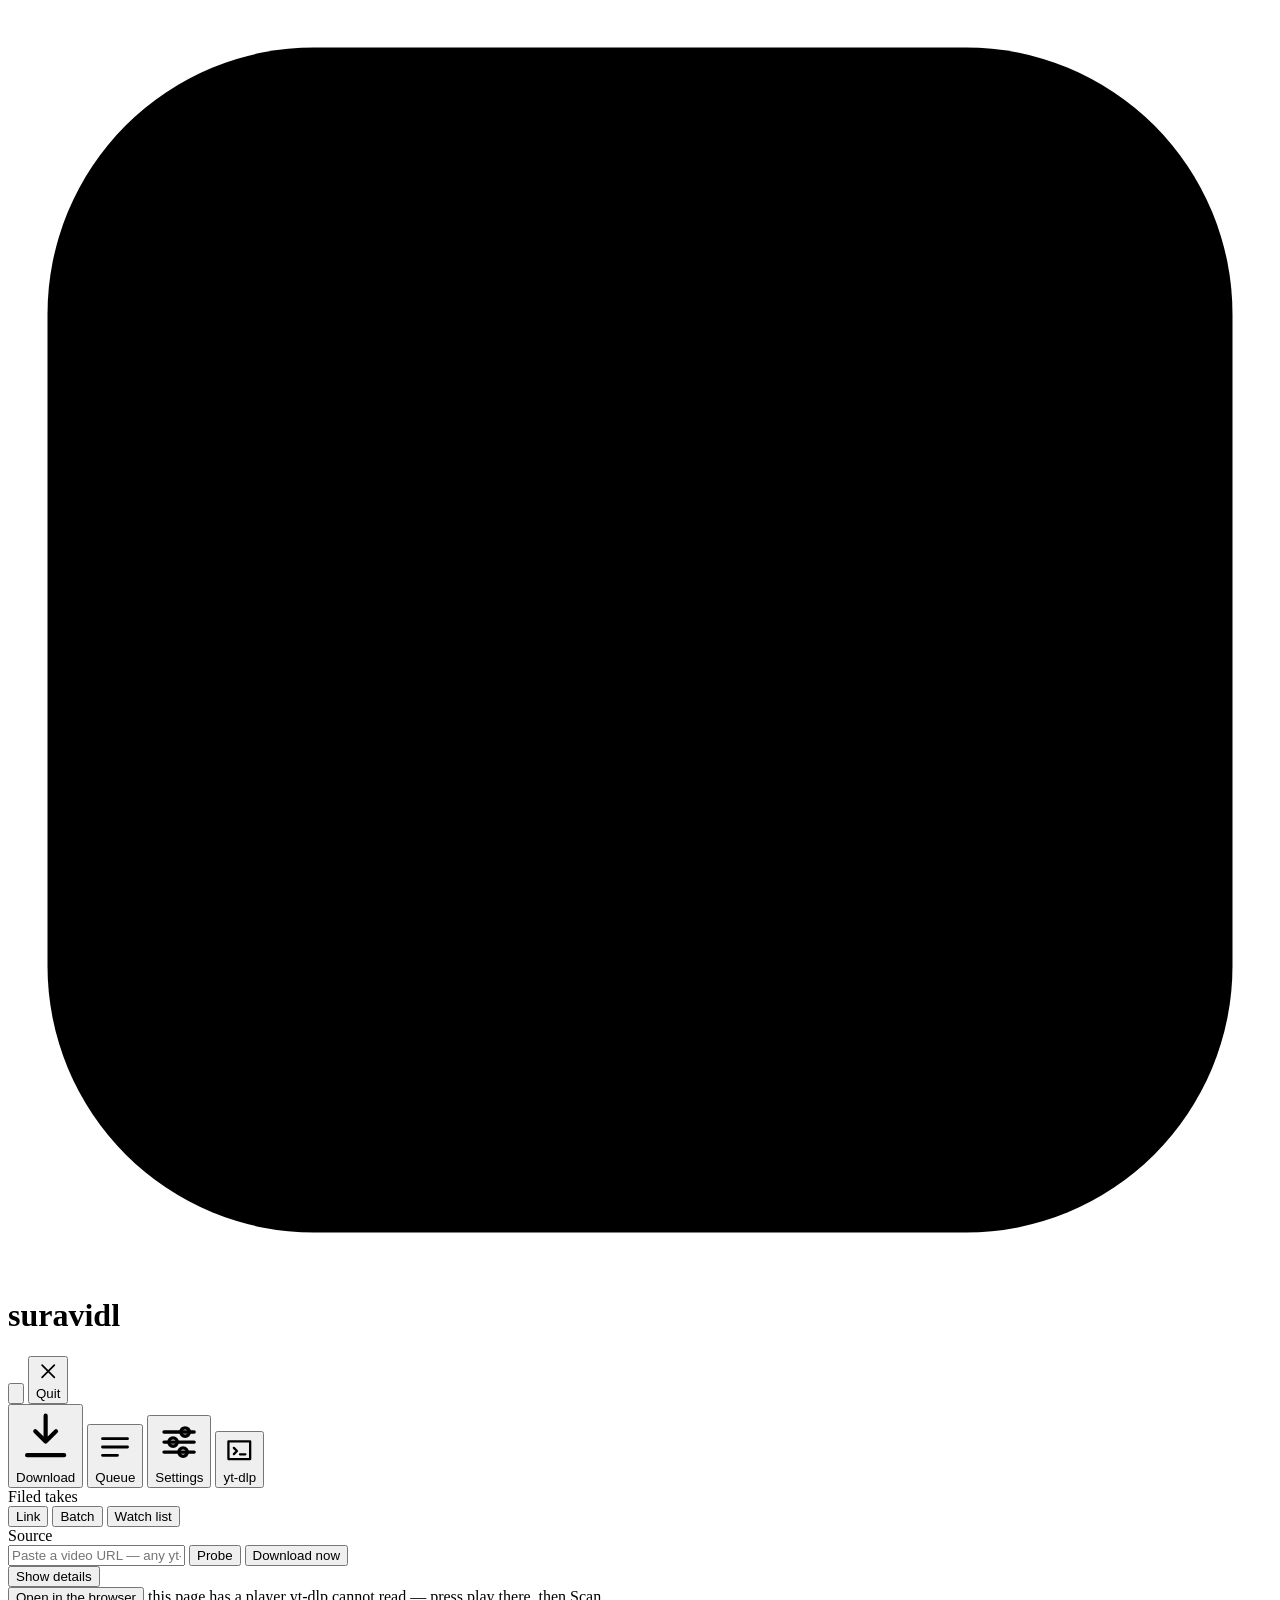
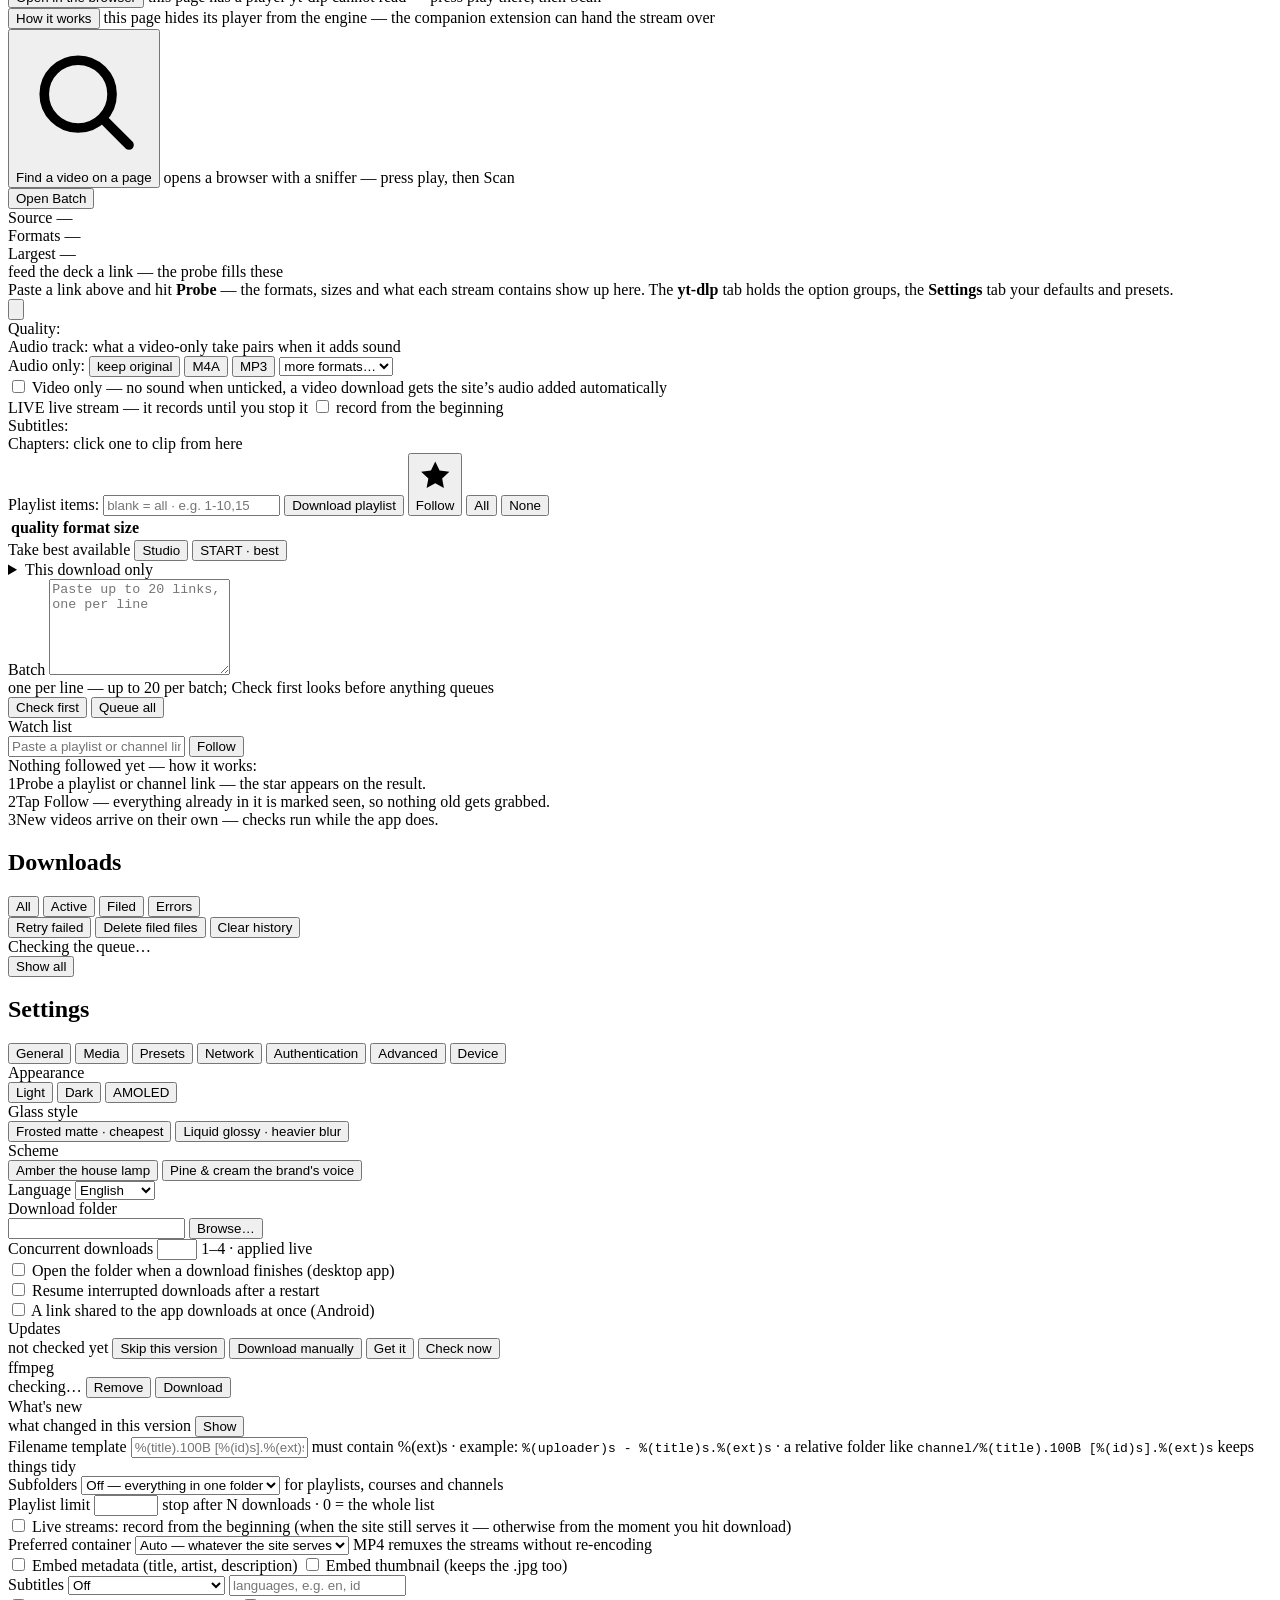
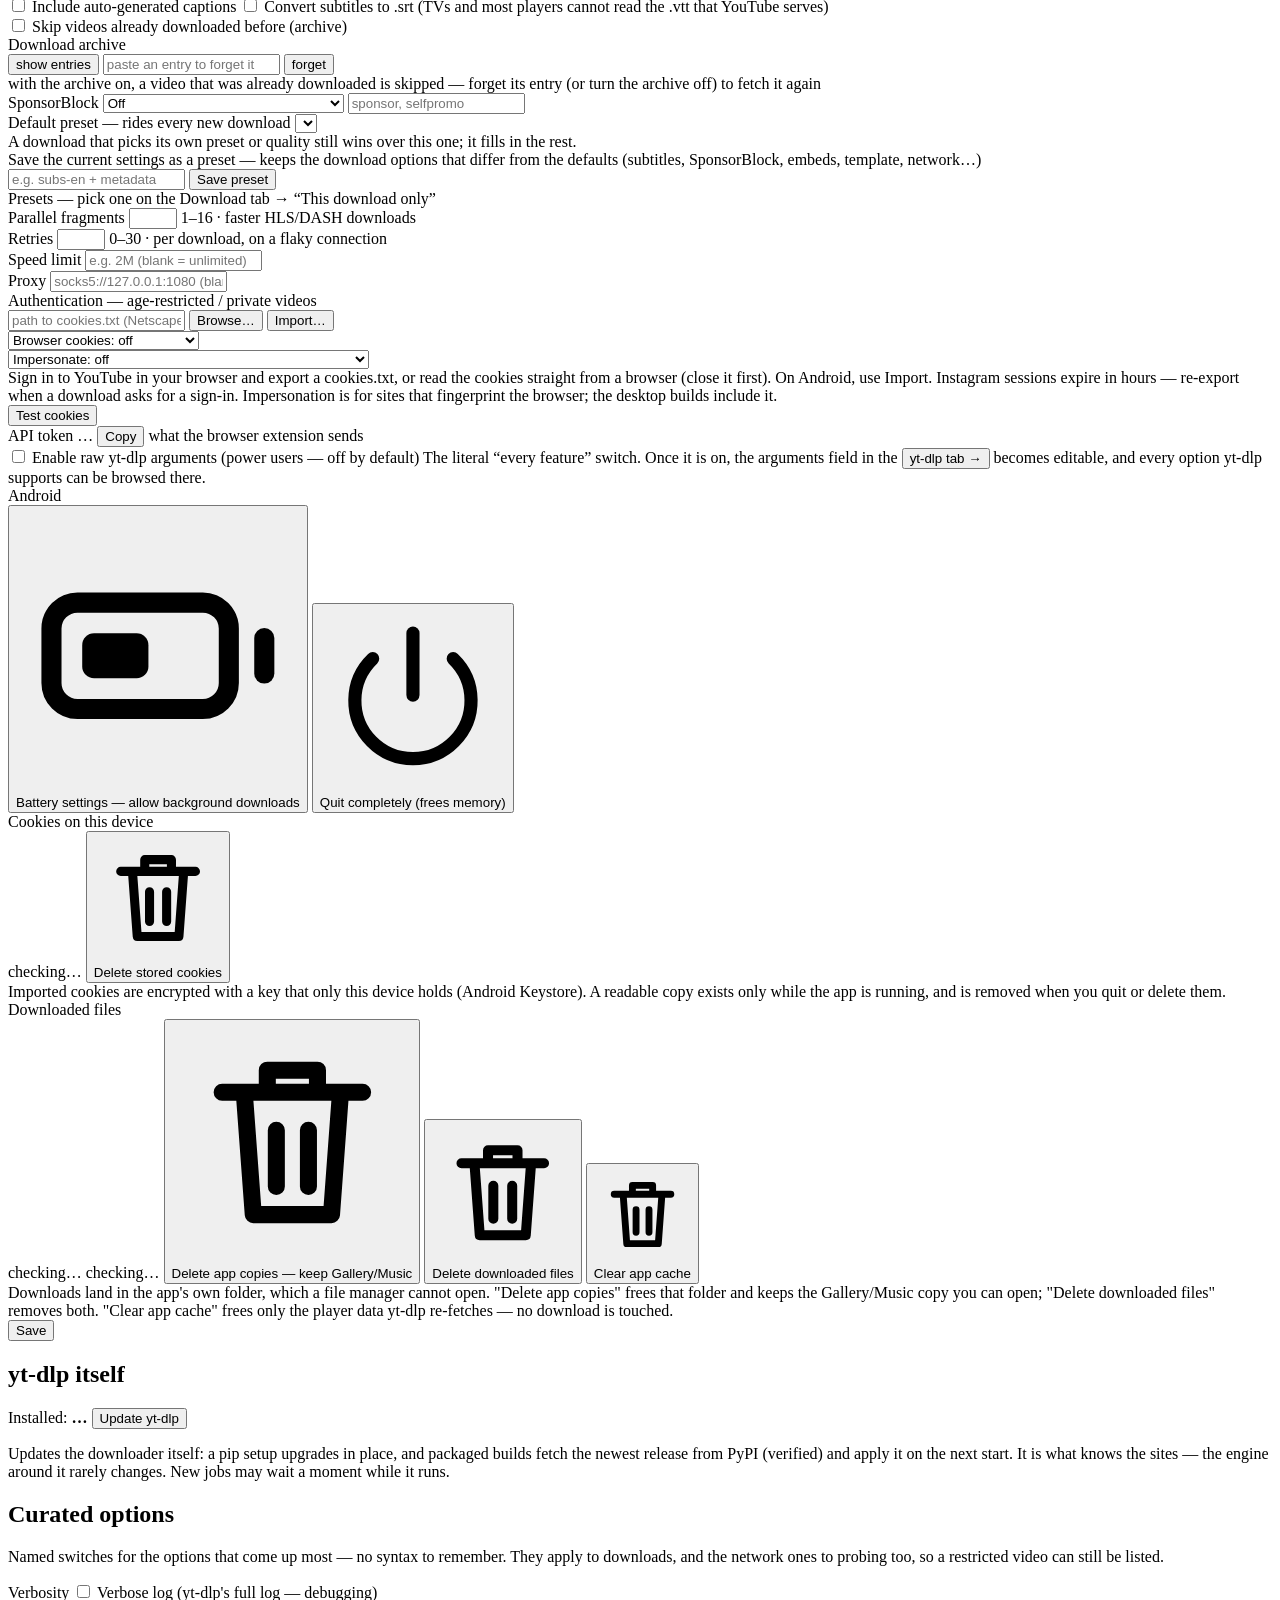
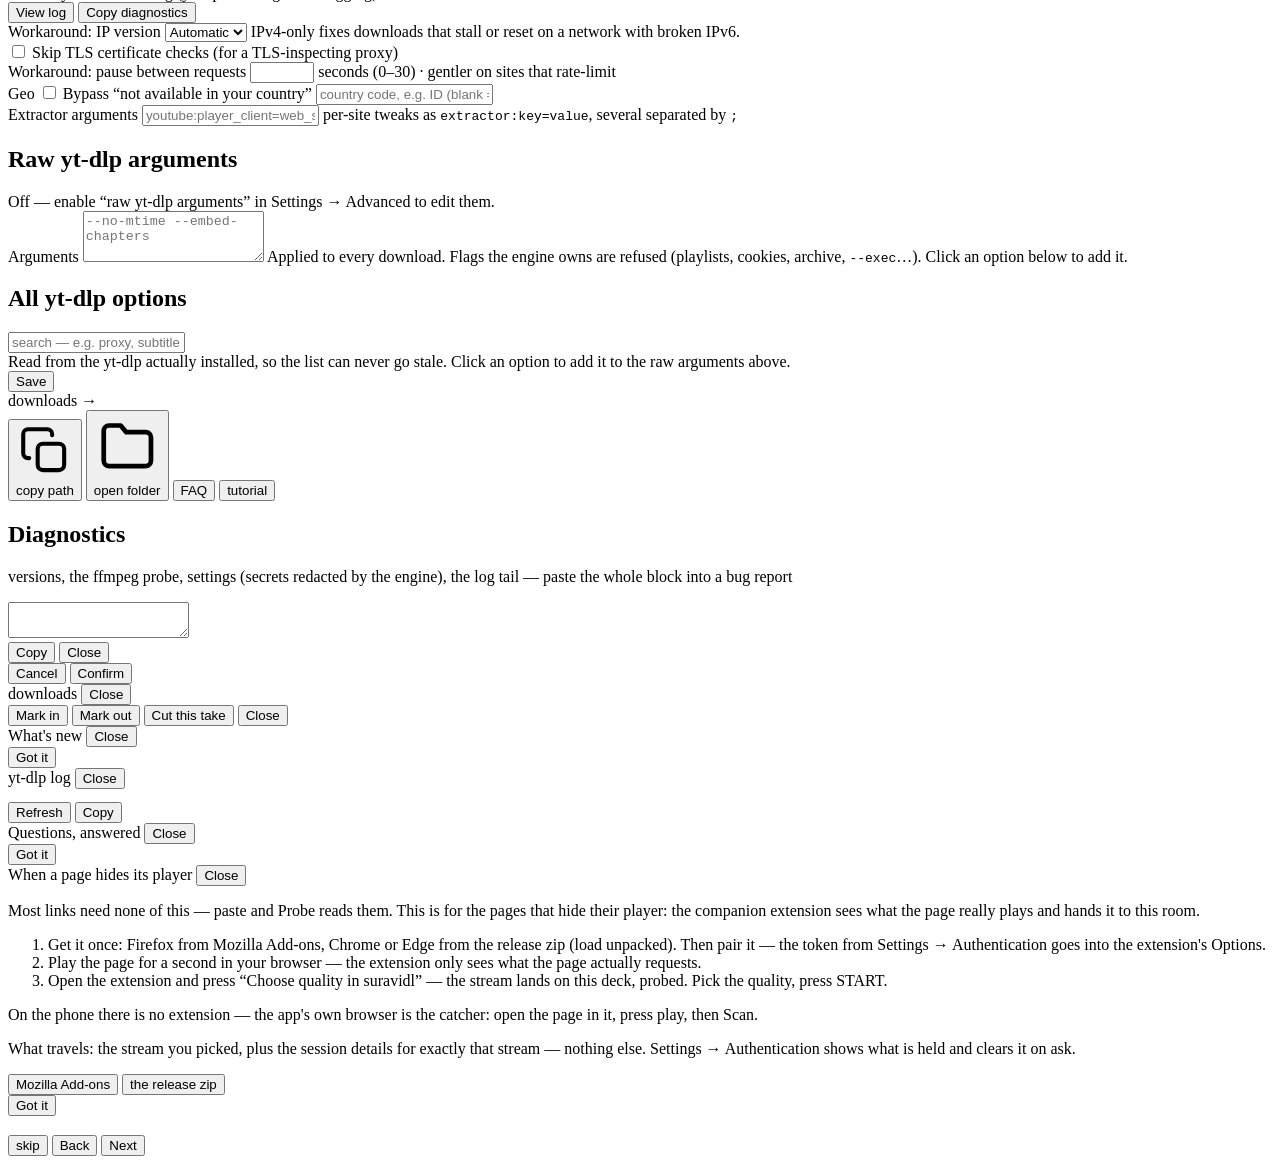
==== src/suravidl_engine/web/index.html @ 4d6ff44c "v0.47.29 "the hand" Features #3 and #4 from docs/FEATURES-NEXT.md. Both are "this download only": th" ====
<!doctype html>
<html lang="en" data-theme="dark" data-glass="frosted">
<head>
<meta charset="utf-8"/>
<meta name="viewport" content="width=device-width, initial-scale=1, viewport-fit=cover"/>
<title>suravidl</title>
<link rel="icon" href="/static/icon.png"/>
<link rel="stylesheet" href="/static/style.css"/>
<script>window.__SURAVIDL__ = "__CFG__";</script>
<script>
/* apply persisted theme/glass before first paint (no flash) */
(function () {
  try {
    var c = window.__SURAVIDL__;
    if (c && typeof c === "object") {
      document.documentElement.dataset.theme = c.theme || "dark";
      document.documentElement.dataset.glass = c.glass || "frosted";
      document.documentElement.dataset.accent = c.accent || "amber";
    }
    /* The Android WebView gets a lighter glass radius; a shell that cannot
       blur at all falls back to solid plates via the @supports rule in CSS. */
    if (window.AndroidHost) document.documentElement.dataset.host = "android";
  } catch (e) { /* keep defaults */ }
})();
</script>
</head>
<body>

<!-- one drawn icon system: stroke SVGs, never borrowed glyphs (emoji render
     in a different face on Android — the shell where it shows most) -->
<svg id="sprite" width="0" height="0" style="position:absolute" aria-hidden="true" focusable="false">
  <symbol id="i-down" viewBox="0 0 24 24" fill="none" stroke="currentColor" stroke-width="1.7" stroke-linecap="round" stroke-linejoin="round">
    <path d="M12 3.5v10.5m0 0-4.2-4.2M12 14l4.2-4.2M4.5 19.5h15"/></symbol>
  <symbol id="i-info" viewBox="0 0 24 24" fill="none" stroke="currentColor" stroke-width="1.7" stroke-linecap="round" stroke-linejoin="round">
    <circle cx="12" cy="12" r="8.5"/>
    <path d="M12 11v5.2"/>
    <circle cx="12" cy="7.8" r="0.6" fill="currentColor" stroke="none"/></symbol>
  <symbol id="i-stack" viewBox="0 0 24 24" fill="none" stroke="currentColor" stroke-width="1.7" stroke-linecap="round" stroke-linejoin="round">
    <path d="M4.5 7h15M4.5 12h15M4.5 17h9"/></symbol>
  <symbol id="i-tune" viewBox="0 0 24 24" fill="none" stroke="currentColor" stroke-width="1.7" stroke-linecap="round" stroke-linejoin="round">
    <path d="M4.5 7h15M4.5 12h15M4.5 17h15"/>
    <circle cx="15" cy="7" r="2.1"/><circle cx="9" cy="12" r="2.1"/><circle cx="14" cy="17" r="2.1"/></symbol>
  <symbol id="i-cmd" viewBox="0 0 24 24" fill="none" stroke="currentColor" stroke-width="1.7" stroke-linecap="round" stroke-linejoin="round">
    <path d="M4 5.5h16v13H4z"/><path d="M8 10.2l2.3 2.3L8 14.8M12.5 15h4"/></symbol>
  <symbol id="i-star" viewBox="0 0 24 24" fill="currentColor"><path d="M12 3.4l2.7 5.6 6.1.8-4.5 4.2 1.1 6-5.4-3-5.4 3 1.1-6L3.2 9.8l6.1-.8z"/></symbol>
    <symbol id="i-chev" viewBox="0 0 24 24" fill="currentColor"><path d="M6.5 9.5h11L12 15.5z"/></symbol>
    <symbol id="i-search" viewBox="0 0 24 24" fill="none" stroke="currentColor" stroke-width="1.7" stroke-linecap="round" stroke-linejoin="round">
    <circle cx="11" cy="11" r="6"/><path d="M15.6 15.6 20 20"/></symbol>
  <symbol id="i-battery" viewBox="0 0 24 24" fill="none" stroke="currentColor" stroke-width="1.7" stroke-linecap="round" stroke-linejoin="round">
    <rect x="3" y="8" width="15" height="9" rx="2.2"/><path d="M21 11v3"/>
    <rect x="5.6" y="10.6" width="5.6" height="3.8" rx="1" fill="currentColor" stroke="none"/></symbol>
  <symbol id="i-power" viewBox="0 0 24 24" fill="none" stroke="currentColor" stroke-width="1.7" stroke-linecap="round" stroke-linejoin="round">
    <path d="M12 3.5v8"/><path d="M6.8 6.8a7.5 7.5 0 1 0 10.4 0"/></symbol>
  <symbol id="i-trash" viewBox="0 0 24 24" fill="none" stroke="currentColor" stroke-width="1.7" stroke-linecap="round" stroke-linejoin="round">
    <path d="M5 7h14M9.5 7V4.8h5V7M7.2 7l.9 12.2h7.8L16.8 7M10.4 10.8v5.6M13.6 10.8v5.6"/></symbol>
  <symbol id="i-x" viewBox="0 0 24 24" fill="none" stroke="currentColor" stroke-width="1.7" stroke-linecap="round" stroke-linejoin="round">
    <path d="M6 6l12 12M18 6 6 18"/></symbol>
  <symbol id="i-copy" viewBox="0 0 24 24" fill="none" stroke="currentColor" stroke-width="1.7" stroke-linecap="round" stroke-linejoin="round">
    <rect x="9" y="9" width="11" height="11" rx="2.2"/>
    <path d="M5.5 15H5a2 2 0 0 1-2-2V5a2 2 0 0 1 2-2h8a2 2 0 0 1 2 2v.5"/></symbol>
  <symbol id="i-folder" viewBox="0 0 24 24" fill="none" stroke="currentColor" stroke-width="1.7" stroke-linecap="round" stroke-linejoin="round">
    <path d="M3.5 6.4A1.9 1.9 0 0 1 5.4 4.5h4.2l2 2.4h7A1.9 1.9 0 0 1 20.5 8.8v8.3a2 2 0 0 1-2 2H5.5a2 2 0 0 1-2-2z"/></symbol>
  <symbol id="i-minus" viewBox="0 0 24 24" fill="none" stroke="currentColor" stroke-width="1.7" stroke-linecap="round" stroke-linejoin="round">
    <path d="M5 12h14"/></symbol>
  <symbol id="i-play" viewBox="0 0 24 24" fill="none" stroke="currentColor" stroke-width="1.7" stroke-linecap="round" stroke-linejoin="round">
    <path d="M8 5.6v12.8L19 12z"/></symbol>
</svg>

<header>
  <div class="mark" aria-hidden="true">
    <svg viewBox="0 0 256 256" focusable="false">
      <path d="M 62 8 H 194 A 54 54 0 0 1 248 62 V 194 A 54 54 0 0 1 194 248 H 62 A 54 54 0 0 1 8 194 V 62 A 54 54 0 0 1 62 8 Z" fill="var(--mark-tile)"/>
      <path d="M 90 48 H 166 A 12 12 0 0 1 178 60 V 160 H 216 L 128 224 L 40 160 H 78 V 60 A 12 12 0 0 1 90 48 Z M 104 71 L 104 137 Q 104 148 113 141.6 L 157 110.4 Q 166 104 157 97.6 L 113 66.4 Q 104 60 104 71 Z" fill="var(--mark-arrow)" fill-rule="evenodd"/>
    </svg>
  </div>
  <h1 data-i18n="suravidl">suravidl</h1>
  <span id="versions" class="meta"></span>
  <span class="spacer"></span>
  <button id="minBtn" class="btn sm hidden" title="Minimize to tray" data-i18n-title="Minimize to tray" aria-label="Minimize to tray" data-i18n-aria="Minimize to tray"><span class="ico"><svg viewBox="0 0 24 24" aria-hidden="true"><use href="#i-minus"/></svg></span></button>
  <button id="quitBtn" class="btn sm quit hidden" title="Quit suravidl" data-i18n-title="Quit suravidl"><span class="ico"><svg viewBox="0 0 24 24" aria-hidden="true"><use href="#i-x"/></svg></span><span data-i18n="Quit">Quit</span></button>
</header>

<nav id="tabs" class="tabs" role="tablist" aria-label="suravidl">
  <button class="tab active" data-tab="download" role="tab" type="button" id="tabDownload" aria-controls="panel-download" aria-selected="true" tabindex="0">
    <span class="tab-ico"><span class="ico"><svg viewBox="0 0 24 24" aria-hidden="true"><use href="#i-down"/></svg></span></span><span class="tab-lbl" data-i18n="Download">Download</span></button>
  <button class="tab" data-tab="queue" role="tab" type="button" id="tabQueue" aria-controls="panel-queue" aria-selected="false" tabindex="-1">
    <span class="tab-ico"><span class="ico"><svg viewBox="0 0 24 24" aria-hidden="true"><use href="#i-stack"/></svg></span></span><span class="tab-lbl" data-i18n="Queue">Queue</span>
    <span id="queueCount" class="badge hidden"></span></button>
  <button class="tab" data-tab="settings" role="tab" type="button" id="tabSettings" aria-controls="panel-settings" aria-selected="false" tabindex="-1">
    <span class="tab-ico"><span class="ico"><svg viewBox="0 0 24 24" aria-hidden="true"><use href="#i-tune"/></svg></span></span><span class="tab-lbl" data-i18n="Settings">Settings</span></button>
  <button class="tab" data-tab="ytdlp" role="tab" type="button" id="tabYtdlp" aria-controls="panel-ytdlp" aria-selected="false" tabindex="-1">
    <span class="tab-ico"><span class="ico"><svg viewBox="0 0 24 24" aria-hidden="true"><use href="#i-cmd"/></svg></span></span><span class="tab-lbl" data-i18n="yt-dlp">yt-dlp</span></button>
</nav>

<main id="panels">

  <!-- the bins rail: finished takes, desktop rooms (v0.37.0) -->
  <aside id="binsRail" class="bins" aria-label="filed takes" data-i18n-aria="filed takes">
    <div class="bins-head">
      <span class="lbl" data-i18n="Filed takes">Filed takes</span>
      <span class="meta" id="binsCount"></span>
    </div>
    <div id="binsList" class="bins-list"></div>
  </aside>

  <!-- ============================ Download ============================ -->
  <section class="panel" id="panel-download" role="tabpanel" aria-labelledby="tabDownload">

    <!-- the desk (v0.46.5): three jobs, named. Link stays the default. -->
    <div class="subnav" id="subNav" role="tablist" aria-label="Download modes" data-i18n-aria="Download modes">
      <button class="subbtn on" id="subLinkBtn" role="tab" aria-selected="true" aria-controls="subLink" data-sub="link"><span data-i18n="Link">Link</span></button>
      <button class="subbtn" id="subBatchBtn" role="tab" aria-selected="false" aria-controls="subBatch" data-sub="batch"><span data-i18n="Batch">Batch</span></button>
      <button class="subbtn" id="subFollowsBtn" role="tab" aria-selected="false" aria-controls="subFollows" data-sub="follows"><span data-i18n="Watch list">Watch list</span><span id="subFollowCount" class="subcount hidden"></span></button>
    </div>

    <div class="subpanel" id="subLink" role="tabpanel" aria-labelledby="subLinkBtn">
    <section class="card paste-card">
      <label class="lbl" for="url" data-i18n="Source">Source</label>
      <div class="paste">
        <input id="url" type="text" spellcheck="false"
               placeholder="Paste a video URL — any yt-dlp site, or a direct mp4/m3u8 link" data-i18n-ph="Paste a video URL — any yt-dlp site, or a direct mp4/m3u8 link"/>
        <button id="probeBtn" class="btn prime" data-i18n="Probe">Probe</button>
        <button id="quickBtn" class="btn sm" data-i18n="Download now"
                title="Queue it with your default quality — no format list">Download now</button>
      </div>
      <div id="probeSay" class="msg hidden" role="status"></div>
      <div id="probeMsg" class="msg muted"></div>
      <button id="probeDetails" class="linkbtn hidden" type="button" aria-expanded="false" aria-controls="probeMsg" data-i18n="Show details">Show details</button>
      <div id="browserOffer" class="audioRow hidden">
        <button id="browserOfferBtn" class="btn sm" data-i18n="Open in the browser">Open in the browser</button>
        <span class="muted" data-i18n="this page has a player yt-dlp cannot read — press play there, then Scan">this page has a player yt-dlp cannot read — press play there, then Scan</span>
      </div>
      <div id="extOffer" class="audioRow hidden">
        <button id="extOfferBtn" class="btn sm" data-i18n="How it works">How it works</button>
        <span class="muted" data-i18n="this page hides its player from the engine — the companion extension can hand the stream over">this page hides its player from the engine — the companion extension can hand the stream over</span>
      </div>
      <div id="sniffRow" class="audioRow hidden">
        <button id="sniffBtn" class="btn sm"><span class="ico"><svg viewBox="0 0 24 24" aria-hidden="true"><use href="#i-search"/></svg></span><span data-i18n="Find a video on a page">Find a video on a page</span></button>
        <span class="muted" data-i18n="opens a browser with a sniffer — press play, then Scan">opens a browser with a sniffer — press play, then Scan</span>
      </div>
      <div id="multiHint" class="audioRow hidden">
        <span class="muted" id="multiSay"></span>
        <button id="multiGoBatch" class="btn sm" data-i18n="Open Batch">Open Batch</button>
      </div>
    </section>

    <!-- the scope strip: a finished probe lands here (v0.37.0) -->
    <section class="scopes" id="scopeStrip" data-state="off" aria-label="source readout" data-i18n-aria="source readout">
      <div class="scope">
        <span class="lbl" data-i18n="Source">Source</span>
        <span class="reading" id="scopeSrc">—</span>
        <span class="led" data-led="src"></span>
      </div>
      <div class="scope">
        <span class="lbl" data-i18n="Formats">Formats</span>
        <span class="reading" id="scopeFmt">—</span>
        <span class="led" data-led="fmt"></span>
      </div>
      <div class="scope">
        <span class="lbl" data-i18n="Largest">Largest</span>
        <span class="reading" id="scopeSize">—</span>
        <span class="led" data-led="size"></span>
      </div>
      <span class="scope-say" id="scopeSay" data-i18n="feed the deck a link — the probe fills these">feed the deck a link — the probe fills these</span>
    </section>

    <div class="empty" id="dlEmpty"><span data-i18n=" Paste a link above and hit ">
      Paste a link above and hit </span><b data-i18n="Probe">Probe</b><span data-i18n=" — the formats, sizes and what each stream contains show up here. The "> — the formats, sizes and what each
      stream contains show up here. The </span><b data-i18n="yt-dlp">yt-dlp</b><span data-i18n=" tab holds the option groups, the "> tab holds the option
      groups, the </span><b data-i18n="Settings">Settings</b><span data-i18n=" tab your defaults and presets. "> tab your defaults and presets.
    </span></div>

    <span id="probeLive" class="sr-only" role="status" aria-live="polite"></span>

    <section id="probeCard" class="card hidden">
      <div class="probe-head">
        <span id="probeTitle" class="title"></span>
        <span id="probeMeta" class="chip"></span>
        <span class="spacer"></span>
      </div>
      <!-- what rides the NEXT download, said where the downloads start (v0.35.0):
           the armed set used to live only in the block below the table -->
      <div id="armedBar" role="status">
        <div class="armed-clip">
          <div class="armed-strip">
            <span id="armedText"></span>
            <button id="armedClear" class="btn ghost-sm" type="button"
                    title="clear what is armed for the next download" data-i18n-title="clear what is armed for the next download"
                    aria-label="clear what is armed for the next download" data-i18n-aria="clear what is armed for the next download"><span class="ico"><svg viewBox="0 0 24 24" aria-hidden="true"><use href="#i-x"/></svg></span></button>
          </div><!-- /armed-strip -->
        </div><!-- /armed-clip -->
      </div><!-- /armedBar -->
      <div id="qualityRow" class="audioRow hidden">
        <span class="muted" data-i18n="Quality:">Quality:</span>
        <span id="qualityBtns" class="qrow"></span>
      </div>
      <div id="audioLangRow" class="audioRow hidden">
        <span class="muted" data-i18n="Audio track:">Audio track:</span>
        <span id="audioLangChips" class="qrow"></span>
        <span class="muted small" data-i18n="what a video-only take pairs when it adds sound">what a video-only take pairs when it adds sound</span>
      </div>
      <div id="audioRow" class="audioRow">
        <span class="muted" data-i18n="Audio only:">Audio only:</span>
        <button id="audioNativeBtn" class="btn sm" title="keep the original stream — no conversion, no ffmpeg needed" data-i18n-title="keep the original stream — no conversion, no ffmpeg needed" data-i18n="keep original">keep original</button>
        <button id="audioM4aBtn" class="btn sm" title="extract / convert to M4A (AAC)" data-i18n-title="extract / convert to M4A (AAC)" data-i18n="M4A">M4A</button>
        <button id="audioMp3Btn" class="btn sm" title="extract / convert to MP3 at 192 kbps" data-i18n-title="extract / convert to MP3 at 192 kbps" data-i18n="MP3">MP3</button>
        <select id="audioMore" title="more audio formats" data-i18n-title="more audio formats" aria-label="More audio presets" data-i18n-aria="More audio presets">
          <option value="" data-i18n="more formats…">more formats…</option>
          <option value="audio-mp3-320" data-i18n="MP3 320k">MP3 320k</option>
          <option value="audio-mp3-128" data-i18n="MP3 128k">MP3 128k</option>
          <option value="audio-flac" data-i18n="FLAC lossless">FLAC lossless</option>
          <option value="audio-opus" data-i18n="Opus (native)">Opus (native)</option>
        </select>
      </div>
      <div id="soundRow" class="audioRow hidden">
        <label class="chk" for="noSound">
          <input id="noSound" type="checkbox"/>
          <span data-i18n="Video only — no sound">Video only — no sound</span>
        </label>
        <span class="muted small" data-i18n="when unticked, a video download gets the site’s audio added automatically">when unticked, a video download gets the
          site’s audio added automatically</span>
      </div>
      <div id="liveRow" class="audioRow hidden">
        <span class="chip"><span class="led warn"></span><span data-i18n="LIVE">LIVE</span></span>
        <span class="muted small" data-i18n="live stream — it records until you stop it">live stream — it records until you stop it</span>
        <label class="check small" for="liveStartBox"><input id="liveStartBox" type="checkbox"/><span data-i18n=" record from the beginning "> record from the beginning </span></label>
      </div>
      <div id="subsRow" class="audioRow hidden">
        <span class="muted" data-i18n="Subtitles:">Subtitles:</span>
        <span id="subsChips" class="qrow"></span>
      </div>
      <div id="chapterRow" class="audioRow hidden">
        <span class="muted" data-i18n="Chapters:">Chapters:</span>
        <span id="chapterChips" class="qrow"></span>
        <span class="muted small" data-i18n="click one to clip from here">click one to clip from here</span>
      </div>
      <div id="playlistRow" class="audioRow hidden">
        <span class="muted" data-i18n="Playlist items:">Playlist items:</span>
        <input id="playlistItems" type="text" spellcheck="false" aria-label="Playlist items to download" data-i18n-aria="Playlist items to download"
               placeholder="blank = all · e.g. 1-10,15" data-i18n-ph="blank = all · e.g. 1-10,15"/>
        <button id="playlistBtn" class="btn sm" data-i18n="Download playlist">Download playlist</button>
        <button id="followBtn" class="btn sm"><span class="ico"><svg viewBox="0 0 24 24" aria-hidden="true"><use href="#i-star"/></svg></span><span id="followSay" data-i18n="Follow">Follow</span></button>
        <button id="plAll" class="btn ghost-sm" data-i18n="All">All</button>
        <button id="plNone" class="btn ghost-sm" data-i18n="None">None</button>
        <span id="plCount" class="muted"></span>
      </div>
      <table id="formats">
        <thead><tr><th data-i18n="quality">quality</th><th data-i18n="format">format</th><th data-i18n="size">size</th><th></th></tr></thead>
        <tbody></tbody>
      </table>
    </section>

    <!-- the transport: what will start, and the one starter (v0.37.0) -->
    <div id="transport" class="transport">
      <span class="take">
        <span class="lbl" data-i18n="Take">Take</span>
        <span class="reading" id="takeSay" role="status" data-i18n="best available">best available</span>
      </span>
      <button id="studioBtn" class="ghost-sm" type="button"
              title="open the per-download patch bay" data-i18n-title="open the per-download patch bay" aria-controls="ovBlock" aria-expanded="false" data-i18n="Studio">Studio</button>
      <button id="bestBtn" class="btn prime" type="button" data-i18n="START · best">START · best</button>
    </div>

    <!-- "This download only": a patch over the saved settings, per job -->
    <details id="ovBlock" class="card">
      <summary><span data-i18n="This download only ">This download only </span><span id="ovCount" class="chip hidden"></span></summary>
      <div class="bay-body" id="ovBody">
      <div class="field">
        <label class="lbl" for="ovPreset"><span data-i18n="Preset ">Preset
          </span><span class="muted" data-i18n="— fills these fields from a saved bundle">— fills these fields from a saved bundle</span></label>
        <div class="jrow">
          <select id="ovPreset"></select>
          <button id="ovApply" class="btn sm" type="button" data-i18n="Apply">Apply</button>
          <button id="ovClear" class="btn sm" type="button" data-i18n="Clear">Clear</button>
        </div>
        <div class="muted small hidden" id="ovPresetInfo"></div>
        <div class="jrow">
          <button id="ovSaveLink" class="linkbtn" type="button" data-i18n="Save these options as a preset…">Save these options as a preset…</button>
          <button id="ovUpdate" class="linkbtn hidden" type="button" data-i18n="Update">Update</button>
        </div>
        <div class="jrow hidden" id="ovSaveRow">
          <input id="ovSaveName" type="text" spellcheck="false"
                 placeholder="preset name" data-i18n-ph="preset name" aria-label="preset name" data-i18n-aria="preset name"/>
          <button id="ovSaveGo" class="btn sm prime" type="button" data-i18n="Save">Save</button>
          <button id="ovSaveCancel" class="btn sm ghost-sm" type="button" data-i18n="Cancel">Cancel</button>
        </div>
        <div class="msg hidden" id="ovSaveMsg"></div>
      </div>
      <div class="grid2">
        <div class="field">
          <label class="lbl" for="ovSubs" data-i18n="Subtitles">Subtitles</label>
          <select id="ovSubs">
            <option value="" data-i18n="use my settings">use my settings</option>
            <option value="off" data-i18n="off">off</option>
            <option value="sidecar" data-i18n="write .srt files">write .srt files</option>
            <option value="embed" data-i18n="embed in the video">embed in the video</option>
          </select>
        </div>
        <div class="field">
          <label class="lbl" for="ovSubLangs" data-i18n="Subtitle languages">Subtitle languages</label>
          <input id="ovSubLangs" type="text" spellcheck="false" placeholder="en, id"/>
        </div>
        <div class="field">
          <label class="lbl" for="ovSb" data-i18n="SponsorBlock">SponsorBlock</label>
          <select id="ovSb">
            <option value="" data-i18n="use my settings">use my settings</option>
            <option value="off" data-i18n="off">off</option>
            <option value="mark" data-i18n="mark as chapters">mark as chapters</option>
            <option value="remove" data-i18n="remove the segments">remove the segments</option>
          </select>
        </div>
        <div class="field">
          <label class="lbl" for="ovMeta" data-i18n="Tags">Tags</label>
          <div class="col">
            <!-- three states, because a checkbox cannot say the third thing
                 that matters for one download: "off, even though my settings
                 say on" (v0.21.2 audit) -->
            <select id="ovMeta" aria-label="embed metadata for this download" data-i18n-aria="embed metadata for this download">
              <option value="" data-i18n="use my settings">use my settings</option>
              <option value="on" data-i18n="embed metadata">embed metadata</option>
              <option value="off" data-i18n="do not embed metadata">do not embed metadata</option>
            </select>
            <select id="ovThumb" aria-label="embed thumbnail for this download" data-i18n-aria="embed thumbnail for this download">
              <option value="" data-i18n="use my settings">use my settings</option>
              <option value="on" data-i18n="embed thumbnail">embed thumbnail</option>
              <option value="off" data-i18n="do not embed thumbnail">do not embed thumbnail</option>
            </select>
          </div>
        </div>
        <div class="field">
          <label class="lbl" for="ovClipStart" data-i18n="Clip — only a section">Clip — only a section</label>
          <div class="jrow">
            <input id="ovClipStart" type="text" spellcheck="false" placeholder="start 1:30" data-i18n-ph="start 1:30" aria-label="Clip start time" data-i18n-aria="Clip start time"/>
            <input id="ovClipEnd" type="text" spellcheck="false" placeholder="end 2:45" data-i18n-ph="end 2:45" aria-label="Clip end time" data-i18n-aria="Clip end time"/>
            <button id="ovClipClear" class="btn ghost-sm" type="button" data-i18n="whole video">whole video</button>
          </div>
          <span class="muted small" data-i18n="mm:ss or hh:mm:ss — for a 30-second highlight out of a 3-hour stream">mm:ss or hh:mm:ss — for a 30-second highlight
            out of a 3-hour stream</span>
        </div>
        <div class="field">
          <label class="lbl" data-i18n="Title and artist — this download only">Title and artist — this download only</label>
          <div class="jrow">
            <input id="ovTitle" type="text" spellcheck="false" placeholder="title" data-i18n-ph="title" aria-label="Title" data-i18n-aria="Title"/>
            <input id="ovArtist" type="text" spellcheck="false" placeholder="artist" data-i18n-ph="artist" aria-label="Artist" data-i18n-aria="Artist"/>
          </div>
          <span class="muted small" data-i18n="renames the file and writes the tags — leave blank to keep what the site says">renames the file and writes the tags — leave blank to keep what the site says</span>
        </div>
        <div class="field" id="ovSplitField" hidden>
          <label class="check small" for="ovSplit">
            <input id="ovSplit" type="checkbox"/><span data-i18n=" Split into one file per chapter ">
            Split into one file per chapter
          </span></label>
        </div>
        <div class="field">
          <label class="lbl" for="ovContainer" data-i18n="Container">Container</label>
          <select id="ovContainer">
            <option value="" data-i18n="use my settings">use my settings</option>
            <option value="mp4" data-i18n="MP4 — remux, plays everywhere">MP4 — remux, plays everywhere</option>
            <option value="mkv" data-i18n="MKV — remux">MKV — remux</option>
          </select>
        </div>
        <div class="field">
          <label class="lbl" for="ovArchive" data-i18n="Already downloaded before">Already downloaded before</label>
          <select id="ovArchive">
            <option value="" data-i18n="use my settings">use my settings</option>
            <option value="ignore" data-i18n="download it again anyway">download it again anyway</option>
          </select>
        </div>
      </div>
      <div class="field hidden" id="ovRawRow">
        <label class="lbl" for="ovRaw"><span data-i18n="yt-dlp arguments for this download ">yt-dlp arguments for this download
          </span><span class="muted" data-i18n="— raw args are on in Settings → Advanced">— raw args are on in Settings → Advanced</span></label>
        <input id="ovRaw" type="text" spellcheck="false" placeholder="--no-mtime"/>
      </div>
      <div class="hint" id="ovHint" data-i18n="These apply to the next download only; your saved settings stay as they are. Save what you set here as a preset above, or manage bundles in Settings → Presets.">These apply to the next download only; your saved
        settings stay as they are. Save what you set here as a preset above,
        or manage bundles in Settings → Presets.</div>
      </div>
    </details>

    </div><!-- /subLink -->

    <!-- the batch door, on its own (v0.46.5): many links were a guest in the
         Source card; now they have a desk of their own -->
    <div class="subpanel hidden" id="subBatch" role="tabpanel" aria-labelledby="subBatchBtn">
      <section class="card">
        <label class="lbl" for="batchUrls" data-i18n="Batch">Batch</label>
        <textarea id="batchUrls" rows="6" spellcheck="false"
          placeholder="Paste up to 20 links, one per line" data-i18n-ph="Paste up to 20 links, one per line"></textarea>
        <div id="batchHint" class="muted small" data-i18n="one per line — up to 20 per batch; Check first looks before anything queues">one per line — up to 20 per batch; Check first looks before anything queues</div>
        <div id="batchRow" class="audioRow hidden">
          <span class="muted" id="batchCount"></span>
          <button id="batchCheck" class="btn sm hidden" data-i18n="Check first">Check first</button>
          <button id="batchBtn" class="btn sm" data-i18n="Queue all">Queue all</button>
        </div>
        <div id="batchList" class="bulklist hidden" role="list"></div>
      </section>
    </div>

    <!-- the watch list (v0.46.2 "the follower"): follow a playlist and its
         new videos arrive on their own — checks run while the app does -->
    <div class="subpanel hidden" id="subFollows" role="tabpanel" aria-labelledby="subFollowsBtn">
      <section class="card" id="followsCard">
        <div class="lbl" data-i18n="Watch list">Watch list</div>
        <div class="followadd">
          <input id="followUrl" type="text" spellcheck="false" autocomplete="off"
                 placeholder="Paste a playlist or channel link"
                 data-i18n-ph="Paste a playlist or channel link">
          <button id="followAddBtn" class="btn sm" data-i18n="Follow">Follow</button>
        </div>
        <div id="followsNote" class="muted small" data-i18n="Nothing followed yet — how it works:">Nothing followed yet — how it works:</div>
        <div id="followsHow" class="follows-how">
          <div class="fh-step"><span class="fh-n">1</span><span data-i18n="Probe a playlist or channel link — the star appears on the result.">Probe a playlist or channel link — the star appears on the result.</span></div>
          <div class="fh-step"><span class="fh-n">2</span><span data-i18n="Tap Follow — everything already in it is marked seen, so nothing old gets grabbed.">Tap Follow — everything already in it is marked seen, so nothing old gets grabbed.</span></div>
          <div class="fh-step"><span class="fh-n">3</span><span data-i18n="New videos arrive on their own — checks run while the app does.">New videos arrive on their own — checks run while the app does.</span></div>
        </div>
        <div id="followsList"></div>
      </section>
    </div>

  </section>

  <!-- ============================= Queue ============================= -->
  <section class="panel hidden" id="panel-queue" role="tabpanel" aria-labelledby="tabQueue">
    <section class="card">
      <h2 data-i18n="Downloads">Downloads</h2>
      <div id="queueState" class="qstate"></div>
      <div id="queueFilters" class="hidden" role="group" aria-label="Filter the queue" data-i18n-aria="Filter the queue">
        <button class="btn sm pick" data-qfilter="all" aria-pressed="true" data-i18n="All">All</button>
        <button class="btn sm" data-qfilter="active" aria-pressed="false" data-i18n="Active">Active</button>
        <button class="btn sm" data-qfilter="filed" aria-pressed="false" data-i18n="Filed">Filed</button>
        <button class="btn sm" data-qfilter="error" aria-pressed="false" data-i18n="Errors">Errors</button>
      </div>
      <div id="queueActions" class="hidden">
        <button id="queueRetryFailed" class="btn sm hidden" type="button" data-i18n="Retry failed">Retry failed</button>
        <button id="queueClearFiled" class="btn sm hidden" type="button" data-i18n="Delete filed files">Delete filed files</button>
        <button id="queueClearHistory" class="btn sm ghost hidden" type="button" data-i18n="Clear history">Clear history</button>
      </div>
      <div id="jobs" role="list"><div class="empty muted" id="jobsInitial" data-i18n="Checking the queue…">Checking the queue…</div></div>
      <div id="filterEmpty" class="hidden" role="status"><span class="muted small say"></span>
        <button class="linkbtn" id="filterAll" type="button" data-i18n="Show all">Show all</button></div>
    </section>
  </section>

  <!-- ============================ Settings =========================== -->
  <section class="panel hidden" id="panel-settings" role="tabpanel" aria-labelledby="tabSettings">
    <section class="card">
      <div class="page-head">
        <h2 data-i18n="Settings">Settings</h2>
      </div>

      <div class="subtabs" id="settingsTabs" role="tablist" aria-label="Settings sections" data-i18n-aria="Settings sections">
        <button class="stab active" id="stabGeneral" data-stab="general" type="button" role="tab" aria-controls="spanel-general" aria-selected="true" data-i18n="General">General</button>
        <button class="stab" id="stabMedia" data-stab="media" type="button" role="tab" aria-controls="spanel-media" aria-selected="false" data-i18n="Media">Media</button>
        <button class="stab" data-stab="presets" id="stabPresets" type="button" role="tab" aria-controls="spanel-presets" aria-selected="false" data-i18n="Presets">Presets</button>
        <button class="stab" id="stabNetwork" data-stab="network" type="button" role="tab" aria-controls="spanel-network" aria-selected="false" data-i18n="Network">Network</button>
        <button class="stab" id="stabAuth" data-stab="auth" type="button" role="tab" aria-controls="spanel-auth" aria-selected="false" data-i18n="Authentication">Authentication</button>
        <button class="stab" id="stabAdvanced" data-stab="advanced" type="button" role="tab" aria-controls="spanel-advanced" aria-selected="false" data-i18n="Advanced">Advanced</button>
        <button class="stab hidden" data-stab="device" id="tabDevice" type="button" role="tab" aria-controls="spanel-device" aria-selected="false" data-i18n="Device">Device</button>
      </div>

      <div class="subwrap" id="subwrap">
      <div class="spanel" id="spanel-general" role="tabpanel" aria-labelledby="stabGeneral">
      <div class="field">
        <label class="lbl" id="lblAppearance" data-i18n="Appearance">Appearance</label>
        <div class="swatches" id="themeSwatches" role="group" aria-labelledby="lblAppearance">
          <button class="swatch" aria-pressed="false" data-theme="light" type="button">
            <span class="sw-preview sw-light"></span><span class="sw-label" data-i18n="Light">Light</span>
          </button>
          <button class="swatch" aria-pressed="false" data-theme="dark" type="button">
            <span class="sw-preview sw-dark"></span><span class="sw-label" data-i18n="Dark">Dark</span>
          </button>
          <button class="swatch" aria-pressed="false" data-theme="amoled" type="button">
            <span class="sw-preview sw-amoled"></span><span class="sw-label" data-i18n="AMOLED">AMOLED</span>
          </button>
        </div>
      </div>

      <div class="field">
        <label class="lbl" id="lblGlass" data-i18n="Glass style">Glass style</label>
        <div class="swatches" id="glassSwatches" role="group" aria-labelledby="lblGlass">
          <button class="swatch" aria-pressed="false" data-glass="frosted" type="button">
            <span class="sw-preview g-frosted"></span><span class="sw-label" data-i18n="Frosted">Frosted</span>
            <span class="sw-hint" data-i18n="matte · cheapest">matte · cheapest</span>
          </button>
          <button class="swatch" aria-pressed="false" data-glass="liquid" type="button">
            <span class="sw-preview g-liquid"></span><span class="sw-label" data-i18n="Liquid">Liquid</span>
            <span class="sw-hint" data-i18n="glossy · heavier blur">glossy · heavier blur</span>
          </button>
        </div>
      </div>

      <div class="field">
        <label class="lbl" id="lblScheme" data-i18n="Scheme">Scheme</label>
        <div class="swatches" id="schemeSwatches" role="group" aria-labelledby="lblScheme">
          <button class="swatch" aria-pressed="false" data-accent="amber" type="button">
            <span class="sw-preview sw-amber"></span><span class="sw-label" data-i18n="Amber">Amber</span>
            <span class="sw-hint" data-i18n="the house lamp">the house lamp</span>
          </button>
          <button class="swatch" aria-pressed="false" data-accent="pine" type="button">
            <span class="sw-preview sw-pine"></span><span class="sw-label" data-i18n="Pine &amp; cream">Pine &amp; cream</span>
            <span class="sw-hint" data-i18n="the brand&#x27;s voice">the brand's voice</span>
          </button>
        </div>
      </div>

      <div class="field">
        <label class="lbl" for="setLang" data-i18n="Language">Language</label>
        <select id="setLang" aria-label="Language" data-i18n-aria="Language">
          <option value="en" data-i18n="English">English</option>
          <option value="id" data-i18n="Indonesia">Indonesia</option>
        </select>
      </div>

      <p class="small muted" id="motionNote" hidden></p>

      <div class="field">
        <label class="lbl" for="setDir" data-i18n="Download folder">Download folder</label>
        <div class="jrow">
          <input id="setDir" class="mono" type="text" spellcheck="false"/>
          <button id="browseDir" class="btn sm hidden" type="button" data-i18n="Browse…">Browse…</button>
        </div>
      </div>

      <div class="field row">
        <label class="lbl" for="setConc" data-i18n="Concurrent downloads">Concurrent downloads</label>
        <input id="setConc" type="number" min="1" max="4" aria-describedby="setConcHint"/>
        <span class="muted small" id="setConcHint" data-i18n="1–4 · applied live">1–4 · applied live</span>
      </div>

      <div class="field hidden" id="revealField">
        <label class="check small" for="setReveal">
          <input id="setReveal" type="checkbox"/><span data-i18n=" Open the folder when a download finishes ">
          Open the folder when a download finishes&nbsp;</span><span class="muted" data-i18n="(desktop app)">(desktop app)</span>
        </label>
      </div>

      <div class="field">
        <label class="check small" for="setResume">
          <input id="setResume" type="checkbox"/><span data-i18n=" Resume interrupted downloads after a restart ">
          Resume interrupted downloads after a restart
        </span></label>
      </div>

      <div class="field">
        <label class="check small" for="setQuickShare">
          <input id="setQuickShare" type="checkbox"/><span data-i18n=" A link shared to the app downloads at once (Android) ">
          A link shared to the app downloads at once (Android)
        </span></label>
      </div>

      <div class="field">
        <label class="lbl" data-i18n="Updates">Updates</label>
        <div class="updrow">
          <span id="updState" class="small" data-i18n="not checked yet">not checked yet</span>
          <span class="spacer"></span>
          <button id="updSkip" class="ghost-sm hidden" type="button" data-i18n="Skip this version">Skip this version</button>
          <button id="updManual" class="ghost-sm hidden" type="button" data-i18n="Download manually">Download manually</button>
          <button id="updGet" class="btn sm hidden" type="button" data-i18n="Get it">Get it</button>
          <button id="updCheck" class="btn sm" type="button" data-i18n="Check now">Check now</button>
        </div>
        <div id="updMeta" class="muted small updmeta"></div>
      </div>

      <div class="field" id="ffmpegField">
        <label class="lbl" data-i18n="ffmpeg">ffmpeg</label>
        <div class="updrow">
          <span id="ffState" class="small" data-i18n="checking…">checking…</span>
          <span class="spacer"></span>
          <button id="ffRemove" class="ghost-sm hidden" type="button" data-i18n="Remove">Remove</button>
          <button id="ffGet" class="btn sm hidden" type="button" data-i18n="Download">Download</button>
        </div>
        <div id="ffMeta" class="muted small updmeta"></div>
      </div>

      <div class="field">
        <label class="lbl" data-i18n="What&#x27;s new">What's new</label>
        <div class="updrow">
          <span class="small muted" data-i18n="what changed in this version">what changed in this version</span>
          <span class="spacer"></span>
          <button id="wnOpen" class="btn sm" type="button" data-i18n="Show">Show</button>
        </div>
      </div>
      </div><!-- /spanel-general -->

      <div class="spanel hidden" id="spanel-media" role="tabpanel" aria-labelledby="stabMedia">
        <div class="field">
          <label class="lbl" for="setTemplate" data-i18n="Filename template">Filename template</label>
          <input id="setTemplate" type="text" spellcheck="false"
                 placeholder="%(title).100B [%(id)s].%(ext)s"/>
          <span class="muted small"><span data-i18n="must contain %(ext)s · example: ">must contain %(ext)s · example:
            </span><code data-i18n="%(uploader)s - %(title)s.%(ext)s">%(uploader)s - %(title)s.%(ext)s</code><span data-i18n=" · a relative folder like "> · a relative folder like
            </span><code data-i18n="channel/%(title).100B [%(id)s].%(ext)s">channel/%(title).100B [%(id)s].%(ext)s</code><span data-i18n=" keeps things tidy"> keeps things tidy</span></span>
        </div>

        <div class="field row">
          <label class="lbl" for="setSubfolders" data-i18n="Subfolders">Subfolders</label>
          <select id="setSubfolders">
            <option value="off" data-i18n="Off — everything in one folder">Off — everything in one folder</option>
            <option value="playlist" data-i18n="One per playlist or channel">One per playlist or channel</option>
            <option value="site" data-i18n="One per site">One per site</option>
          </select>
          <span class="muted small" data-i18n="for playlists, courses and channels">for playlists, courses and channels</span>
        </div>

        <div class="field row">
          <label class="lbl" for="setMaxDownloads" data-i18n="Playlist limit">Playlist limit</label>
          <input id="setMaxDownloads" type="number" min="0" max="1000" aria-describedby="setMaxDownloadsHint"/>
          <span class="muted small" id="setMaxDownloadsHint" data-i18n="stop after N downloads · 0 = the whole list">stop after N downloads · 0 = the whole list</span>
        </div>

        <div class="field">
          <label class="check small" for="setLiveFromStart">
            <input id="setLiveFromStart" type="checkbox"/><span data-i18n=" Live streams: record from the beginning ">
            Live streams: record from the beginning
            </span><span class="muted" data-i18n="(when the site still serves it — otherwise from the moment you hit download)">(when the site still serves it — otherwise from
              the moment you hit download)</span>
          </label>
        </div>

        <div class="field row">
          <label class="lbl" for="setContainer" data-i18n="Preferred container">Preferred container</label>
          <select id="setContainer">
            <option value="auto" data-i18n="Auto — whatever the site serves">Auto — whatever the site serves</option>
            <option value="mp4" data-i18n="MP4 — plays on everything">MP4 — plays on everything</option>
            <option value="mkv" data-i18n="MKV — plays on media players">MKV — plays on media players</option>
          </select>
          <span class="muted small" data-i18n="MP4 remuxes the streams without re-encoding">MP4 remuxes the streams without re-encoding</span>
        </div>

        <div class="field">
          <label class="check small" for="setEmbMeta">
            <input id="setEmbMeta" type="checkbox"/><span data-i18n=" Embed metadata (title, artist, description) ">
            Embed metadata (title, artist, description)
          </span></label>
          <label class="check small" for="setEmbThumb">
            <input id="setEmbThumb" type="checkbox"/><span data-i18n=" Embed thumbnail ">
            Embed thumbnail </span><span class="muted" data-i18n="(keeps the .jpg too)">(keeps the .jpg too)</span>
          </label>
        </div>

        <div class="field row">
          <label class="lbl" for="setSubMode" data-i18n="Subtitles">Subtitles</label>
          <select id="setSubMode">
            <option value="off" data-i18n="Off">Off</option>
            <option value="sidecar" data-i18n="Download as files (.vtt)">Download as files (.vtt)</option>
            <option value="embed" data-i18n="Embed into the video">Embed into the video</option>
          </select>
          <input id="setSubLangs" type="text" spellcheck="false"
                 aria-label="subtitle languages, comma separated" data-i18n-aria="subtitle languages, comma separated"
                 placeholder="languages, e.g. en, id" data-i18n-ph="languages, e.g. en, id" />
        </div>
        <div class="field">
          <label class="check small" for="setSubAuto">
            <input id="setSubAuto" type="checkbox"/><span data-i18n=" Include auto-generated captions ">
            Include auto-generated captions
          </span></label>
          <label class="check small" for="setSubSrt">
            <input id="setSubSrt" type="checkbox"/><span data-i18n=" Convert subtitles to .srt ">
            Convert subtitles to .srt
            </span><span class="muted" data-i18n="(TVs and most players cannot read the .vtt that YouTube serves)">(TVs and most players cannot read the .vtt that
              YouTube serves)</span>
          </label>
        </div>

        <div class="field">
          <label class="check small" for="setArchive">
            <input id="setArchive" type="checkbox"/><span data-i18n=" Skip videos already downloaded before (archive) ">
            Skip videos already downloaded before (archive)
          </span></label>
        </div>

        <div class="field" id="archiveField">
          <label class="lbl"><span data-i18n="Download archive ">Download archive
            </span><span class="muted small" id="archiveCount"></span></label>
          <div class="jrow">
            <button id="archiveShow" class="btn sm" type="button" data-i18n="show entries">show entries</button>
            <input id="archiveEntry" type="text" spellcheck="false"
                   aria-label="download-archive entry to forget" data-i18n-aria="download-archive entry to forget"
                   placeholder="paste an entry to forget it" data-i18n-ph="paste an entry to forget it"/>
            <button id="archiveForget" class="btn sm" type="button" data-i18n="forget">forget</button>
          </div>
          <div id="archiveList" class="col hidden"></div>
          <span class="muted small" data-i18n="with the archive on, a video that was already downloaded is skipped — forget its entry (or turn the archive off) to fetch it again">with the archive on, a video that was already
            downloaded is skipped — forget its entry (or turn the archive off)
            to fetch it again</span>
        </div>

        <div class="field row">
          <label class="lbl" for="setSbMode" data-i18n="SponsorBlock">SponsorBlock</label>
          <select id="setSbMode">
            <option value="off" data-i18n="Off">Off</option>
            <option value="mark" data-i18n="Mark segments as chapters">Mark segments as chapters</option>
            <option value="remove" data-i18n="Remove segments (re-encodes cuts)">Remove segments (re-encodes cuts)</option>
          </select>
          <input id="setSbCats" type="text" spellcheck="false"
                 aria-label="SponsorBlock categories to remove" data-i18n-aria="SponsorBlock categories to remove"
                 placeholder="sponsor, selfpromo"/>
        </div>

      </div><!-- /spanel-media -->

      <div class="spanel hidden" id="spanel-presets" role="tabpanel" aria-labelledby="stabPresets">
        <div class="field">
          <label class="lbl" for="defaultPreset"><span data-i18n="Default preset ">Default preset
            </span><span class="muted" data-i18n="— rides every new download">— rides every new download</span></label>
          <select id="defaultPreset"></select>
          <div class="hint" data-i18n="A download that picks its own preset or quality still wins over this one; it fills in the rest.">A download that picks its own preset or quality
            still wins over this one; it fills in the rest.</div>
        </div>
        <div class="field">
          <label class="lbl" for="presetName"><span data-i18n="Save the current settings as a preset ">Save the current settings as a preset
            </span><span class="muted" data-i18n="— keeps the download options that differ from the defaults (subtitles, SponsorBlock, embeds, template, network…)">— keeps the download options that differ from
            the defaults (subtitles, SponsorBlock, embeds, template, network…)</span></label>
          <div class="jrow">
            <input id="presetName" type="text" spellcheck="false"
                   placeholder="e.g. subs-en + metadata" data-i18n-ph="e.g. subs-en + metadata"/>
            <button id="presetSave" class="btn sm" type="button" data-i18n="Save preset">Save preset</button>
          </div>
          <div class="msg" id="presetMsg"></div>
        </div>
        <div class="field">
          <label class="lbl"><span data-i18n="Presets ">Presets
            </span><span class="muted" data-i18n="— pick one on the Download tab → “This download only”">— pick one on the Download tab → “This download only”</span></label>
          <div id="presetList" class="optlist"></div>
        </div>
      </div><!-- /spanel-presets -->

      <div class="spanel hidden" id="spanel-network" role="tabpanel" aria-labelledby="stabNetwork">
        <div class="field row">
          <label class="lbl" for="setFragments" data-i18n="Parallel fragments">Parallel fragments</label>
          <input id="setFragments" type="number" min="1" max="16" aria-describedby="setFragmentsHint"/>
          <span class="muted small" id="setFragmentsHint" data-i18n="1–16 · faster HLS/DASH downloads">1–16 · faster HLS/DASH downloads</span>
        </div>
        <div class="field row">
          <label class="lbl" for="setRetries" data-i18n="Retries">Retries</label>
          <input id="setRetries" type="number" min="0" max="30" aria-describedby="setRetriesHint"/>
          <span class="muted small" id="setRetriesHint" data-i18n="0–30 · per download, on a flaky connection">0–30 · per download, on a flaky connection</span>
        </div>
        <div class="field row">
          <label class="lbl" for="setRateLimit" data-i18n="Speed limit">Speed limit</label>
          <input id="setRateLimit" class="mono" type="text" spellcheck="false" placeholder="e.g. 2M (blank = unlimited)" data-i18n-ph="e.g. 2M (blank = unlimited)"/>
        </div>
        <div class="field row">
          <label class="lbl" for="setProxy" data-i18n="Proxy">Proxy</label>
          <input id="setProxy" class="mono" type="text" spellcheck="false"
                 placeholder="socks5://127.0.0.1:1080 (blank = direct)" data-i18n-ph="socks5://127.0.0.1:1080 (blank = direct)"/>
        </div>
      </div><!-- /spanel-network -->

      <div class="spanel hidden" id="spanel-auth" role="tabpanel" aria-labelledby="stabAuth">
      <div class="field">
        <label class="lbl"><span data-i18n="Authentication ">Authentication </span><span class="muted" data-i18n="— age-restricted / private videos">— age-restricted / private videos</span></label>
        <div class="col grow">
          <div class="jrow">
            <input id="setCookies" type="text" spellcheck="false" aria-label="Path to cookies file" data-i18n-aria="Path to cookies file"
                   placeholder="path to cookies.txt (Netscape format)" data-i18n-ph="path to cookies.txt (Netscape format)"/>
            <button id="browseCookies" class="btn sm hidden" type="button" data-i18n="Browse…">Browse…</button>
            <button id="importCookies" class="btn sm hidden" type="button" data-i18n="Import…">Import…</button>
          </div>
          <div class="jrow" id="browserRow">
            <select id="setCookiesBrowser" aria-label="Browser to take cookies from" data-i18n-aria="Browser to take cookies from">
              <option value="" data-i18n="Browser cookies: off">Browser cookies: off</option>
              <option value="chrome" data-i18n="Use cookies from Chrome">Use cookies from Chrome</option>
              <option value="chromium" data-i18n="Use cookies from Chromium">Use cookies from Chromium</option>
              <option value="firefox" data-i18n="Use cookies from Firefox">Use cookies from Firefox</option>
              <option value="edge" data-i18n="Use cookies from Edge">Use cookies from Edge</option>
              <option value="brave" data-i18n="Use cookies from Brave">Use cookies from Brave</option>
              <option value="opera" data-i18n="Use cookies from Opera">Use cookies from Opera</option>
              <option value="vivaldi" data-i18n="Use cookies from Vivaldi">Use cookies from Vivaldi</option>
              <option value="safari" data-i18n="Use cookies from Safari">Use cookies from Safari</option>
            </select>
          </div>
          <div class="jrow" id="impersonateRow">
            <select id="setImpersonate" aria-label="Browser to impersonate" data-i18n-aria="Browser to impersonate">
              <option value="" data-i18n="Impersonate: off">Impersonate: off</option>
              <option value="chrome" data-i18n="Impersonate Chrome — strict bot checks (e.g. Facebook)">Impersonate Chrome — strict bot checks (e.g. Facebook)</option>
              <option value="firefox" data-i18n="Impersonate Firefox">Impersonate Firefox</option>
              <option value="safari" data-i18n="Impersonate Safari">Impersonate Safari</option>
              <option value="edge" data-i18n="Impersonate Edge">Impersonate Edge</option>
            </select>
          </div>
          <span id="authHint" class="muted small" data-i18n="Sign in to YouTube in your browser and export a cookies.txt, or read the cookies straight from a browser (close it first). On Android, use Import. Instagram sessions expire in hours — re-export when a download asks for a sign-in. Impersonation is for sites that fingerprint the browser; the desktop builds include it.">Sign in to YouTube in your browser and export a cookies.txt,
            or read the cookies straight from a browser (close it first). On Android, use Import.
            Instagram sessions expire in hours — re-export when a download asks for a sign-in.
            Impersonation is for sites that fingerprint the browser; the desktop builds include it.</span>
          <div class="jrow">
            <button id="testCookies" class="btn sm" type="button" data-i18n="Test cookies">Test cookies</button>
            <span id="cookiesMsg" class="msg muted small"></span>
          </div>
        </div>
      </div>

        <div class="field row">
          <label class="lbl" data-i18n="API token">API token</label>
          <span id="apiToken" class="muted small mono">…</span>
          <button id="copyToken" class="btn sm" type="button" data-i18n="Copy">Copy</button>
          <span class="muted small" data-i18n="what the browser extension sends">what the browser extension sends</span>
        </div>

      </div><!-- /spanel-auth -->

      <div class="spanel hidden" id="spanel-advanced" role="tabpanel" aria-labelledby="stabAdvanced">
        <div class="field">
          <label class="check small" for="setRawEnabled">
            <input id="setRawEnabled" type="checkbox"/><span data-i18n=" Enable raw yt-dlp arguments ">
            Enable raw yt-dlp arguments </span><span class="muted" data-i18n="(power users — off by default)">(power users — off by default)</span>
          </label>
          <span class="muted small"><span data-i18n="The literal “every feature” switch. Once it is on, the arguments field in the ">The literal “every feature” switch. Once it is on,
            the arguments field in the </span><button id="optionsBtn" class="linkbtn" type="button" data-i18n="yt-dlp tab →">yt-dlp tab →</button><span data-i18n=" becomes editable, and every option yt-dlp supports can be browsed there.">
            becomes editable, and every option yt-dlp supports can be browsed there.</span></span>
        </div>
      </div><!-- /spanel-advanced -->

      <div class="spanel hidden" id="spanel-device" role="tabpanel" aria-labelledby="tabDevice">
      <div id="androidSection" class="field hidden">
        <label class="lbl" data-i18n="Android">Android</label>
        <div class="col">
          <button id="batteryBtn" class="btn sm" type="button"><span class="ico"><svg viewBox="0 0 24 24" aria-hidden="true"><use href="#i-battery"/></svg></span><span data-i18n="Battery settings — allow background downloads">Battery settings — allow background downloads</span></button>
          <button id="quitAppBtn" class="btn sm danger" type="button"><span class="ico"><svg viewBox="0 0 24 24" aria-hidden="true"><use href="#i-power"/></svg></span><span data-i18n="Quit completely ">Quit completely </span><span class="muted" data-i18n="(frees memory)">(frees memory)</span></button>
        </div>
      </div>
      <div id="vaultSection" class="field hidden">
        <label class="lbl" data-i18n="Cookies on this device">Cookies on this device</label>
        <div class="col">
          <span id="vaultStatus" class="muted small" data-i18n="checking…">checking…</span>
          <button id="deleteCookiesBtn" class="btn sm danger" type="button"><span class="ico"><svg viewBox="0 0 24 24" aria-hidden="true"><use href="#i-trash"/></svg></span><span data-i18n="Delete stored cookies">Delete stored cookies</span></button>
        </div>
        <span class="muted small" data-i18n="Imported cookies are encrypted with a key that only this device holds (Android Keystore). A readable copy exists only while the app is running, and is removed when you quit or delete them.">Imported cookies are encrypted with a key that only this
          device holds (Android Keystore). A readable copy exists only while the app is
          running, and is removed when you quit or delete them.</span>
      </div>
      <div id="storageSection" class="field hidden">
        <label class="lbl" data-i18n="Downloaded files">Downloaded files</label>
        <div class="col">
          <span id="storageInfo" class="muted small" data-i18n="checking…">checking…</span>
          <span id="storageCache" class="muted small" data-i18n="checking…">checking…</span>
          <button id="clearAppCopiesBtn" class="btn sm danger hidden" type="button"><span class="ico"><svg viewBox="0 0 24 24" aria-hidden="true"><use href="#i-trash"/></svg></span><span data-i18n="Delete app copies — keep Gallery/Music">Delete app copies — keep Gallery/Music</span></button>
          <button id="clearDownloadsBtn" class="btn sm danger" type="button"><span class="ico"><svg viewBox="0 0 24 24" aria-hidden="true"><use href="#i-trash"/></svg></span><span data-i18n="Delete downloaded files">Delete downloaded files</span></button>
          <button id="clearCacheBtn" class="btn sm danger" type="button"><span class="ico"><svg viewBox="0 0 24 24" aria-hidden="true"><use href="#i-trash"/></svg></span><span data-i18n="Clear app cache">Clear app cache</span></button>
        </div>
        <span class="muted small" data-i18n="Downloads land in the app&#x27;s own folder, which a file manager cannot open. &quot;Delete app copies&quot; frees that folder and keeps the Gallery/Music copy you can open; &quot;Delete downloaded files&quot; removes both. &quot;Clear app cache&quot; frees only the player data yt-dlp re-fetches — no download is touched.">Downloads land in the app's own folder, which a file
          manager cannot open. "Delete app copies" frees that folder and keeps the
          Gallery/Music copy you can open; "Delete downloaded files" removes both.
          "Clear app cache" frees only the player data yt-dlp re-fetches — no
          download is touched.</span>
      </div>
      </div><!-- /spanel-device -->
      </div><!-- /subwrap -->

      <div class="modal-foot">
        <button id="setSave" class="btn prime" data-i18n="Save">Save</button>
        <span id="setMsg" class="muted small"></span>
      </div>
    </section>
  </section>

  <!-- ============================= yt-dlp ============================ -->
  <section class="panel hidden" id="panel-ytdlp" role="tabpanel" aria-labelledby="tabYtdlp">
    <section class="card">
      <h2 data-i18n="yt-dlp itself">yt-dlp itself</h2>
      <div class="field row">
        <span class="small muted"><span data-i18n="Installed: ">Installed: </span><b id="ytdlpVer">…</b>
          <span id="ytdlpSrc" class="muted"></span></span>
        <span class="spacer"></span>
        <button id="updateBtn" class="btn sm" title="Update yt-dlp" data-i18n-title="Update yt-dlp" data-i18n="Update yt-dlp">Update yt-dlp</button>
      </div>
      <div class="field row" id="ytdlpRemoveRow" hidden>
        <span class="small muted" id="ytdlpRemoveHint"></span>
        <span class="spacer"></span>
        <button id="removeBtn" class="btn sm"
          title="Delete the copy downloaded from PyPI — suravidl falls back to the yt-dlp bundled with the app" data-i18n-title="Delete the copy downloaded from PyPI — suravidl falls back to the yt-dlp bundled with the app" data-i18n="Remove downloaded copy">Remove downloaded copy</button>
      </div>
      <p class="muted small" data-i18n="Updates the downloader itself: a pip setup upgrades in place, and packaged builds fetch the newest release from PyPI (verified) and apply it on the next start. It is what knows the sites — the engine around it rarely changes. New jobs may wait a moment while it runs.">Updates the downloader itself: a pip setup upgrades
        in place, and packaged builds fetch the newest release from PyPI
        (verified) and apply it on the next start. It is what knows the sites —
        the engine around it rarely changes. New jobs may wait a moment while
        it runs.</p>
      <p class="muted small" id="ytdlpStaged" hidden></p>
    </section>

    <section class="card">
      <h2 data-i18n="Curated options">Curated options</h2>
      <p class="muted small" data-i18n="Named switches for the options that come up most — no syntax to remember. They apply to downloads, and the network ones to probing too, so a restricted video can still be listed.">Named switches for the options that come up most —
        no syntax to remember. They apply to downloads, and the network ones to
        probing too, so a restricted video can still be listed.</p>

      <div class="grid2">
        <div class="field">
          <label class="lbl" data-i18n="Verbosity">Verbosity</label>
          <label class="check small" for="setVerbose">
            <input id="setVerbose" type="checkbox"/><span data-i18n=" Verbose log ">
            Verbose log </span><span class="muted" data-i18n="(yt-dlp&#x27;s full log — debugging)">(yt-dlp's full log — debugging)</span>
          </label>
          <div class="jrow"><button id="logOpen" class="btn sm" type="button" data-i18n="View log">View log</button>
            <button id="diagOpen" class="btn sm" type="button" data-i18n="Copy diagnostics">Copy diagnostics</button></div>
        </div>

        <div class="field">
          <label class="lbl" for="setIpVersion" data-i18n="Workaround: IP version">Workaround: IP version</label>
          <select id="setIpVersion">
            <option value="auto" data-i18n="Automatic">Automatic</option>
            <option value="ipv4" data-i18n="IPv4 only">IPv4 only</option>
            <option value="ipv6" data-i18n="IPv6 only">IPv6 only</option>
          </select>
          <span class="muted small" data-i18n="IPv4-only fixes downloads that stall or reset on a network with broken IPv6.">IPv4-only fixes downloads that stall or reset
            on a network with broken IPv6.</span>
        </div>

        <div class="field">
          <label class="check small" for="setNoCheckCerts">
            <input id="setNoCheckCerts" type="checkbox"/><span data-i18n=" Skip TLS certificate checks ">
            Skip TLS certificate checks </span><span class="muted" data-i18n="(for a TLS-inspecting proxy)">(for a TLS-inspecting proxy)</span>
          </label>
        </div>

        <div class="field">
          <label class="lbl" for="setSleepRequests" data-i18n="Workaround: pause between requests">Workaround: pause between requests</label>
          <input id="setSleepRequests" type="number" min="0" max="30" step="0.5"/>
          <span class="muted small" data-i18n="seconds (0–30) · gentler on sites that rate-limit">seconds (0–30) · gentler on sites that rate-limit</span>
        </div>

        <div class="field">
          <label class="lbl" data-i18n="Geo">Geo</label>
          <label class="check small" for="setGeoBypass">
            <input id="setGeoBypass" type="checkbox"/><span data-i18n=" Bypass “not available in your country” ">
            Bypass “not available in your country”
          </span></label>
          <input id="setGeoCountry" type="text" maxlength="2" spellcheck="false"
                 aria-label="country code to check availability from" data-i18n-aria="country code to check availability from"
                 placeholder="country code, e.g. ID (blank = auto)" data-i18n-ph="country code, e.g. ID (blank = auto)"/>
        </div>

        <div class="field">
          <label class="lbl" for="setExtractorArgs" data-i18n="Extractor arguments">Extractor arguments</label>
          <input id="setExtractorArgs" type="text" spellcheck="false"
                 placeholder="youtube:player_client=web_safari"/>
          <span class="muted small"><span data-i18n="per-site tweaks as ">per-site tweaks as </span><code data-i18n="extractor:key=value">extractor:key=value</code><span data-i18n=", several separated by ">,
            several separated by </span><code>;</code></span>
        </div>
      </div>
    </section>

    <section class="card" id="rawSection">
      <h2 data-i18n="Raw yt-dlp arguments">Raw yt-dlp arguments</h2>
      <div id="rawOffHint" class="field hidden">
        <span class="muted small" data-i18n="Off — enable “raw yt-dlp arguments” in Settings → Advanced to edit them.">Off — enable “raw yt-dlp arguments” in
          Settings → Advanced to edit them.</span>
      </div>
      <div id="rawEditor" class="field">
        <label class="lbl" for="setRawArgs" data-i18n="Arguments">Arguments</label>
        <textarea id="setRawArgs" rows="3" spellcheck="false"
          placeholder='--no-mtime --embed-chapters'></textarea>
        <span class="muted small"><span data-i18n="Applied to every download. Flags the engine owns are refused (playlists, cookies, archive, ">Applied to every download. Flags the engine owns are
          refused (playlists, cookies, archive, </span><code data-i18n="--exec">--exec</code><span data-i18n="…). Click an option below to add it.">…). Click an option
          below to add it.</span></span>
      </div>
    </section>

    <section class="card">
      <h2><span data-i18n="All yt-dlp options ">All yt-dlp options </span><span id="optionsCount" class="muted small mono" role="status"></span></h2>
      <input id="optionsSearch" type="text" spellcheck="false"
             aria-label="search yt-dlp options" data-i18n-aria="search yt-dlp options"
             placeholder="search — e.g. proxy, subtitle, metadata, sleep" data-i18n-ph="search — e.g. proxy, subtitle, metadata, sleep"/>
      <div id="optionsList" class="optlist"></div>
      <span class="muted small" data-i18n="Read from the yt-dlp actually installed, so the list can never go stale. Click an option to add it to the raw arguments above.">Read from the yt-dlp actually installed, so the list
        can never go stale. Click an option to add it to the raw arguments above.</span>
    </section>

    <div class="foot-row">
      <button id="ytdlpSave" class="btn prime" data-i18n="Save">Save</button>
      <span id="ytdlpMsg" class="muted small"></span>
    </div>
  </section>
</main>

<footer class="meta">
  <span id="dlWhere" data-i18n="downloads">downloads</span> → <code id="dlDir"></code>
  <div class="footrow">
    <button id="copyDir" class="linkbtn" type="button"><span class="ico"><svg viewBox="0 0 24 24" aria-hidden="true"><use href="#i-copy"/></svg></span><span data-i18n="copy path">copy path</span></button>
    <button id="openDir" class="linkbtn" type="button"><span class="ico"><svg viewBox="0 0 24 24" aria-hidden="true"><use href="#i-folder"/></svg></span><span data-i18n="open folder">open folder</span></button>
    <button id="faqBtn" class="linkbtn" type="button" data-i18n="FAQ">FAQ</button>
    <button id="tourBtn" class="linkbtn" type="button" data-i18n="tutorial">tutorial</button>
  </div>
</footer>

<!-- toasts -->
<div id="toasts" aria-live="polite"></div>

<!-- confirm modal -->
<div id="diagModal" class="overlay hidden" role="dialog" aria-modal="true"
     aria-labelledby="diagTitle">
  <div class="modal glass">
    <div class="modal-head"><h2 id="diagTitle" data-i18n="Diagnostics">Diagnostics</h2></div>
    <p class="muted" data-i18n="versions, the ffmpeg probe, settings (secrets redacted by the engine), the log tail — paste the whole block into a bug report">versions, the ffmpeg probe, settings (secrets redacted by the engine), the log tail — paste the whole block into a bug report</p>
    <textarea id="diagBox" readonly spellcheck="false" aria-label="diagnostics"></textarea>
    <div class="modal-foot right">
      <button id="diagCopy" class="btn sm" type="button" data-i18n="Copy">Copy</button>
      <button id="diagClose" class="btn sm" type="button" data-i18n="Close">Close</button>
    </div>
  </div>
</div>

<div id="confirmModal" class="overlay hidden" role="dialog" aria-modal="true"
     aria-labelledby="confirmMsg">
  <div class="modal glass narrow">
    <div id="confirmMsg" class="confirm-msg"></div>
    <div class="modal-foot right">
      <button id="confirmNo" class="btn" data-i18n="Cancel">Cancel</button>
      <button id="confirmYes" class="btn danger" data-i18n="Confirm">Confirm</button>
    </div>
  </div>
</div>

<!-- folder sheet: "open folder" where no file manager can go — Android/data
     is closed to every file manager on Android 11+ (2026-09-27) -->
<div id="folderModal" class="overlay hidden" role="dialog" aria-modal="true"
     aria-labelledby="folderTitle">
  <div class="modal glass">
    <div class="modal-head">
      <span id="folderTitle" class="title" data-i18n="downloads">downloads</span>
      <span class="spacer"></span>
      <button id="folderClose" class="btn ghost-sm" data-i18n="Close">Close</button>
    </div>
    <div id="folderList" class="folderlist"></div>
  </div>
</div>

<!-- play modal: a finished download plays right here (v0.22.0) -->
<div id="playModal" class="overlay hidden" role="dialog" aria-modal="true"
     aria-labelledby="playTitle">
  <div class="modal glass">
    <div class="modal-head">
      <span id="playTitle" class="title"></span>
      <span id="markSay" class="marksay"></span>
      <span class="spacer"></span>
      <button id="markIn" class="btn ghost-sm hidden" type="button"
              title="write the player's clock into the clip start" data-i18n-title="write the player&#x27;s clock into the clip start" data-i18n="Mark in">Mark in</button>
      <button id="markOut" class="btn ghost-sm hidden" type="button"
              title="write the player's clock into the clip end" data-i18n-title="write the player&#x27;s clock into the clip end" data-i18n="Mark out">Mark out</button>
      <button id="cutTake" class="btn ghost-sm hidden" type="button"
              title="trim the file you are watching — no download" data-i18n-title="trim the file you are watching — no download" data-i18n="Cut this take">Cut this take</button>
      <button id="playClose" class="btn ghost-sm" data-i18n="Close">Close</button>
    </div>
    <div id="playBody"></div>
  </div>
</div>

<!-- what's new: one card per device after an update (v0.32.0) -->
<div id="whatsNewModal" class="overlay hidden" role="dialog" aria-modal="true"
     aria-labelledby="whatsNewTitle">
  <div class="modal glass">
    <div class="modal-head">
      <span id="whatsNewTitle" class="title" data-i18n="What&#x27;s new">What's new</span>
      <span class="spacer"></span>
      <button id="whatsNewClose" class="btn ghost-sm" data-i18n="Close">Close</button>
    </div>
    <div id="whatsNewList" class="wnlist"></div>
    <div class="modal-foot right">
      <button id="whatsNewDone" class="btn prime" data-i18n="Got it">Got it</button>
    </div>
  </div>
</div>

<div id="logModal" class="overlay hidden" role="dialog" aria-modal="true"
     aria-labelledby="logTitle">
  <div class="modal glass">
    <div class="modal-head">
      <span id="logTitle" class="title" data-i18n="yt-dlp log">yt-dlp log</span>
      <span class="spacer"></span>
      <button id="logClose" class="btn ghost-sm" data-i18n="Close">Close</button>
    </div>
    <pre id="logView" class="logs mono"></pre>
    <div class="modal-foot">
      <button id="logRefresh" class="btn sm" type="button" data-i18n="Refresh">Refresh</button>
      <span class="spacer"></span>
      <button id="logCopy" class="btn sm" type="button" data-i18n="Copy">Copy</button>
    </div>
  </div>
</div>

<!-- FAQ: the questions this app keeps receiving (v0.39.4) -->
<div id="faqModal" class="overlay hidden" role="dialog" aria-modal="true"
     aria-labelledby="faqTitle">
  <div class="modal glass">
    <div class="modal-head">
      <span id="faqTitle" class="title" data-i18n="Questions, answered">Questions, answered</span>
      <span class="spacer"></span>
      <button id="faqClose" class="btn ghost-sm" data-i18n="Close">Close</button>
    </div>
    <div id="faqList" class="faqlist"></div>
    <div class="modal-foot right">
      <button id="faqDone" class="btn prime" data-i18n="Got it">Got it</button>
    </div>
  </div>
</div>

<!-- The companion extension, taught at the moment of need (v0.46.16): the
     offer row appears when a probe meets a page it cannot read. -->
<div id="extModal" class="overlay hidden" role="dialog" aria-modal="true"
     aria-labelledby="extTitle">
  <div class="modal glass">
    <div class="modal-head">
      <span id="extTitle" class="title" data-i18n="When a page hides its player">When a page hides its player</span>
      <span class="spacer"></span>
      <button id="extClose" class="btn ghost-sm" data-i18n="Close">Close</button>
    </div>
    <div class="extguide">
      <p class="muted" data-i18n="Most links need none of this — paste and Probe reads them. This is for the pages that hide their player: the companion extension sees what the page really plays and hands it to this room.">Most links need none of this — paste and Probe reads them. This is for the pages that hide their player: the companion extension sees what the page really plays and hands it to this room.</p>
      <div id="extDesktopSteps">
        <ol>
          <li data-i18n="Get it once: Firefox from Mozilla Add-ons, Chrome or Edge from the release zip (load unpacked). Then pair it — the token from Settings → Authentication goes into the extension's Options.">Get it once: Firefox from Mozilla Add-ons, Chrome or Edge from the release zip (load unpacked). Then pair it — the token from Settings → Authentication goes into the extension's Options.</li>
          <li data-i18n="Play the page for a second in your browser — the extension only sees what the page actually requests.">Play the page for a second in your browser — the extension only sees what the page actually requests.</li>
          <li data-i18n="Open the extension and press “Choose quality in suravidl” — the stream lands on this deck, probed. Pick the quality, press START.">Open the extension and press “Choose quality in suravidl” — the stream lands on this deck, probed. Pick the quality, press START.</li>
        </ol>
      </div>
      <p id="extPhoneLine" class="muted hidden" data-i18n="On the phone there is no extension — the app's own browser is the catcher: open the page in it, press play, then Scan.">On the phone there is no extension — the app's own browser is the catcher: open the page in it, press play, then Scan.</p>
      <p class="muted" data-i18n="What travels: the stream you picked, plus the session details for exactly that stream — nothing else. Settings → Authentication shows what is held and clears it on ask.">What travels: the stream you picked, plus the session details for exactly that stream — nothing else. Settings → Authentication shows what is held and clears it on ask.</p>
      <div class="linksrow">
        <button id="extGetFf" class="linkbtn" type="button">Mozilla Add-ons</button>
        <button id="extGetChrome" class="linkbtn" type="button" data-i18n="the release zip">the release zip</button>
      </div>
    </div>
    <div class="modal-foot right">
      <button id="extDone" class="btn prime" data-i18n="Got it">Got it</button>
    </div>
  </div>
</div>

<!-- the tour: a short walk over the room (v0.39.4) -->
<div id="tourShade" class="hidden">
  <div id="tourRing" class="tour-ring" aria-hidden="true"></div>
  <div id="tourCard" class="tour-card" role="dialog" aria-modal="true"
       aria-labelledby="tourTitle">
    <div id="tourCount" class="tour-count"></div>
    <h3 id="tourTitle" class="tour-title"></h3>
    <p id="tourBody" class="tour-body muted"></p>
    <div class="tour-foot">
      <button id="tourSkip" class="linkbtn" type="button" data-i18n="skip">skip</button>
      <span class="spacer"></span>
      <button id="tourBack" class="btn ghost-sm" type="button" data-i18n="Back">Back</button>
      <button id="tourNext" class="btn prime" type="button" data-i18n="Next">Next</button>
    </div>
  </div>
</div>

<script src="/static/app.js"></script>
</body>
</html>
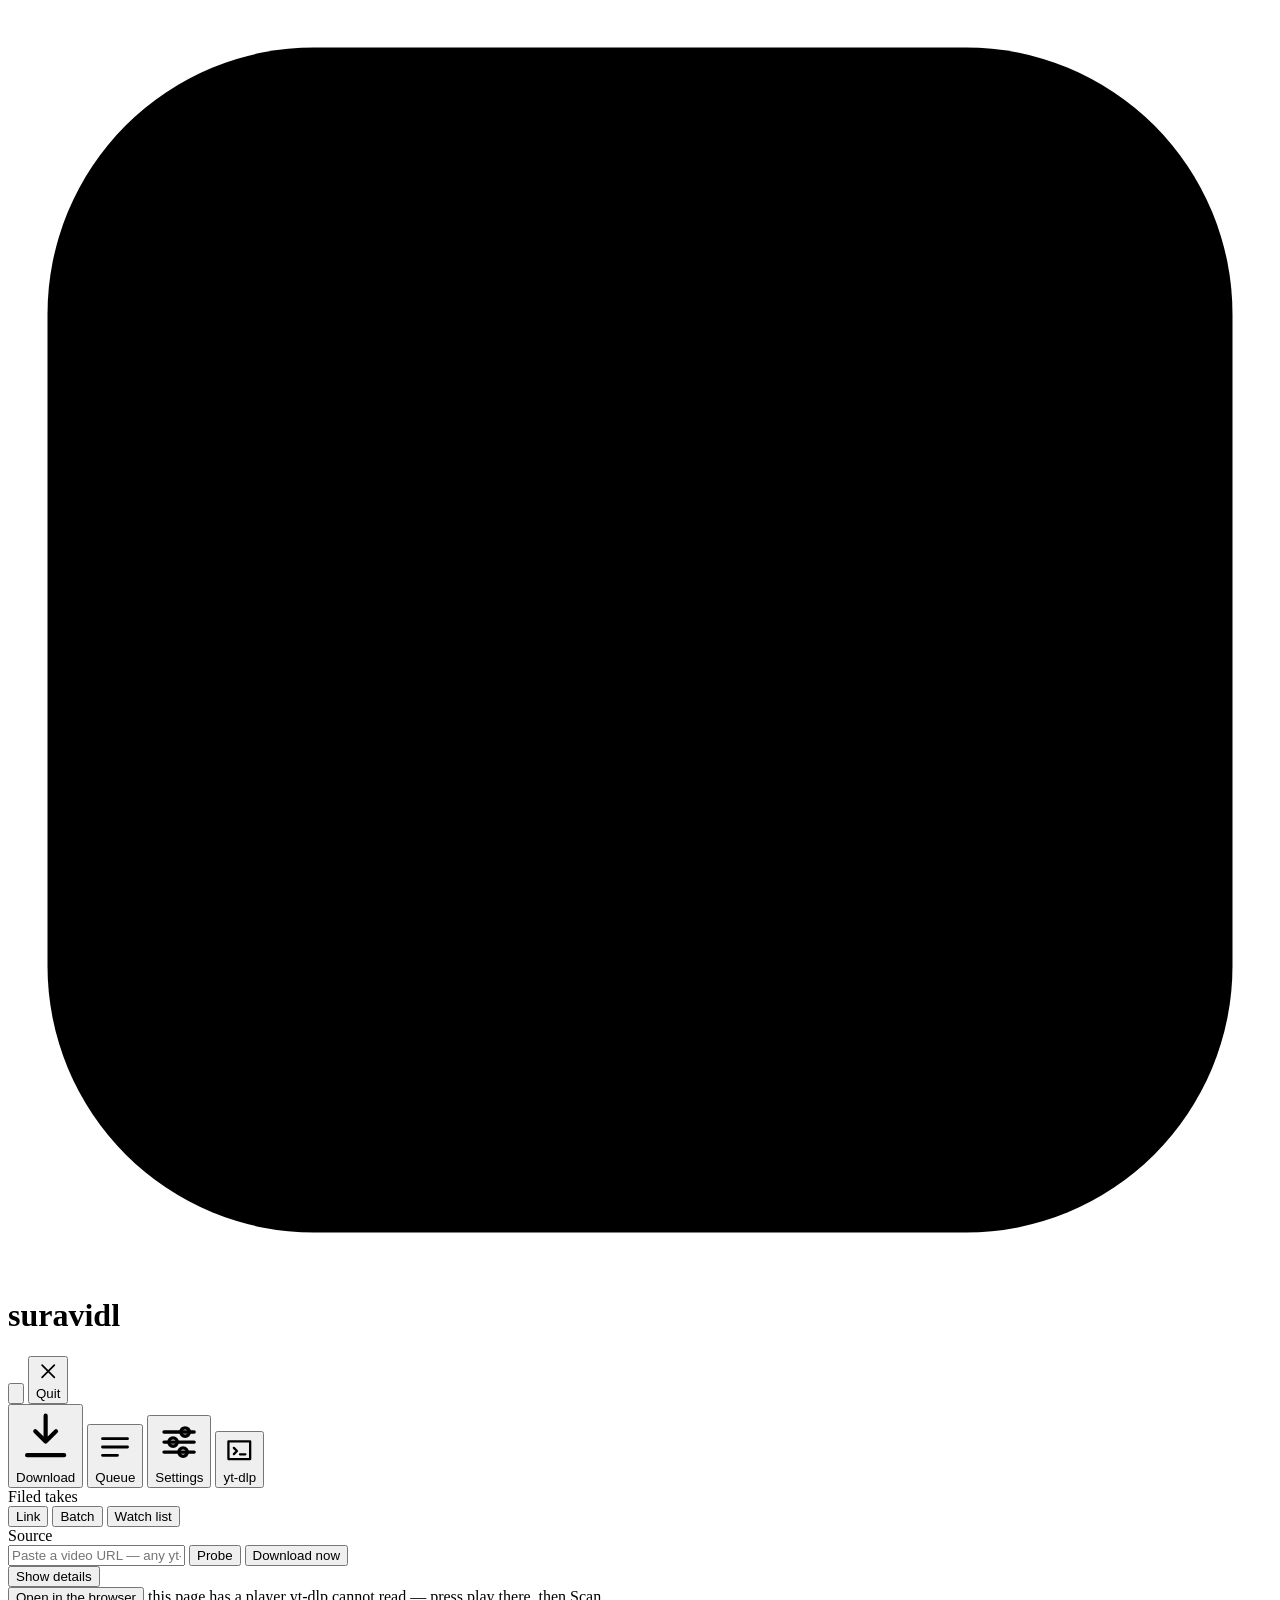
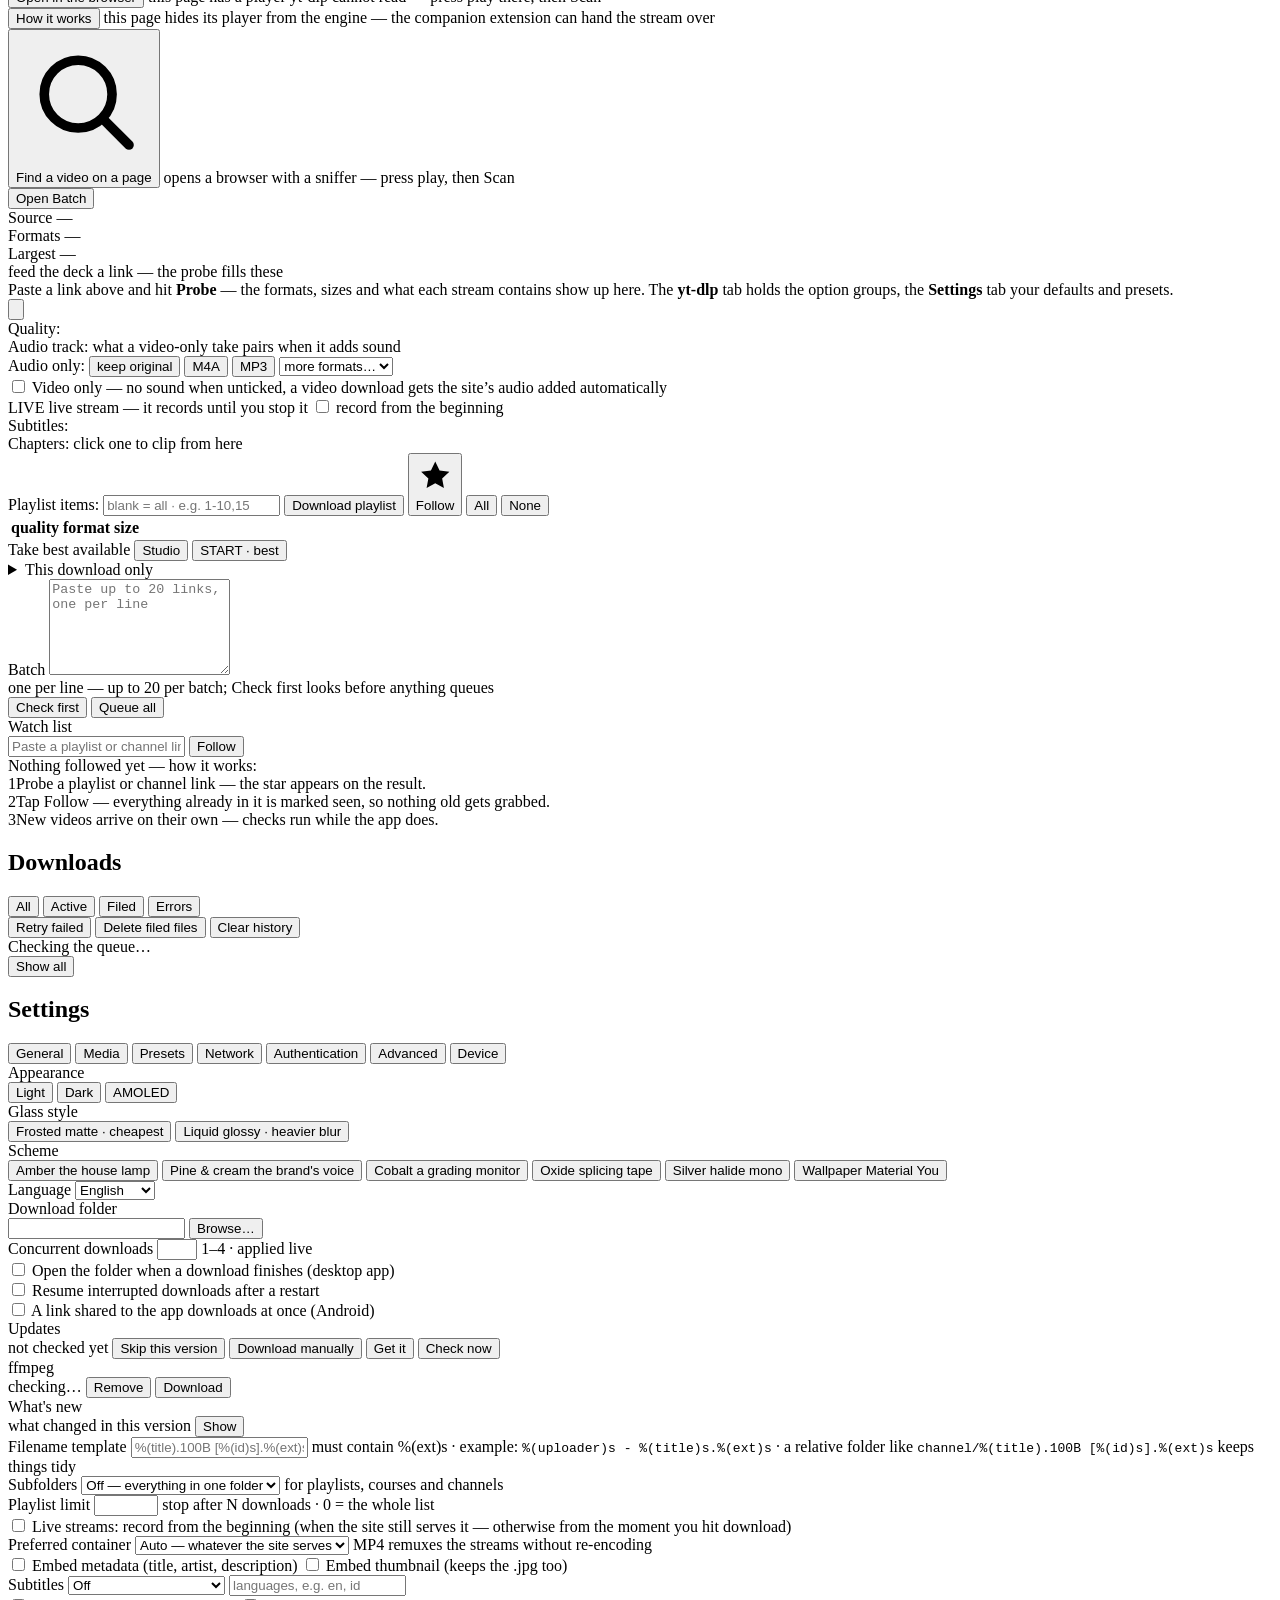
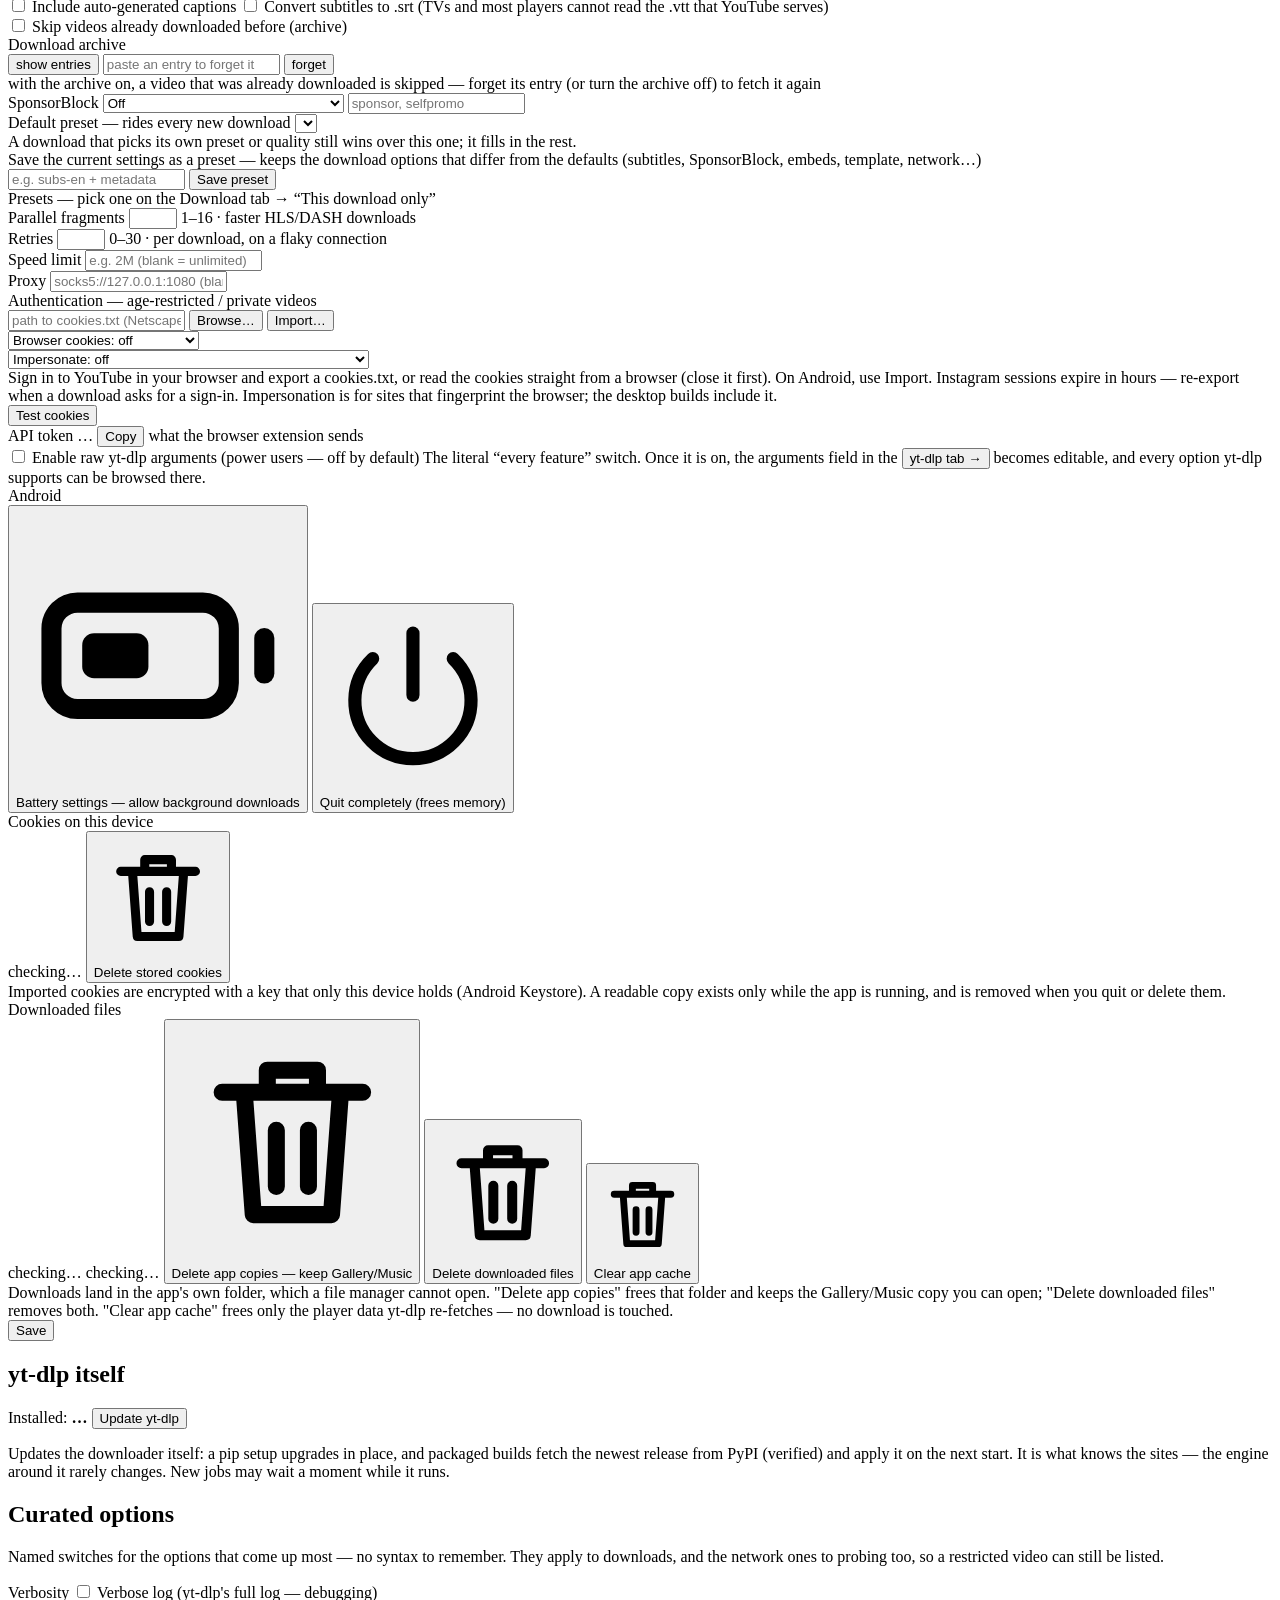
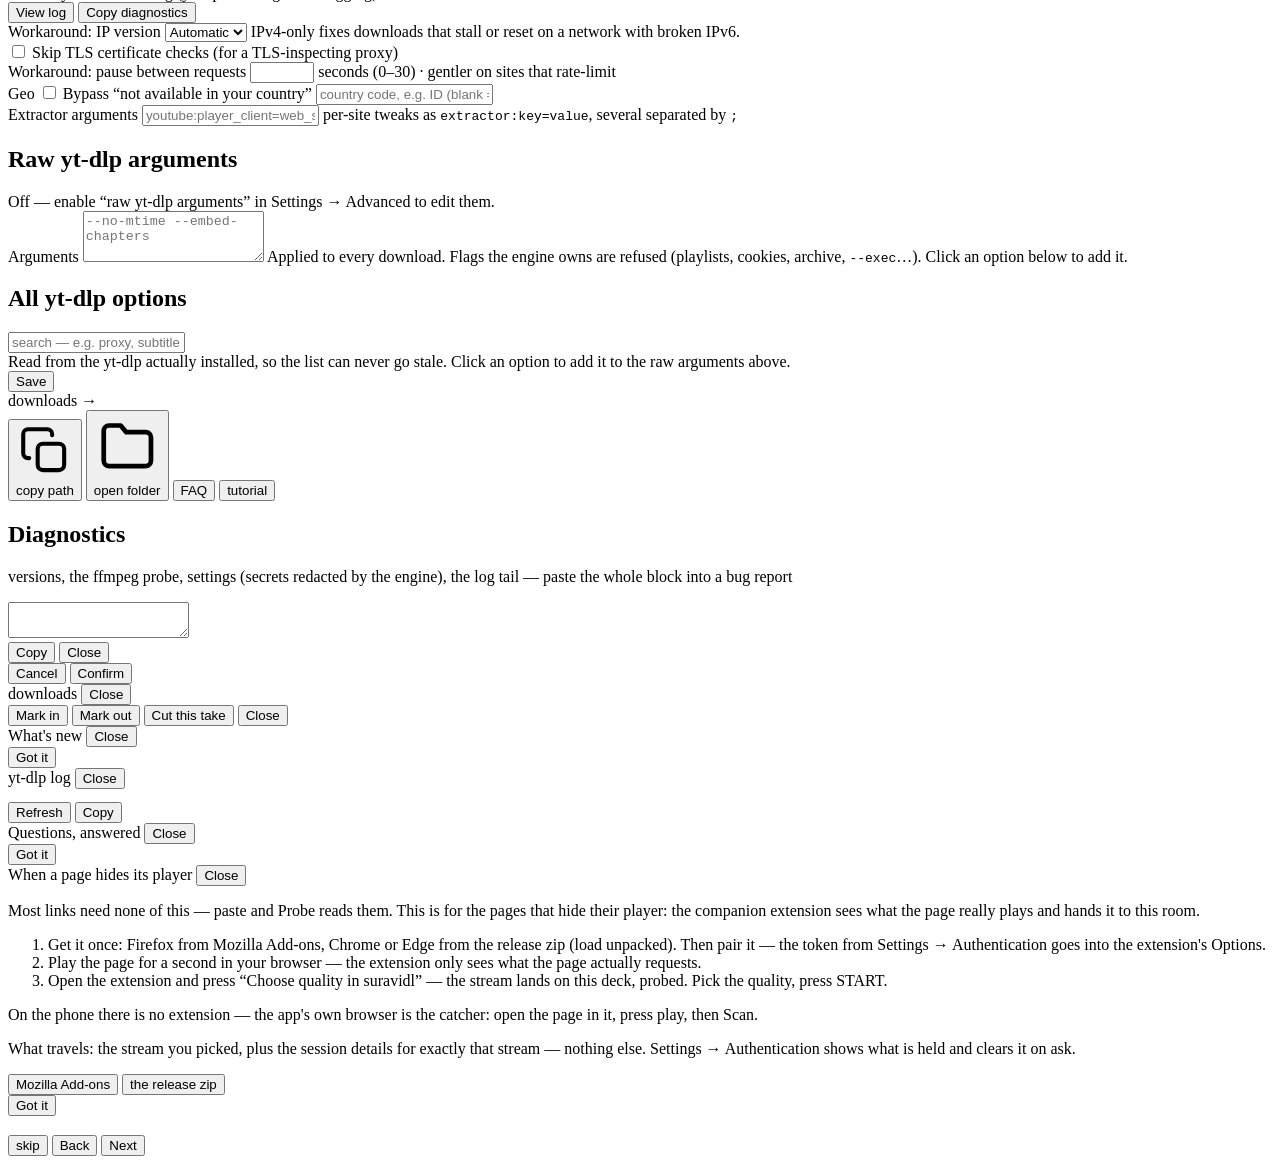
==== commit b8bb4c71: "v0.48.0 "the palette" — three schemes, Material You, and the ring The owner's screenshot: selected s" ====
--- a/src/suravidl_engine/web/index.html
+++ b/src/suravidl_engine/web/index.html
@@ -500,6 +500,22 @@
           <button class="swatch" aria-pressed="false" data-accent="pine" type="button">
             <span class="sw-preview sw-pine"></span><span class="sw-label" data-i18n="Pine &amp; cream">Pine &amp; cream</span>
             <span class="sw-hint" data-i18n="the brand&#x27;s voice">the brand's voice</span>
+          </button>
+          <button class="swatch" aria-pressed="false" data-accent="cobalt" type="button">
+            <span class="sw-preview sw-cobalt"></span><span class="sw-label" data-i18n="Cobalt">Cobalt</span>
+            <span class="sw-hint" data-i18n="a grading monitor">a grading monitor</span>
+          </button>
+          <button class="swatch" aria-pressed="false" data-accent="oxide" type="button">
+            <span class="sw-preview sw-oxide"></span><span class="sw-label" data-i18n="Oxide">Oxide</span>
+            <span class="sw-hint" data-i18n="splicing tape">splicing tape</span>
+          </button>
+          <button class="swatch" aria-pressed="false" data-accent="silver" type="button">
+            <span class="sw-preview sw-silver"></span><span class="sw-label" data-i18n="Silver">Silver</span>
+            <span class="sw-hint" data-i18n="halide mono">halide mono</span>
+          </button>
+          <button class="swatch hidden" id="swDynamic" aria-pressed="false" data-accent="dynamic" type="button">
+            <span class="sw-preview sw-dynamic"></span><span class="sw-label" data-i18n="Wallpaper">Wallpaper</span>
+            <span class="sw-hint" data-i18n="Material You">Material You</span>
           </button>
         </div>
       </div>
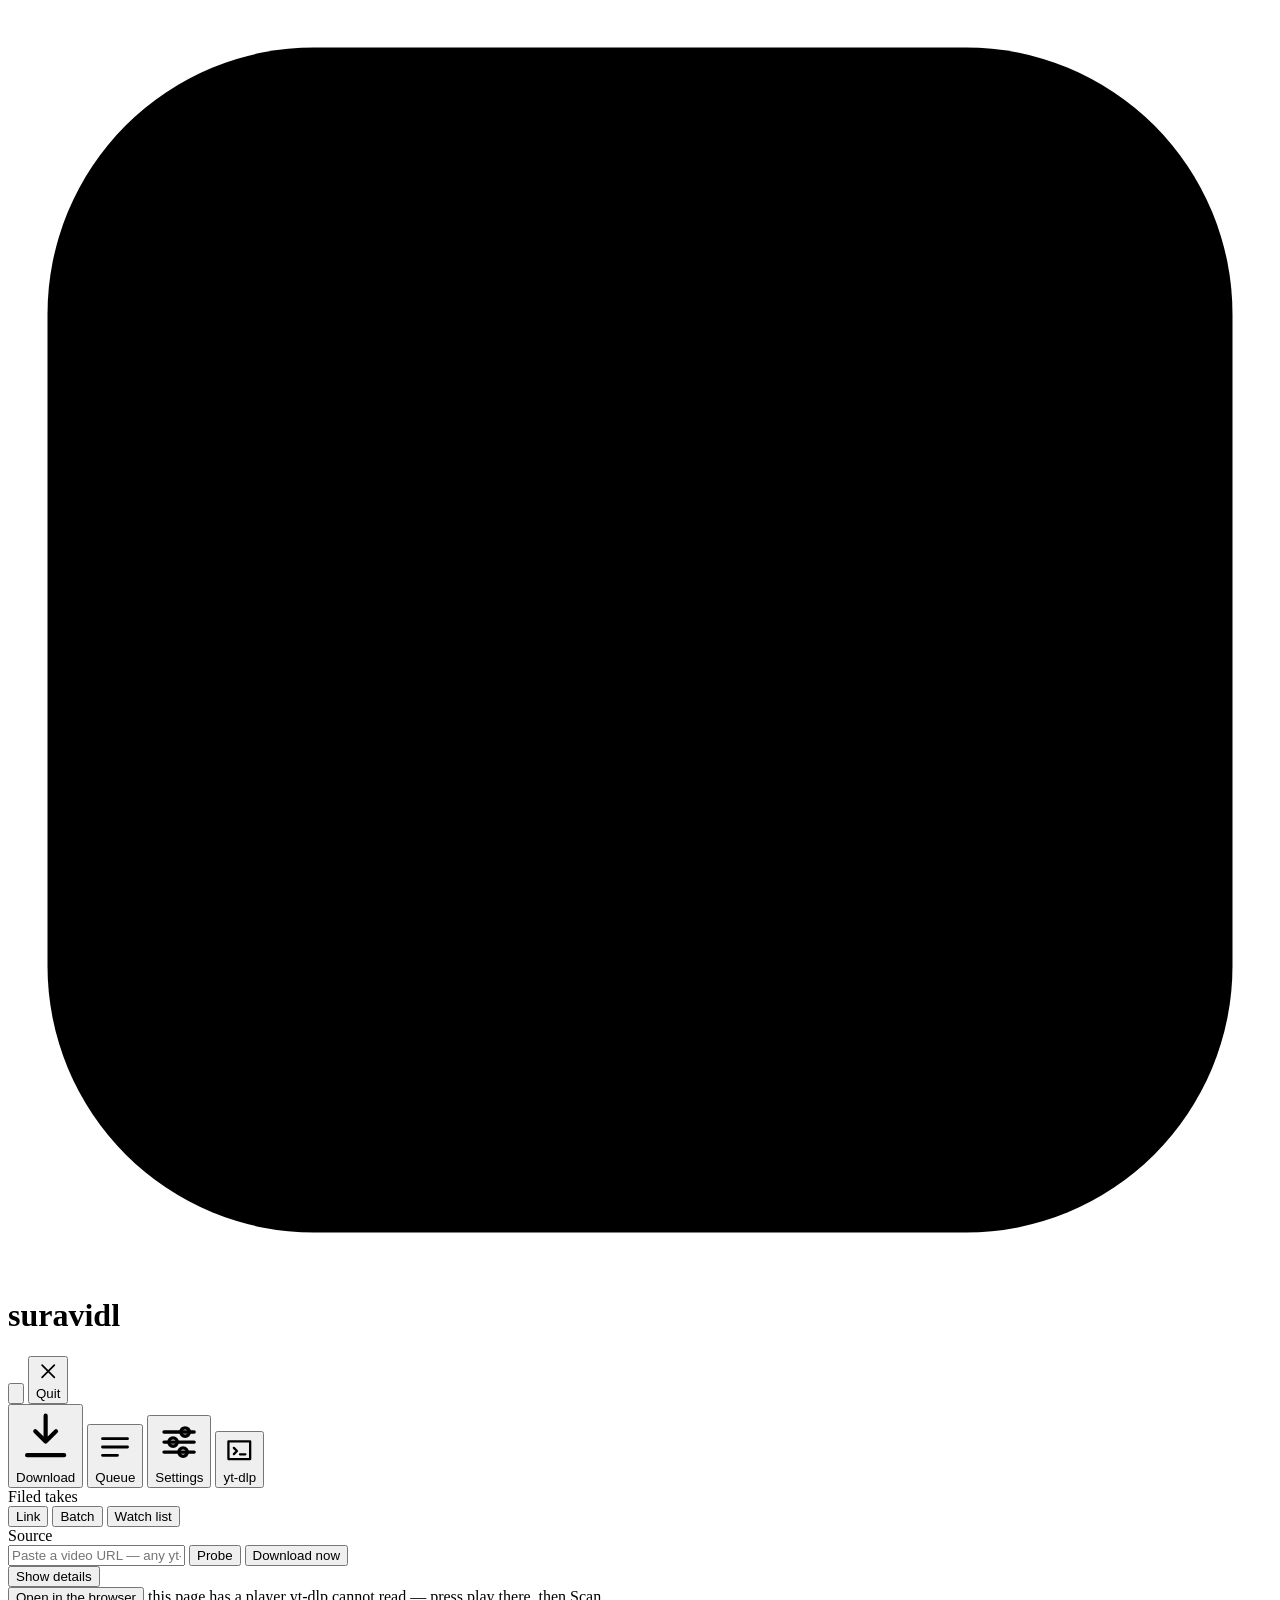
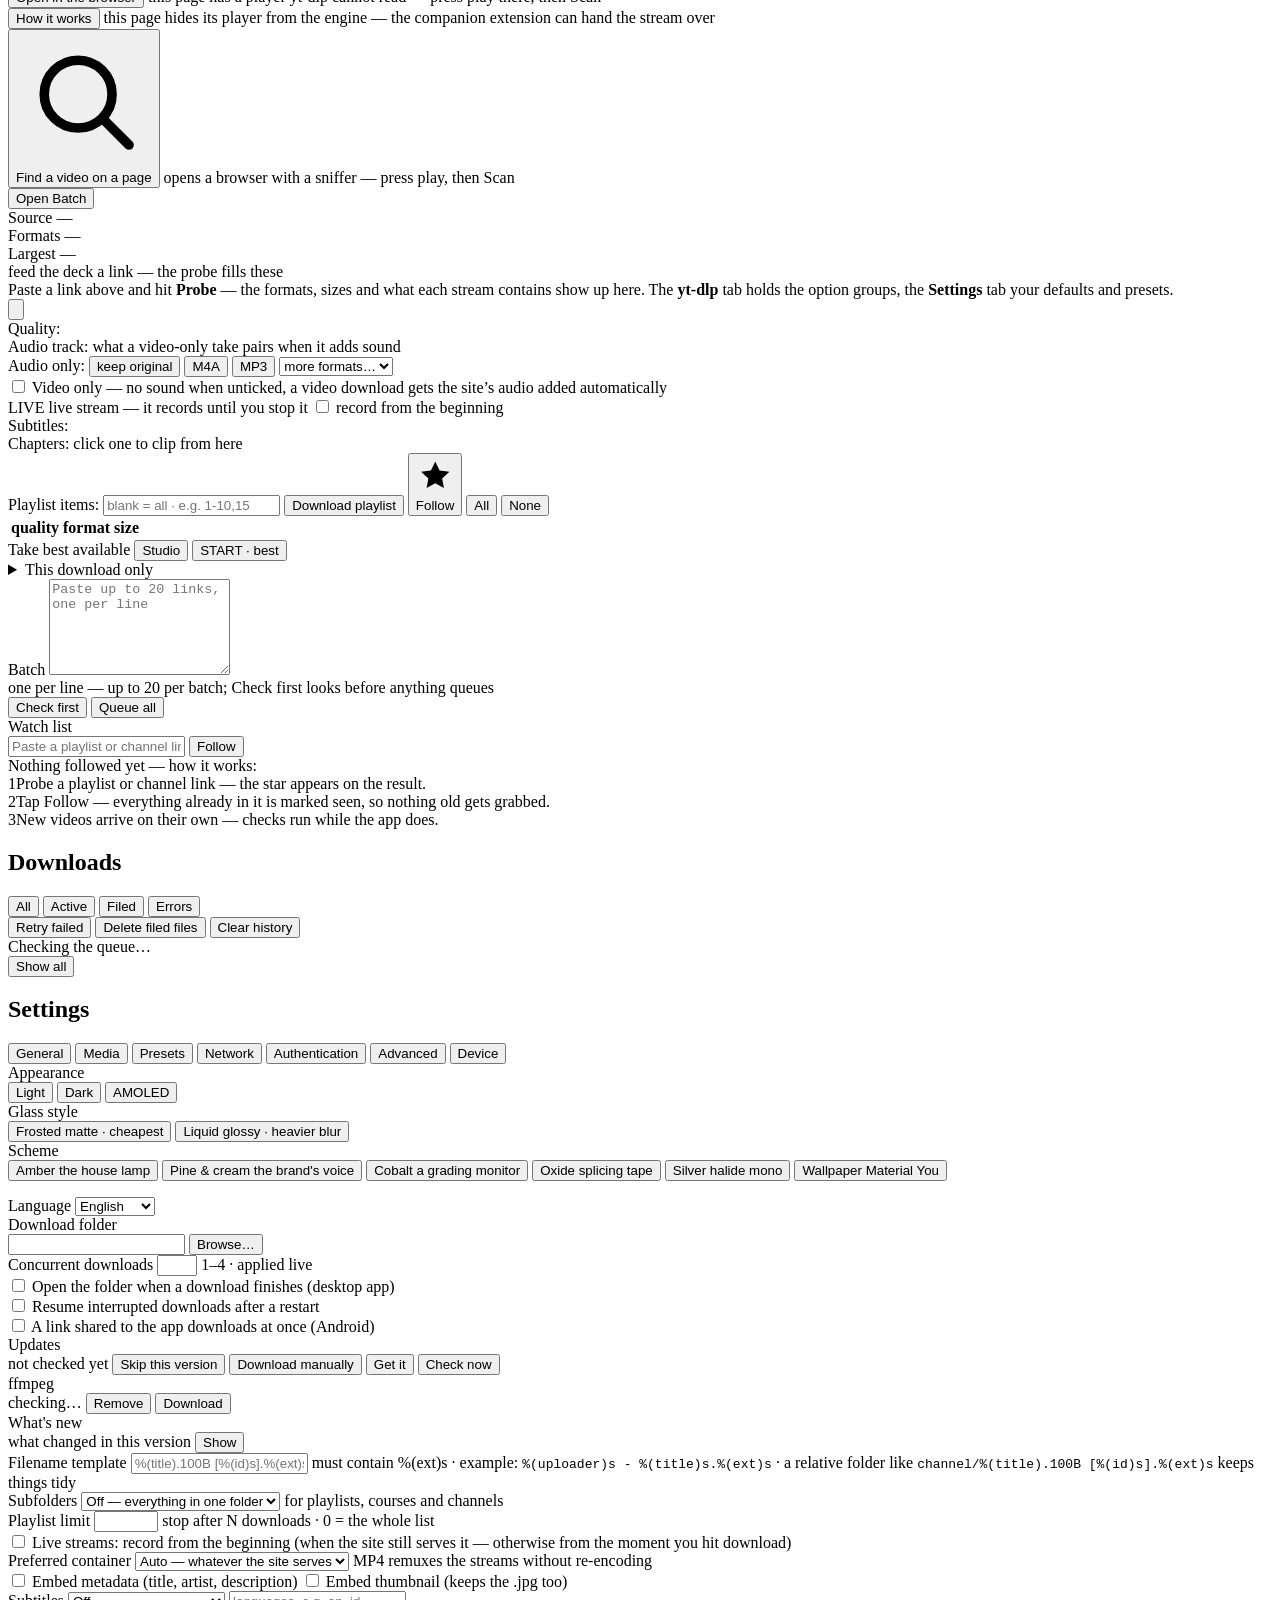
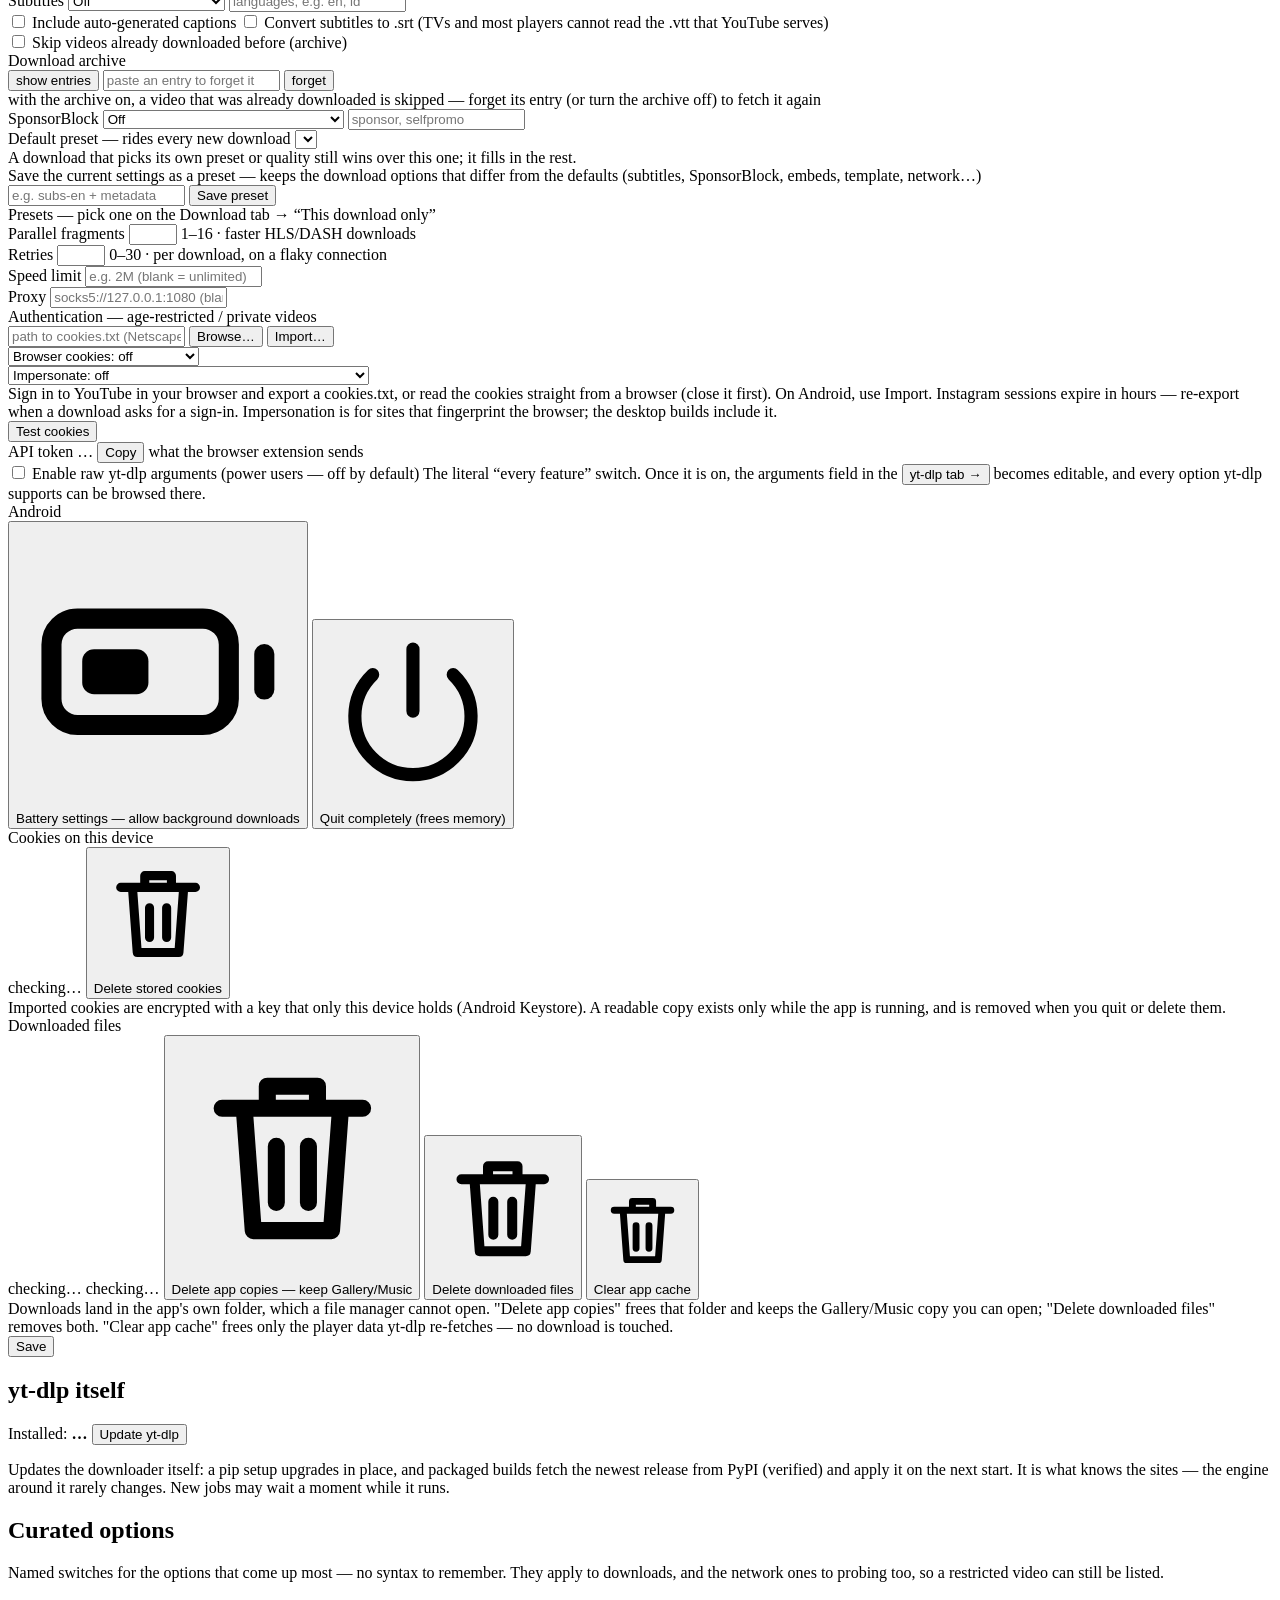
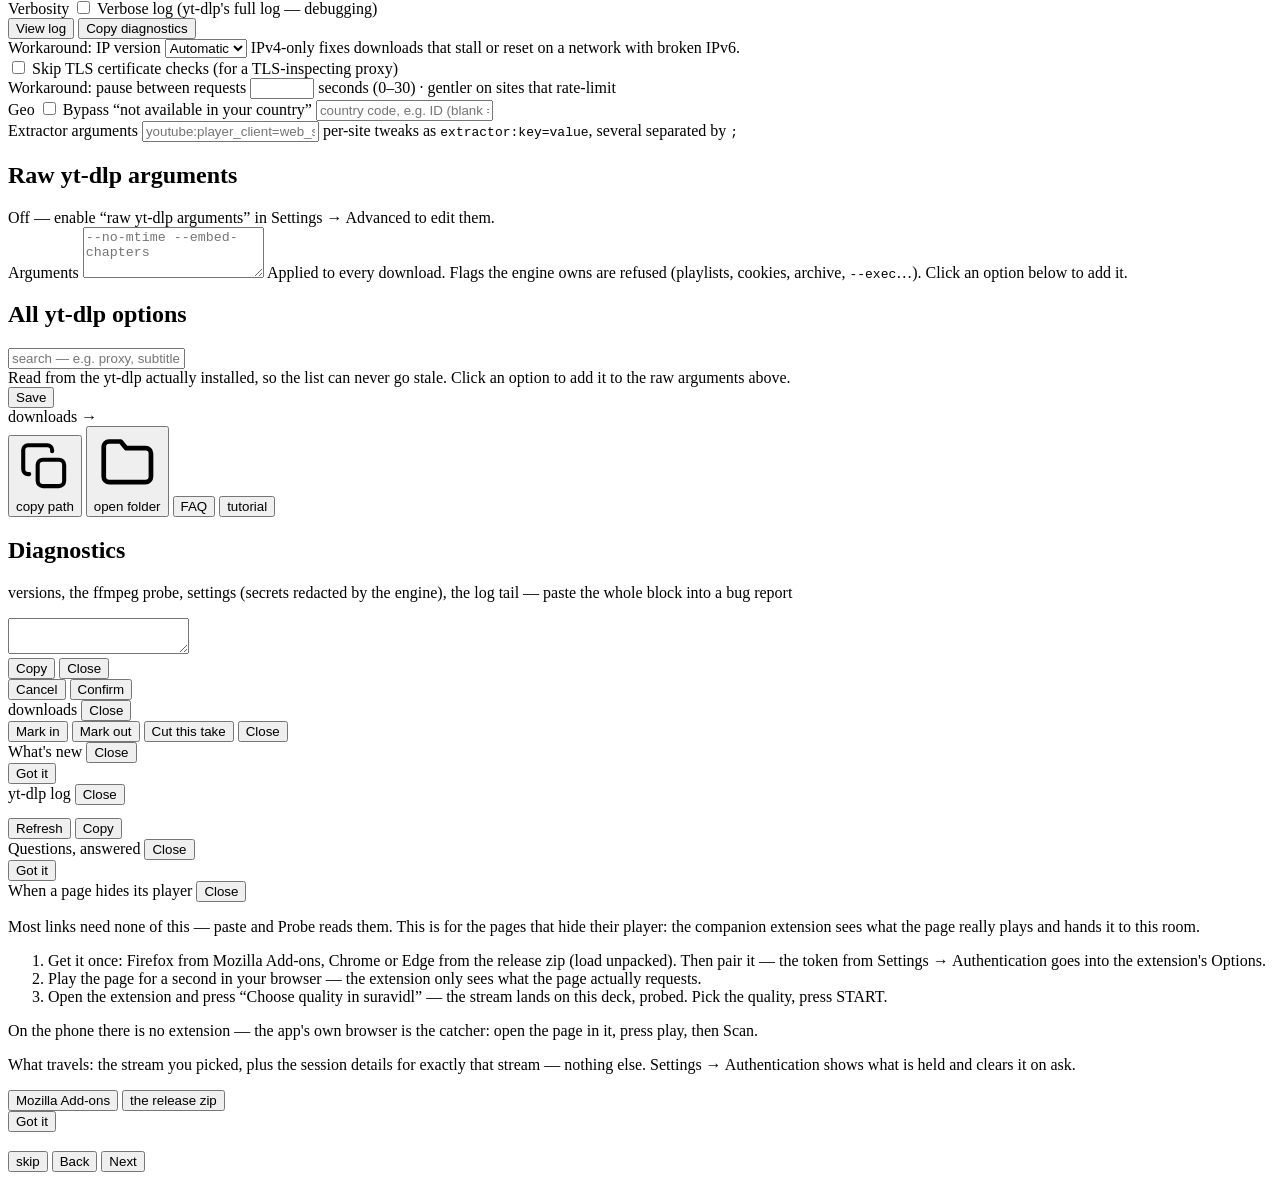
==== commit 662d0b46: "v0.48.2 "the rollback" — three of my changes were wrong; Material You was broken Rollbacks, restored" ====
--- a/src/suravidl_engine/web/index.html
+++ b/src/suravidl_engine/web/index.html
@@ -518,6 +518,7 @@
             <span class="sw-hint" data-i18n="Material You">Material You</span>
           </button>
         </div>
+        <p class="hint hidden" id="dynNote"></p>
       </div>
 
       <div class="field">
@@ -624,7 +625,6 @@
           <input id="setMaxDownloads" type="number" min="0" max="1000" aria-describedby="setMaxDownloadsHint"/>
           <span class="muted small" id="setMaxDownloadsHint" data-i18n="stop after N downloads · 0 = the whole list">stop after N downloads · 0 = the whole list</span>
         </div>
-
         <div class="field">
           <label class="check small" for="setLiveFromStart">
             <input id="setLiveFromStart" type="checkbox"/><span data-i18n=" Live streams: record from the beginning ">
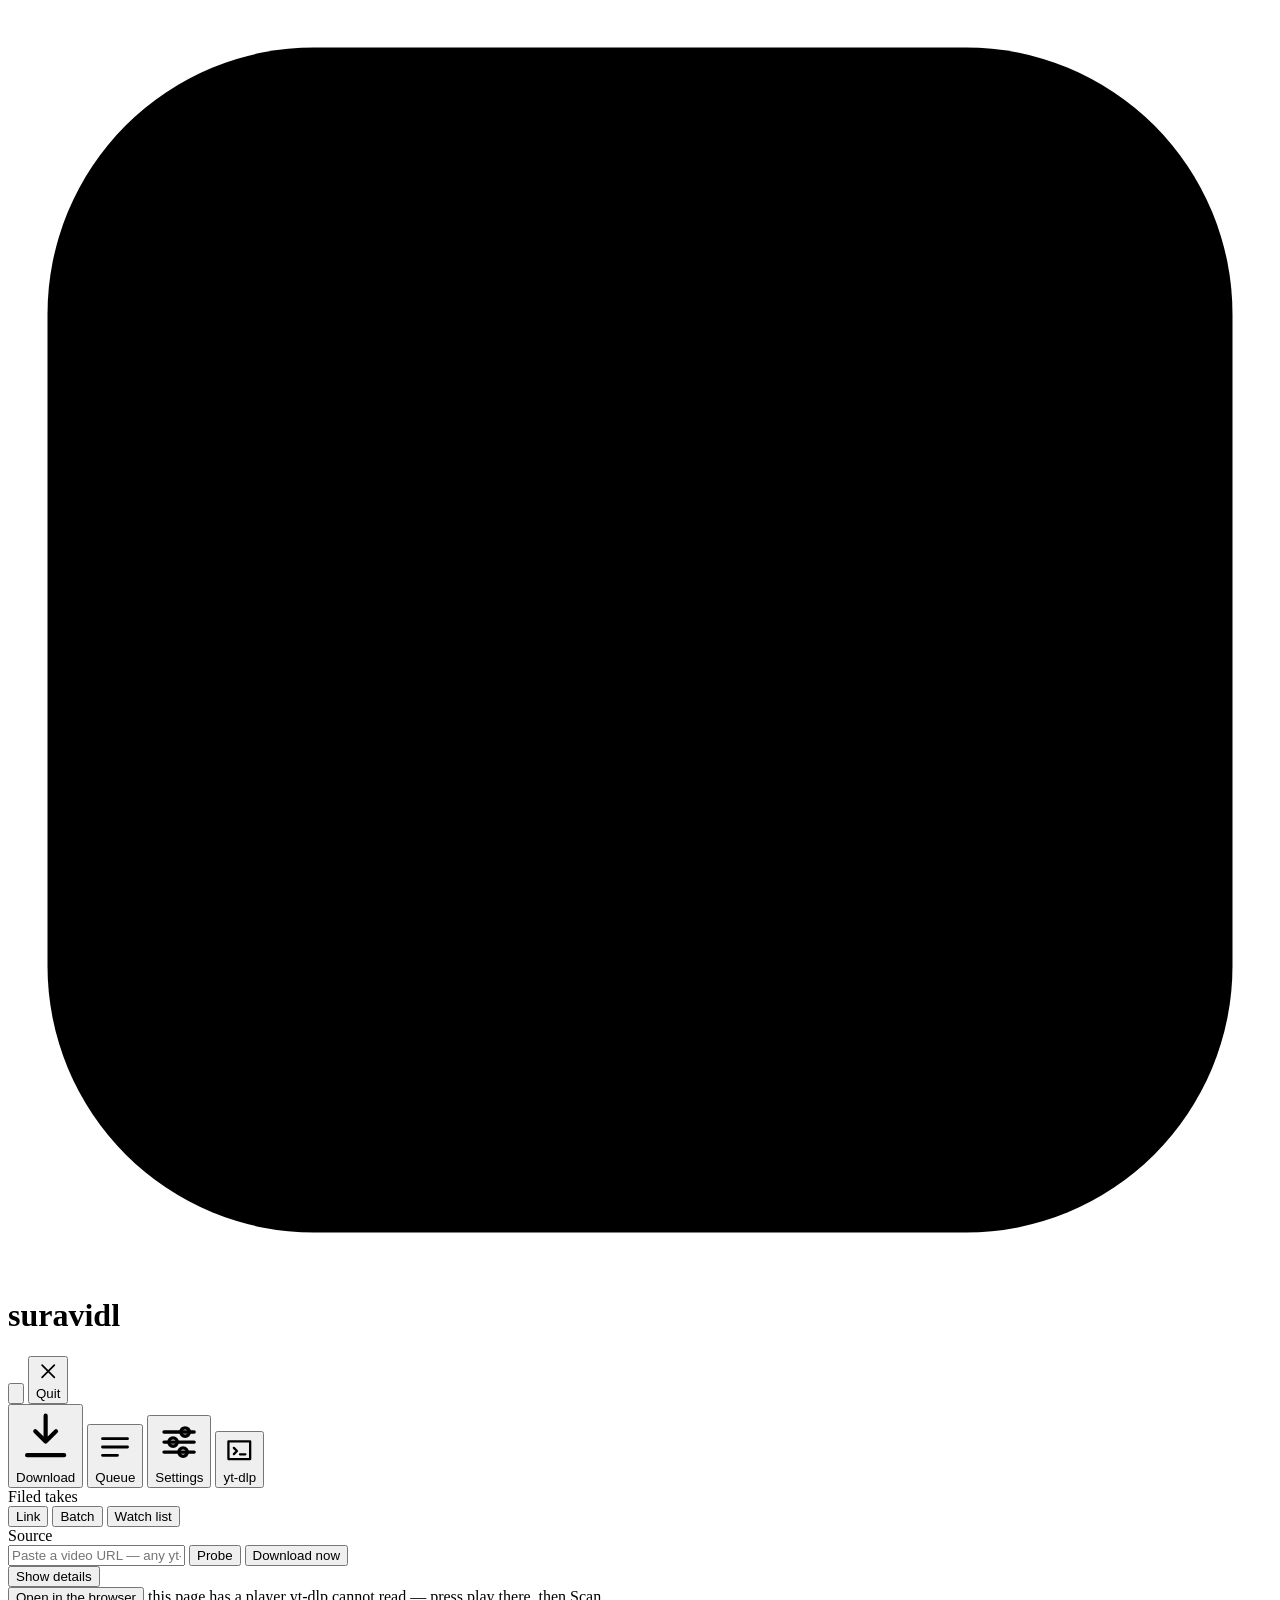
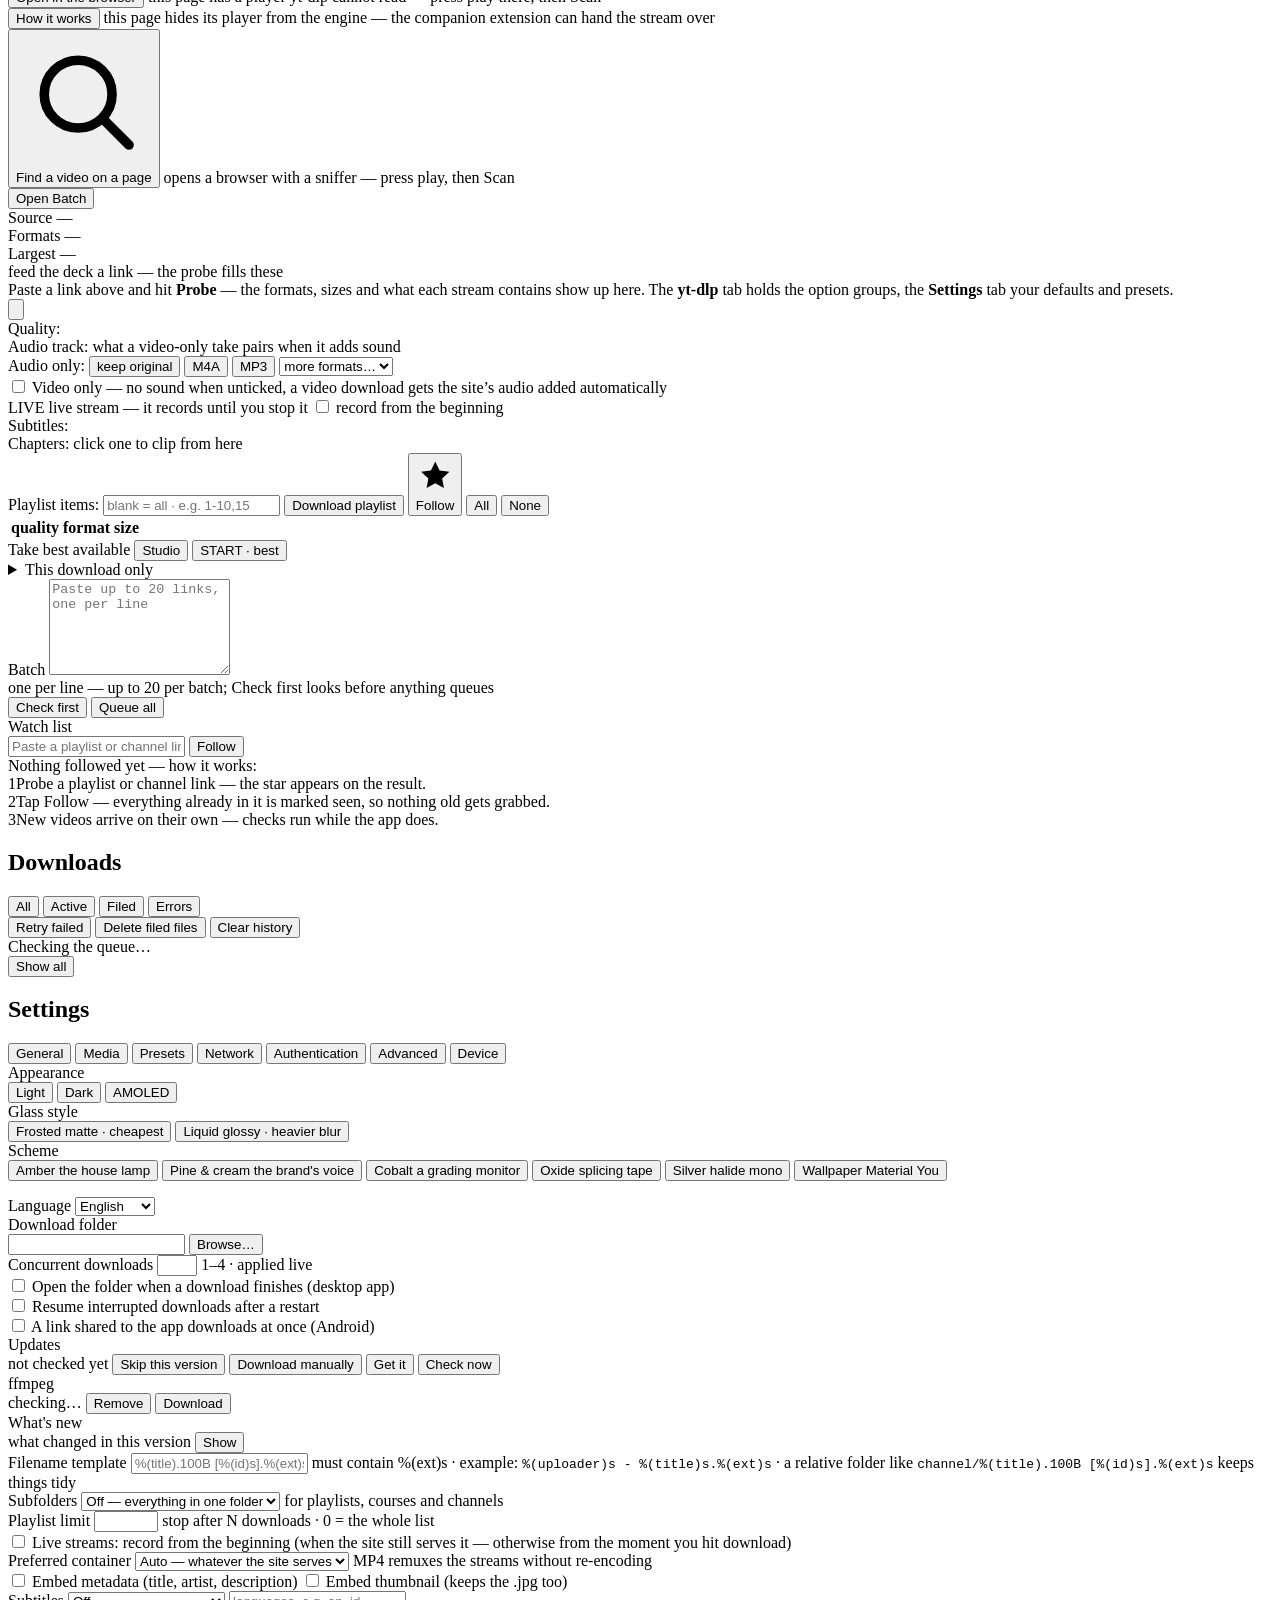
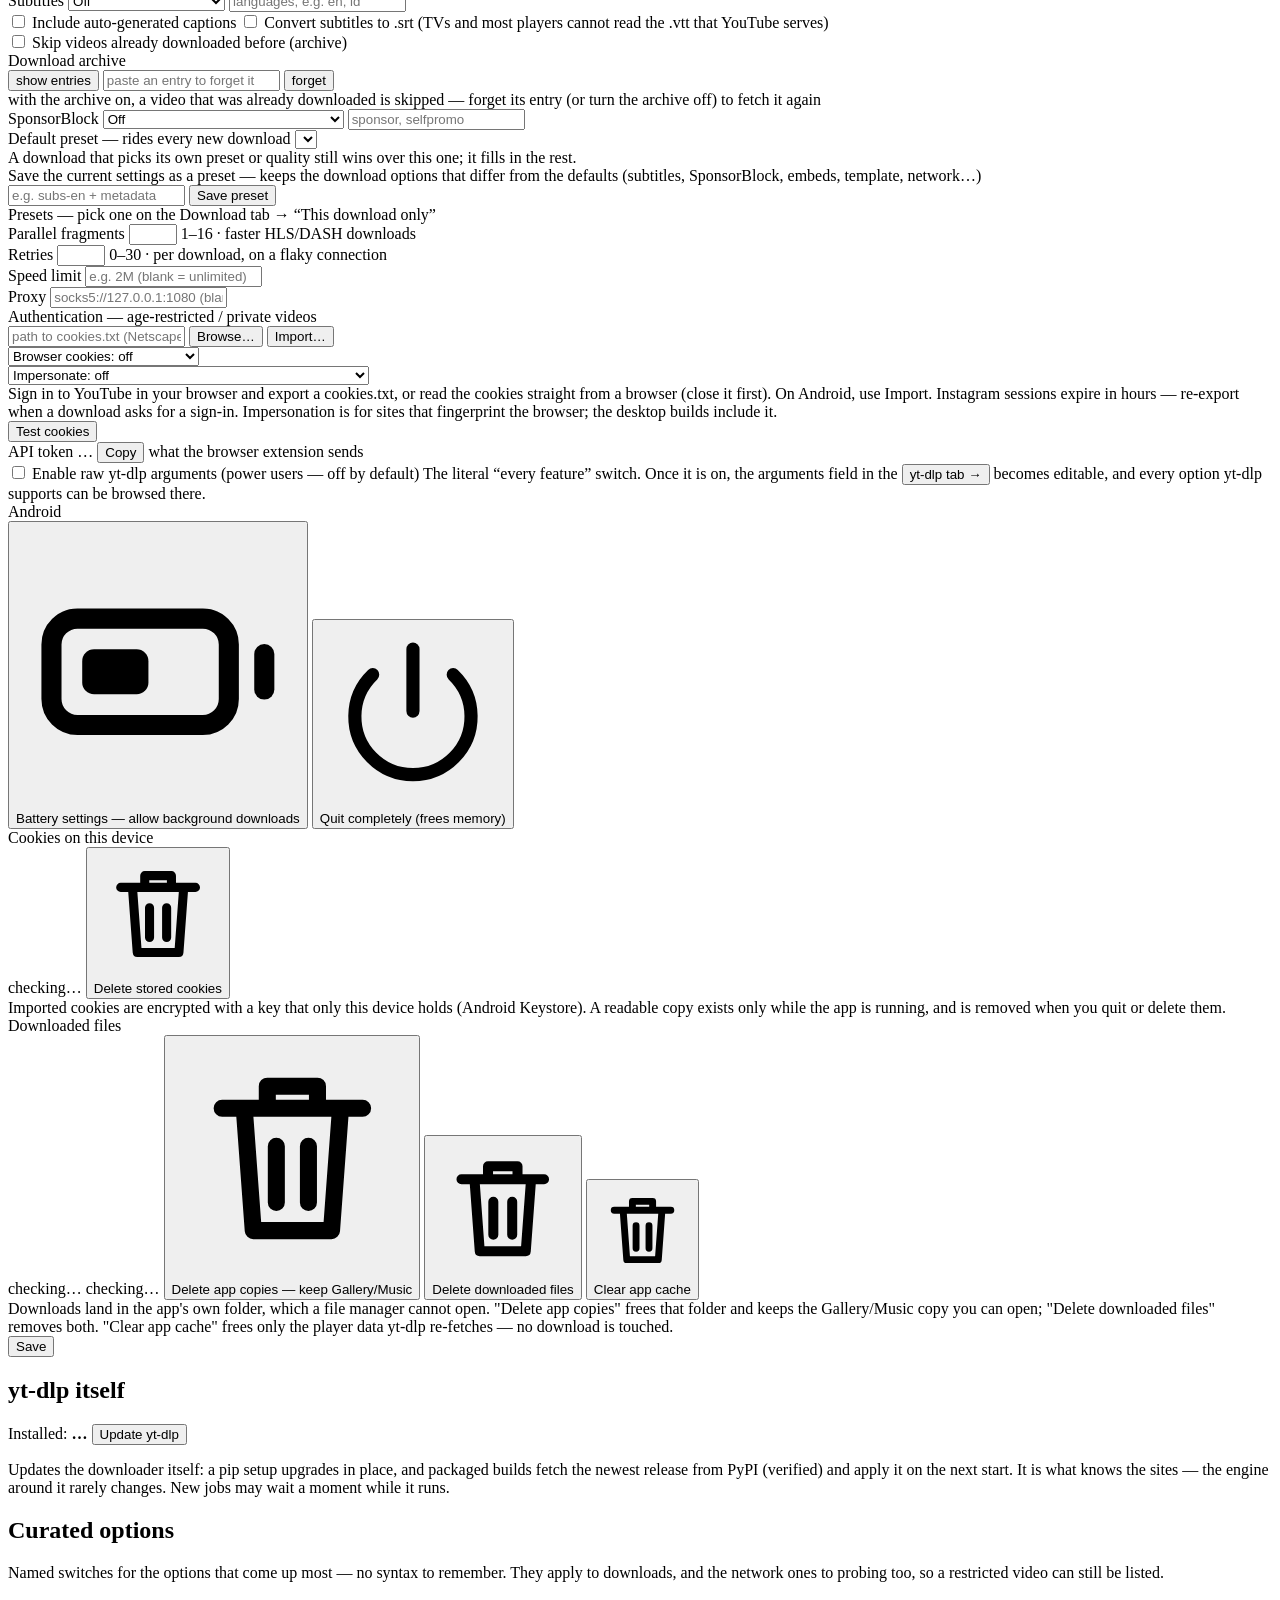
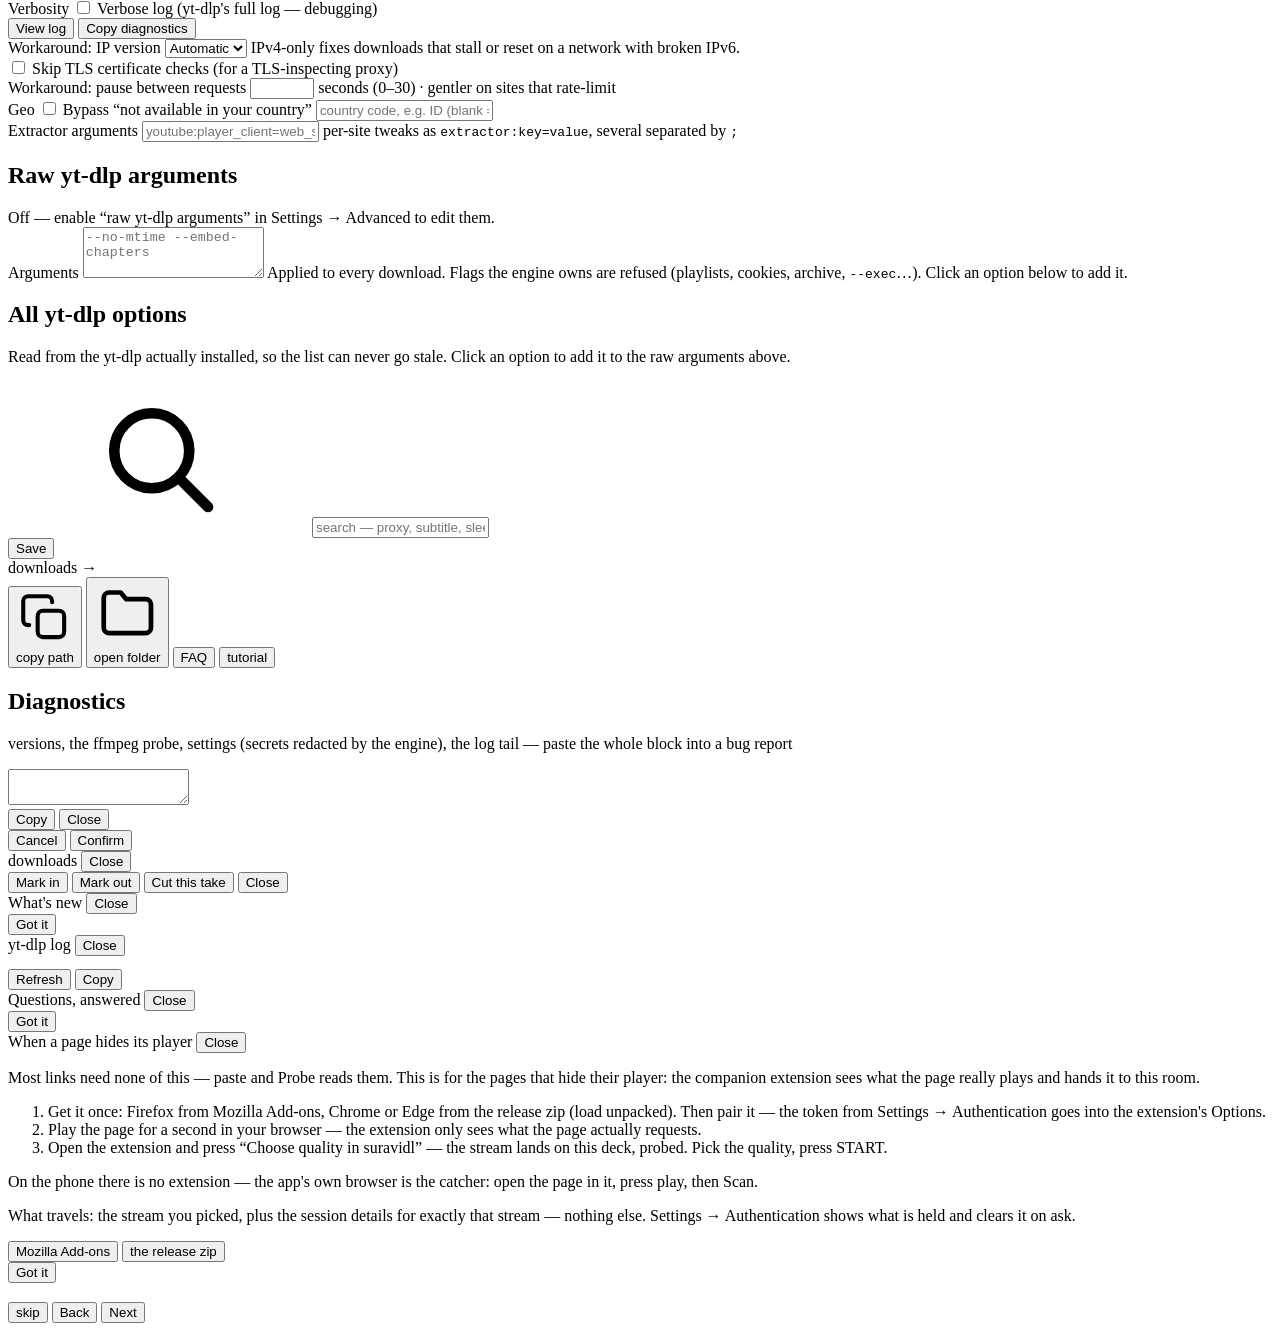
==== commit c8583ad1: "v0.49.7 "the index" — the yt-dlp options browser reads as one table Measured at 412 px before the pa" ====
--- a/src/suravidl_engine/web/index.html
+++ b/src/suravidl_engine/web/index.html
@@ -62,6 +62,8 @@
     <path d="M3.5 6.4A1.9 1.9 0 0 1 5.4 4.5h4.2l2 2.4h7A1.9 1.9 0 0 1 20.5 8.8v8.3a2 2 0 0 1-2 2H5.5a2 2 0 0 1-2-2z"/></symbol>
   <symbol id="i-minus" viewBox="0 0 24 24" fill="none" stroke="currentColor" stroke-width="1.7" stroke-linecap="round" stroke-linejoin="round">
     <path d="M5 12h14"/></symbol>
+  <symbol id="i-plus" viewBox="0 0 24 24" fill="none" stroke="currentColor" stroke-width="1.7" stroke-linecap="round" stroke-linejoin="round">
+    <path d="M12 5v14M5 12h14"/></symbol>
   <symbol id="i-play" viewBox="0 0 24 24" fill="none" stroke="currentColor" stroke-width="1.7" stroke-linecap="round" stroke-linejoin="round">
     <path d="M8 5.6v12.8L19 12z"/></symbol>
 </svg>
@@ -973,14 +975,24 @@
       </div>
     </section>
 
-    <section class="card">
-      <h2><span data-i18n="All yt-dlp options ">All yt-dlp options </span><span id="optionsCount" class="muted small mono" role="status"></span></h2>
-      <input id="optionsSearch" type="text" spellcheck="false"
-             aria-label="search yt-dlp options" data-i18n-aria="search yt-dlp options"
-             placeholder="search — e.g. proxy, subtitle, metadata, sleep" data-i18n-ph="search — e.g. proxy, subtitle, metadata, sleep"/>
-      <div id="optionsList" class="optlist"></div>
-      <span class="muted small" data-i18n="Read from the yt-dlp actually installed, so the list can never go stale. Click an option to add it to the raw arguments above.">Read from the yt-dlp actually installed, so the list
-        can never go stale. Click an option to add it to the raw arguments above.</span>
+    <section class="card" id="optionsCard">
+      <!-- v0.49.7 "the index": the count is a quiet right-hand number, not a
+           second clause of the heading; the note explains the list before you
+           read it (it used to sit under a 322-row scroller, where the sticky
+           Save strip covered it) -->
+      <div class="card-head">
+        <h2 data-i18n="All yt-dlp options">All yt-dlp options</h2>
+        <span id="optionsCount" class="count" role="status"></span>
+      </div>
+      <p class="muted small" data-i18n="Read from the yt-dlp actually installed, so the list can never go stale. Click an option to add it to the raw arguments above.">Read from the yt-dlp actually installed, so the list
+        can never go stale. Click an option to add it to the raw arguments above.</p>
+      <label class="optsearch">
+        <svg class="ico" aria-hidden="true"><use href="#i-search"/></svg>
+        <input id="optionsSearch" type="text" spellcheck="false"
+               aria-label="search yt-dlp options" data-i18n-aria="search yt-dlp options"
+               placeholder="search — proxy, subtitle, sleep" data-i18n-ph="search — proxy, subtitle, sleep"/>
+      </label>
+      <div id="optionsList" class="optlist" role="group" aria-label="yt-dlp options"></div>
     </section>
 
     <div class="foot-row">
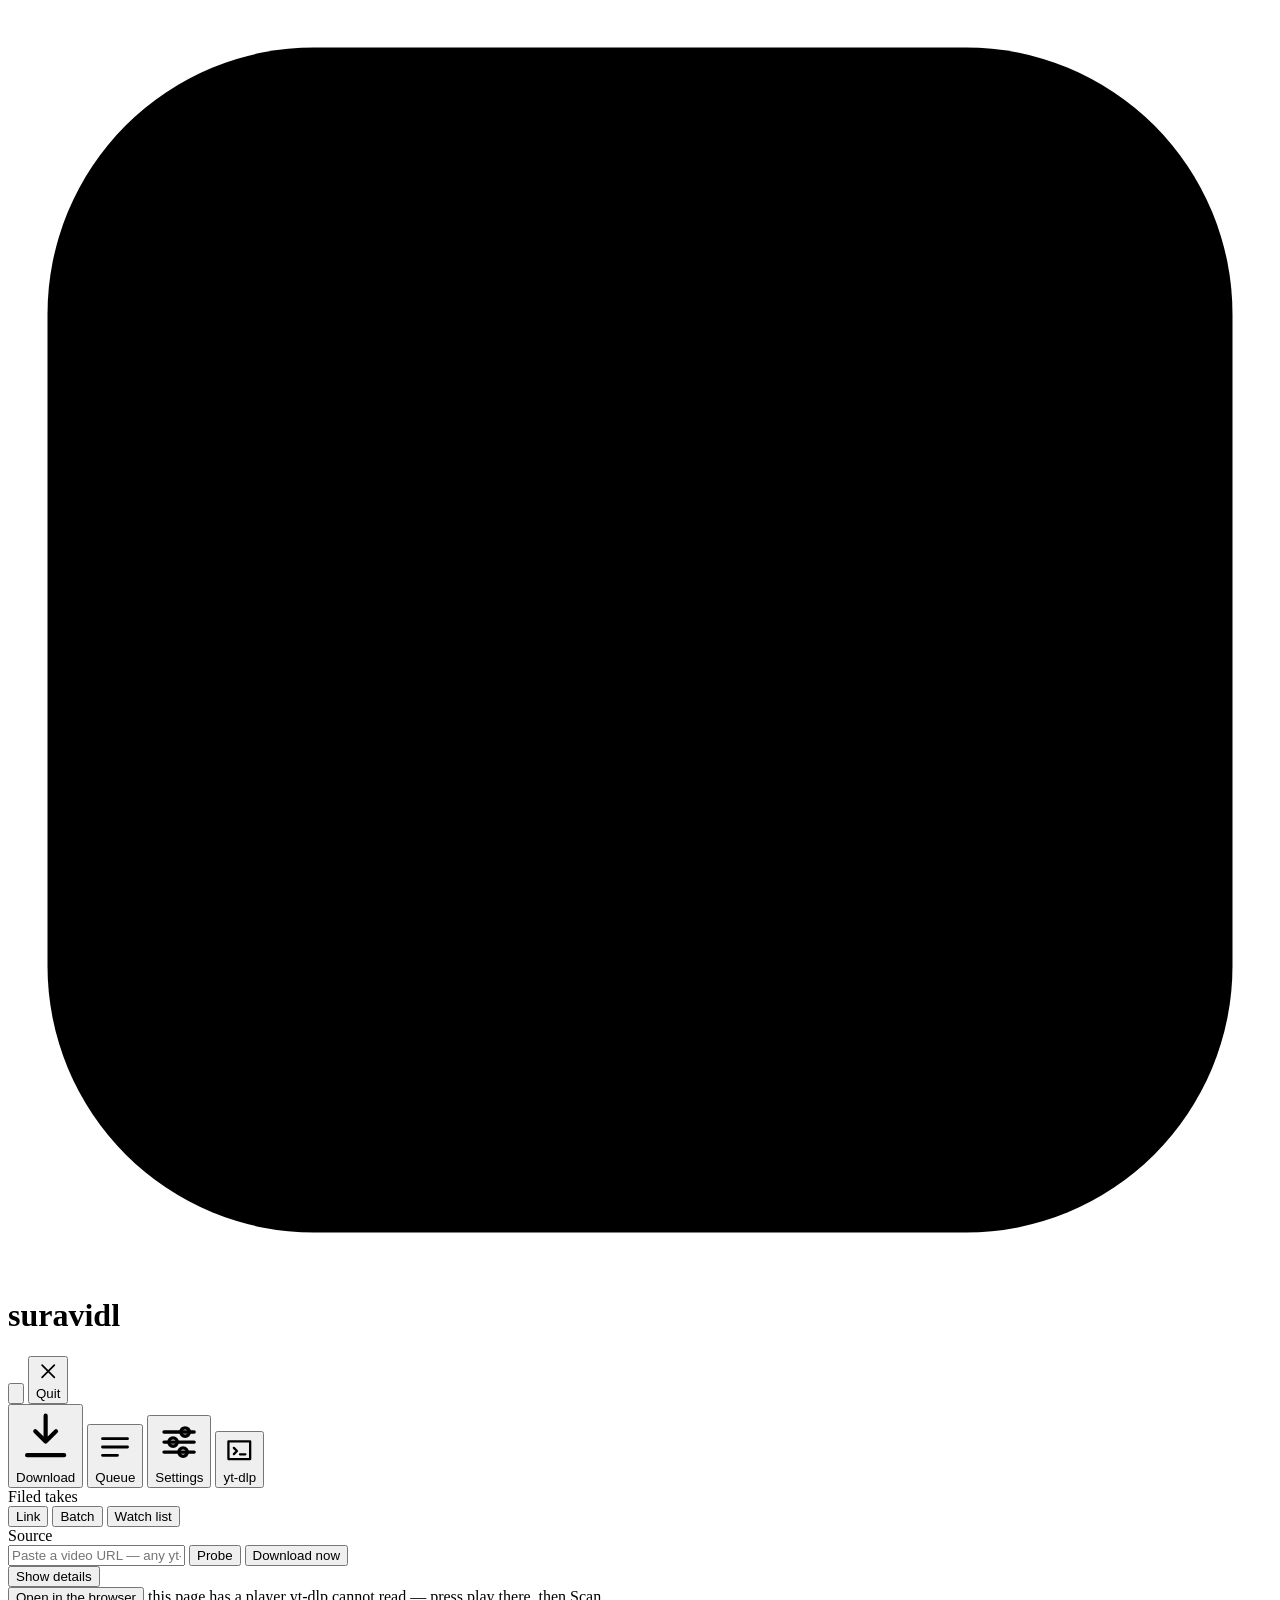
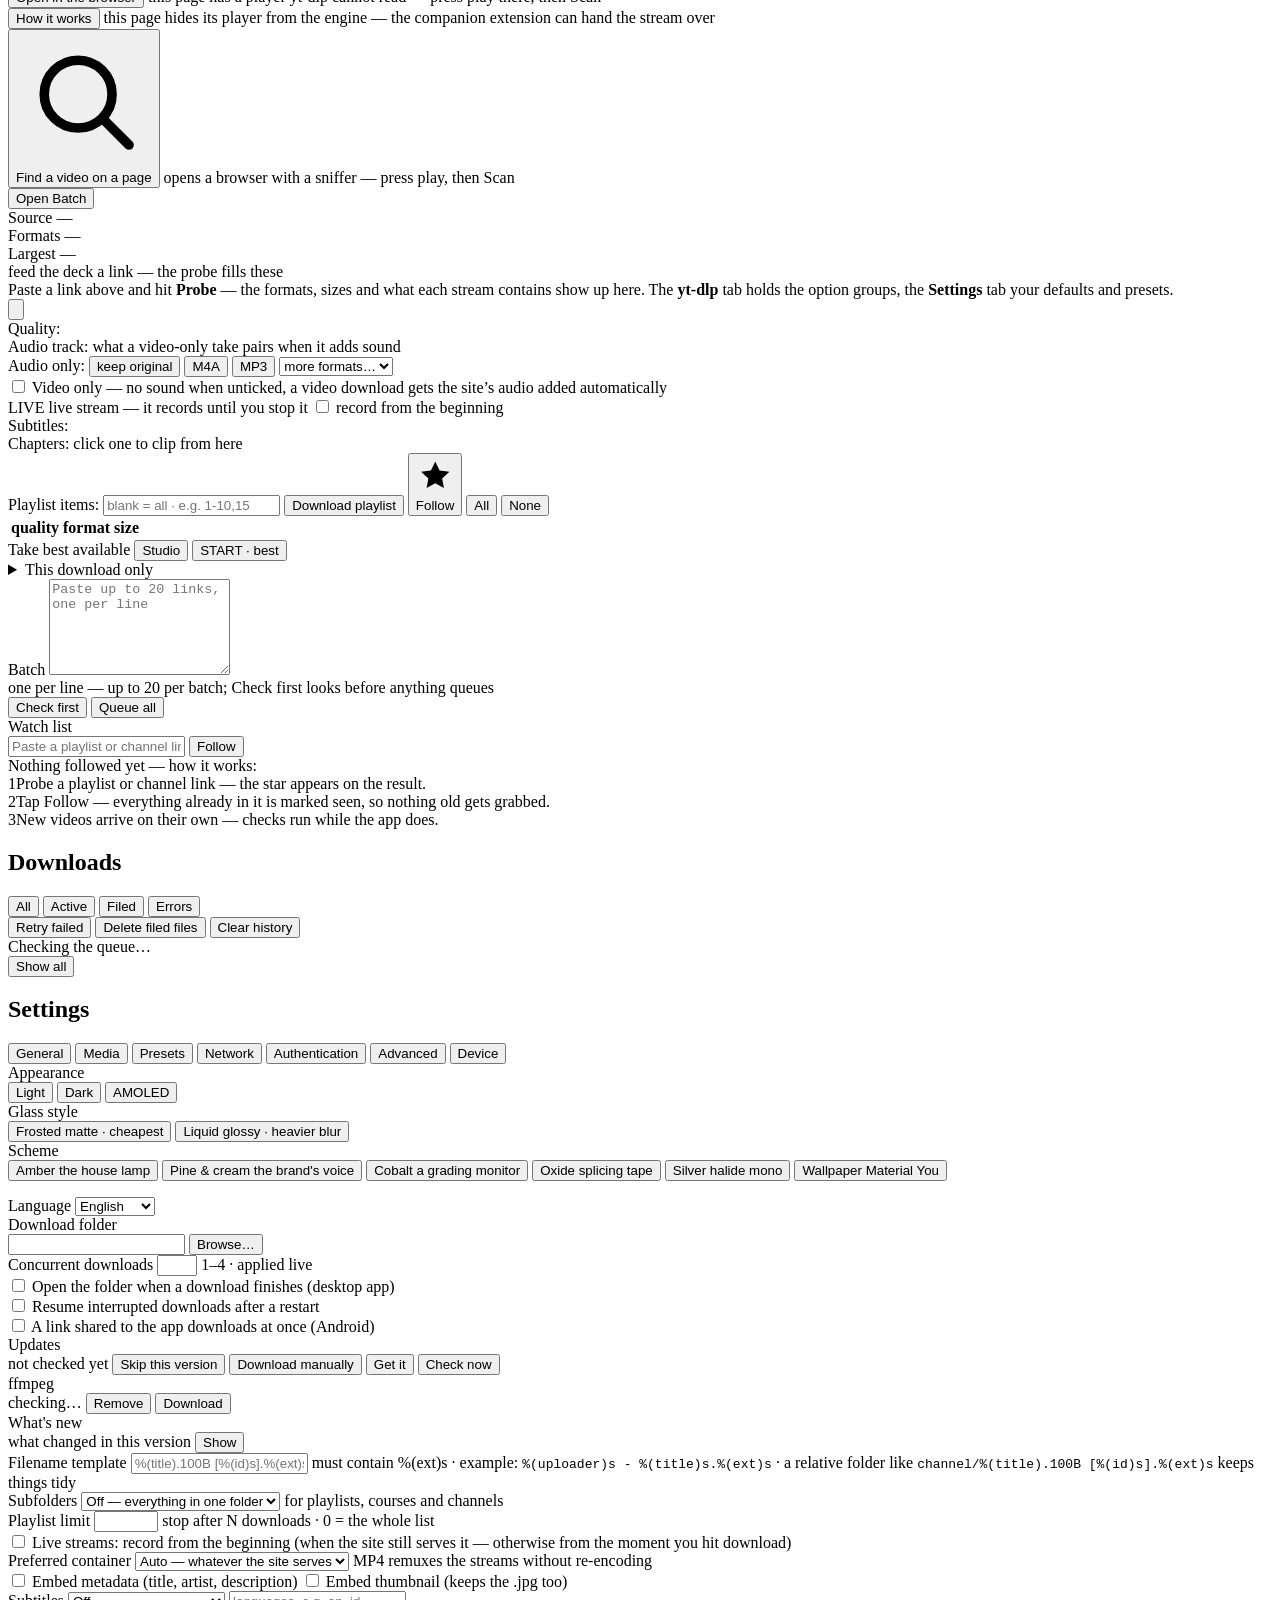
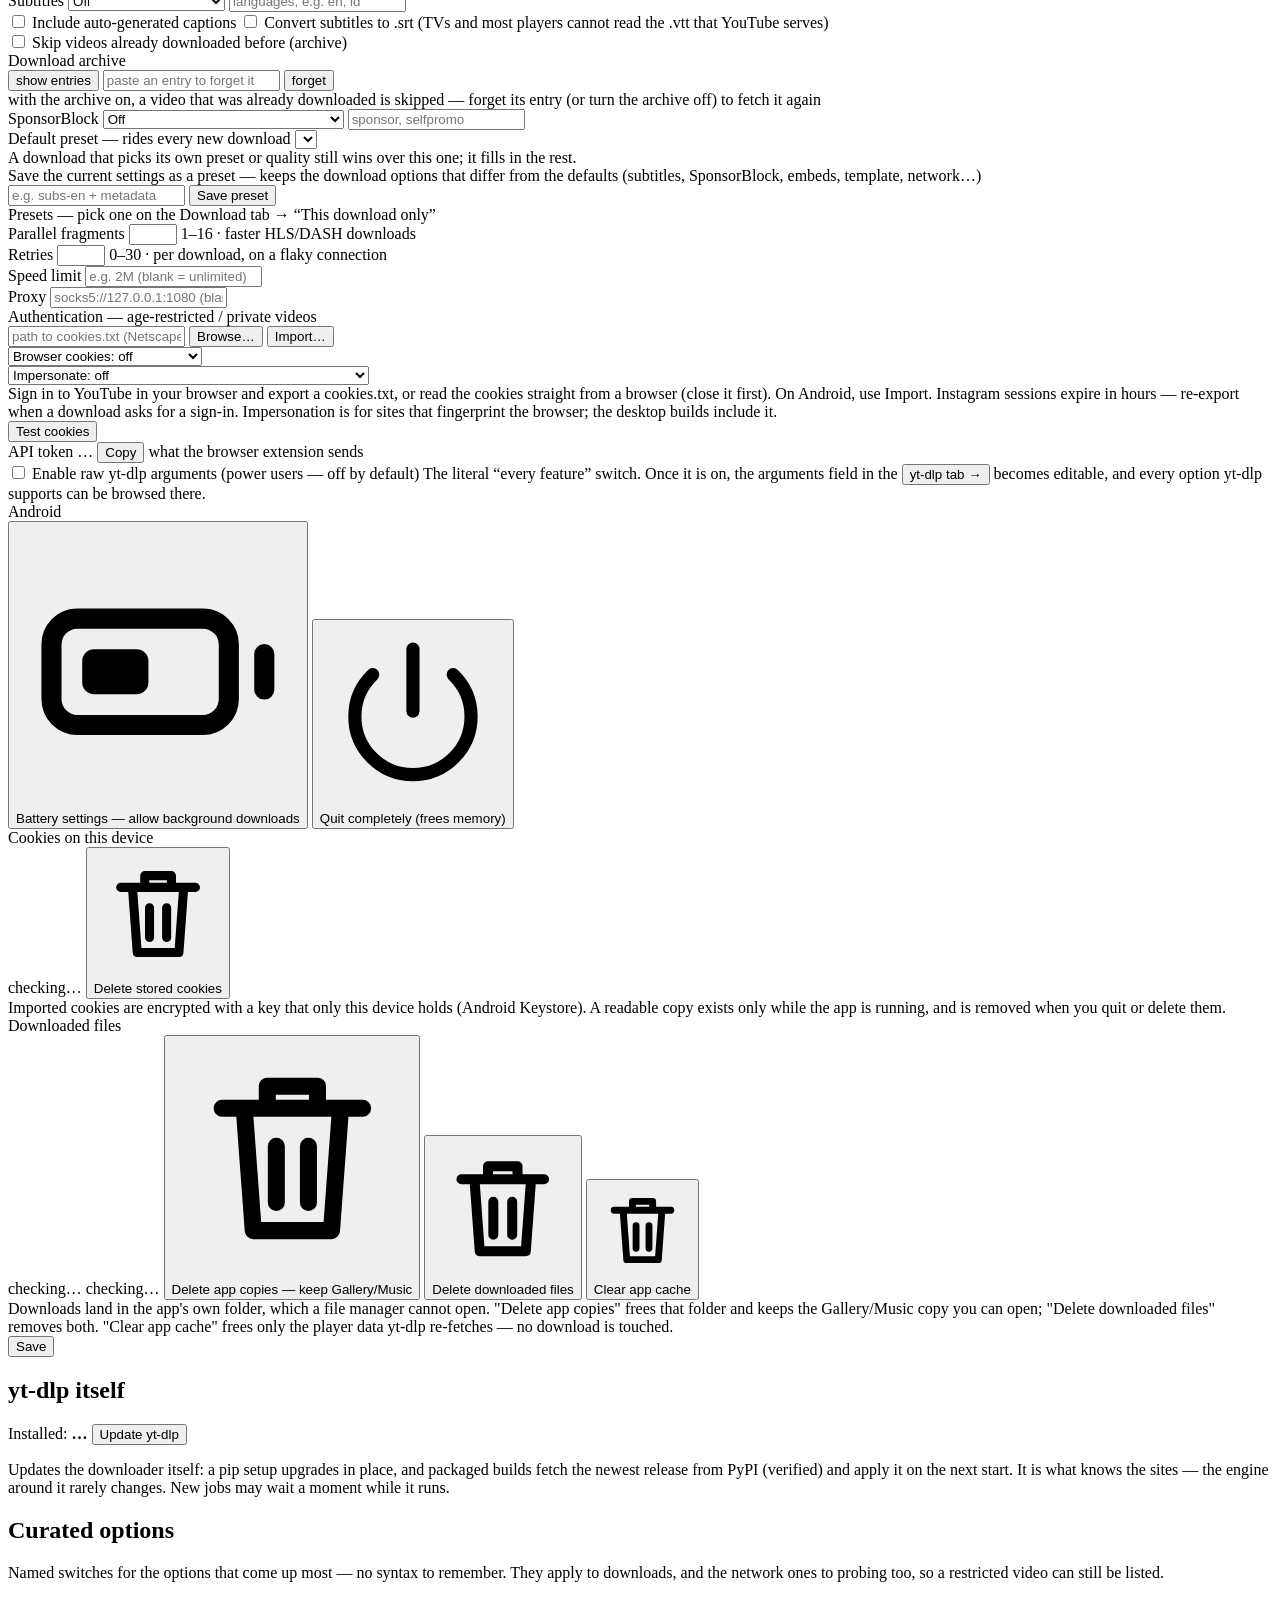
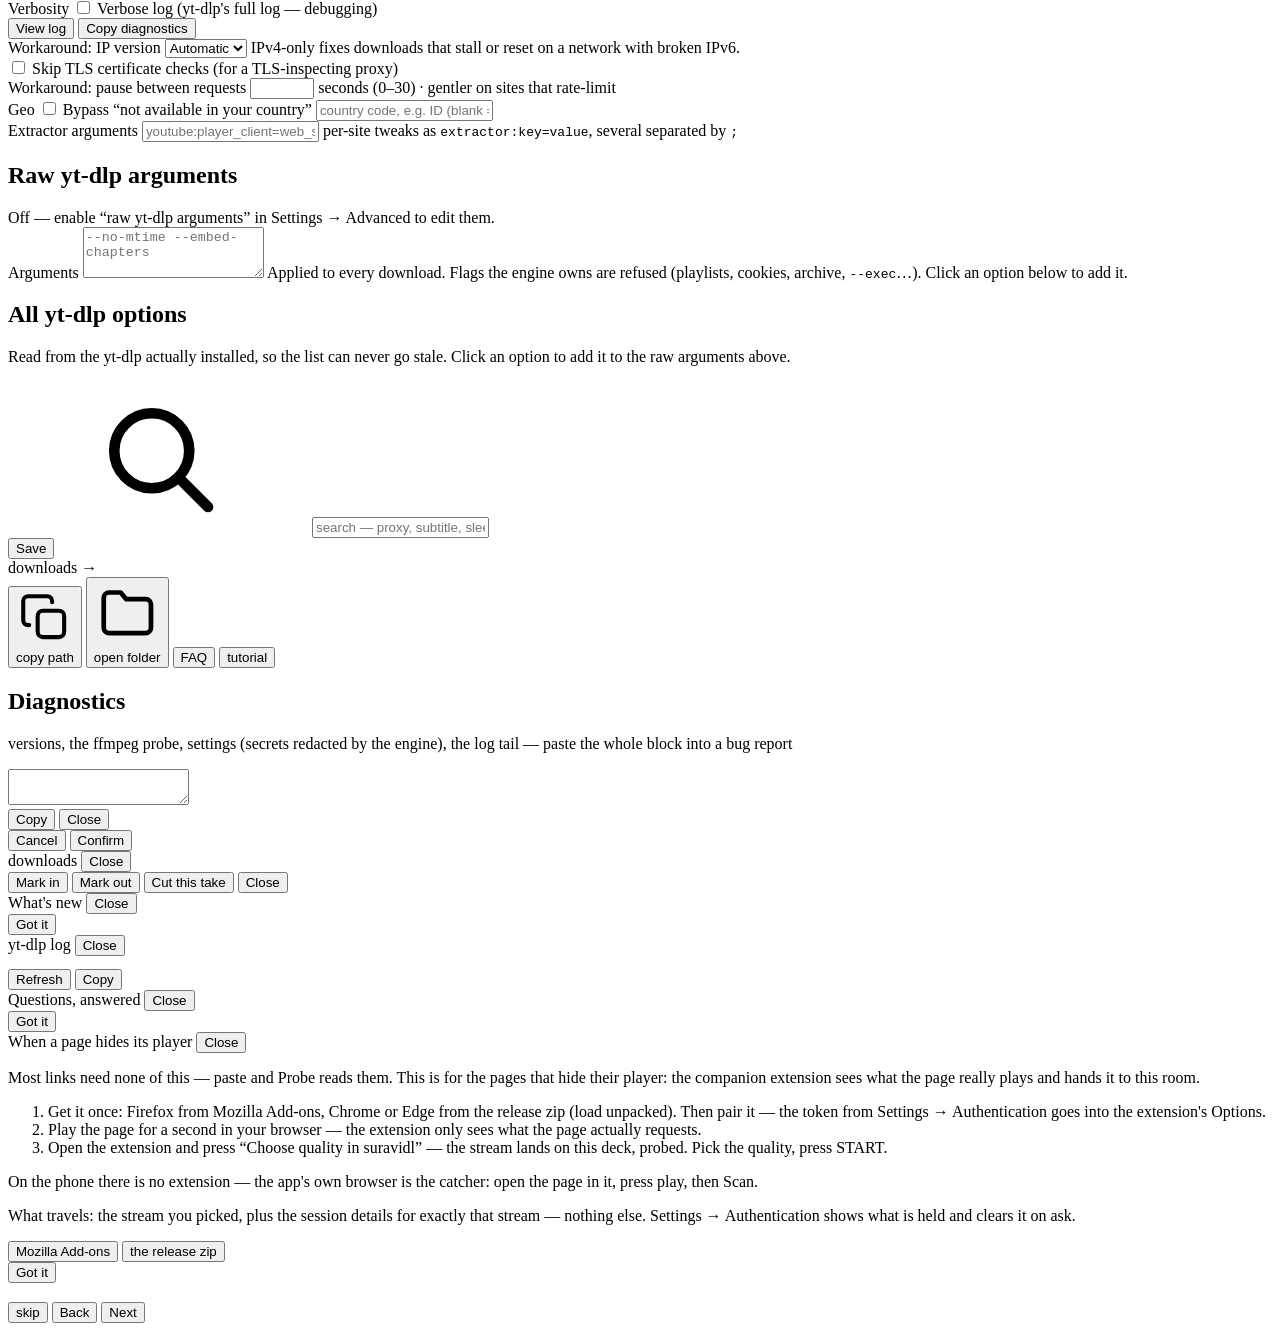
==== commit e0e65dd6: "release: v0.49.11 "the match" — browser cookies: auto "cookies from browser" could only be a browser" ====
--- a/src/suravidl_engine/web/index.html
+++ b/src/suravidl_engine/web/index.html
@@ -779,6 +779,7 @@
           <div class="jrow" id="browserRow">
             <select id="setCookiesBrowser" aria-label="Browser to take cookies from" data-i18n-aria="Browser to take cookies from">
               <option value="" data-i18n="Browser cookies: off">Browser cookies: off</option>
+              <option value="auto" data-i18n="Browser cookies: auto-detect">Browser cookies: auto-detect</option>
               <option value="chrome" data-i18n="Use cookies from Chrome">Use cookies from Chrome</option>
               <option value="chromium" data-i18n="Use cookies from Chromium">Use cookies from Chromium</option>
               <option value="firefox" data-i18n="Use cookies from Firefox">Use cookies from Firefox</option>
@@ -1137,7 +1138,7 @@
       <p class="muted" data-i18n="Most links need none of this — paste and Probe reads them. This is for the pages that hide their player: the companion extension sees what the page really plays and hands it to this room.">Most links need none of this — paste and Probe reads them. This is for the pages that hide their player: the companion extension sees what the page really plays and hands it to this room.</p>
       <div id="extDesktopSteps">
         <ol>
-          <li data-i18n="Get it once: Firefox from Mozilla Add-ons, Chrome or Edge from the release zip (load unpacked). Then pair it — the token from Settings → Authentication goes into the extension's Options.">Get it once: Firefox from Mozilla Add-ons, Chrome or Edge from the release zip (load unpacked). Then pair it — the token from Settings → Authentication goes into the extension's Options.</li>
+          <li data-i18n="Get it once: Chrome from the Chrome Web Store, Firefox from Mozilla Add-ons. Then pair it — the token from Settings → Authentication goes into the extension's Options.">Get it once: Firefox from Mozilla Add-ons, Chrome or Edge from the release zip (load unpacked). Then pair it — the token from Settings → Authentication goes into the extension's Options.</li>
           <li data-i18n="Play the page for a second in your browser — the extension only sees what the page actually requests.">Play the page for a second in your browser — the extension only sees what the page actually requests.</li>
           <li data-i18n="Open the extension and press “Choose quality in suravidl” — the stream lands on this deck, probed. Pick the quality, press START.">Open the extension and press “Choose quality in suravidl” — the stream lands on this deck, probed. Pick the quality, press START.</li>
         </ol>
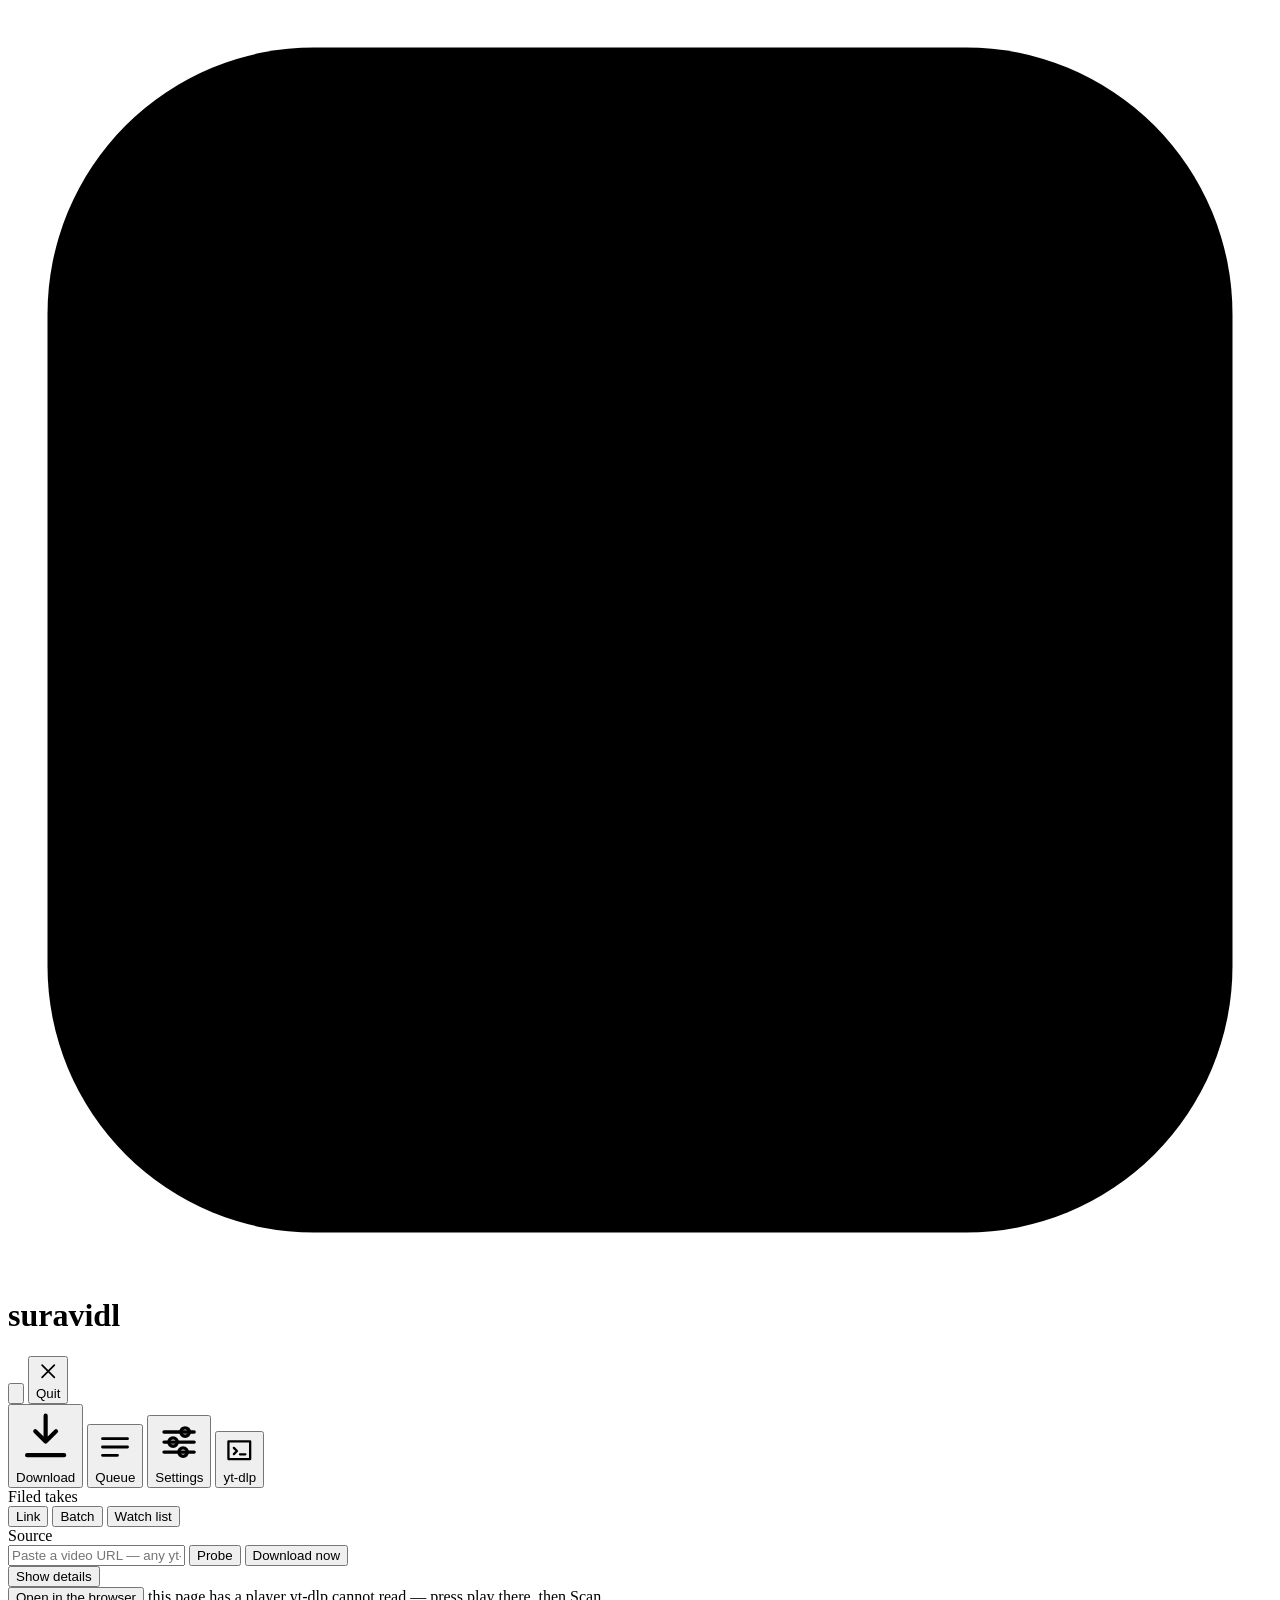
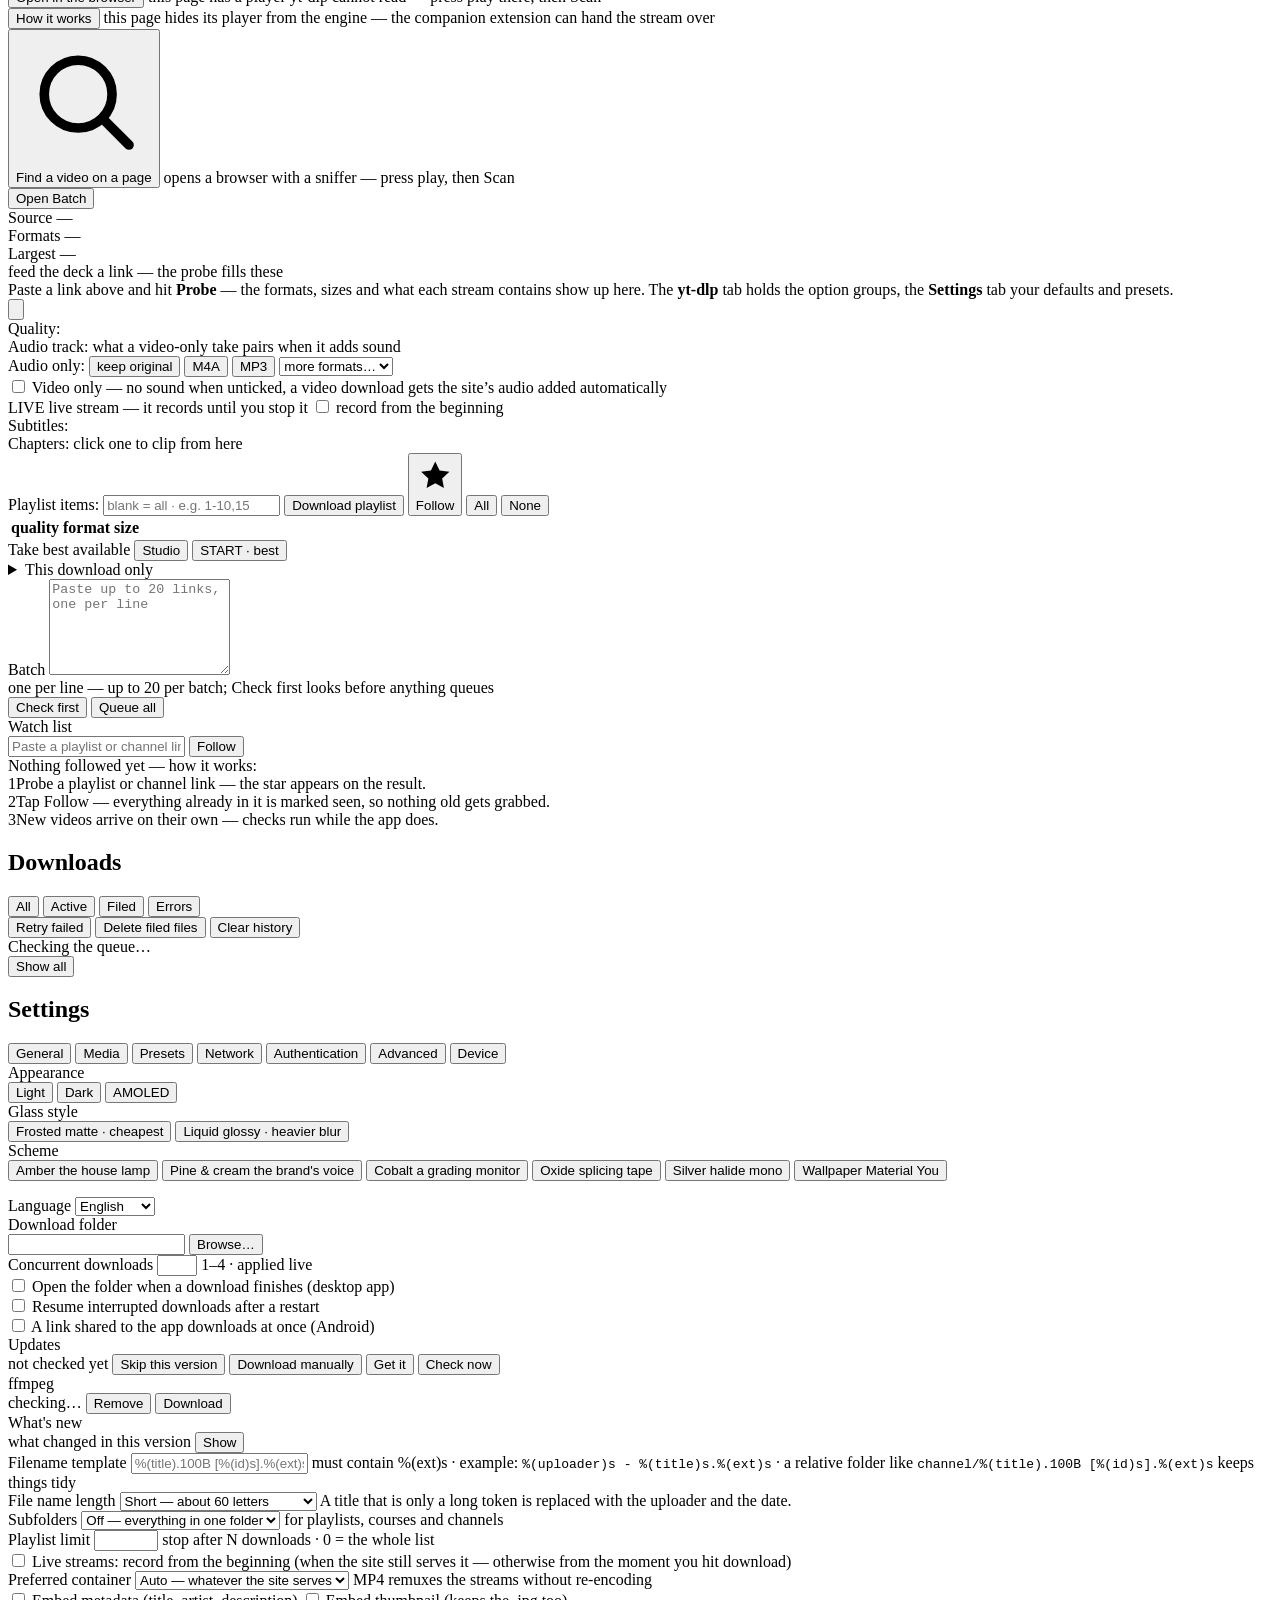
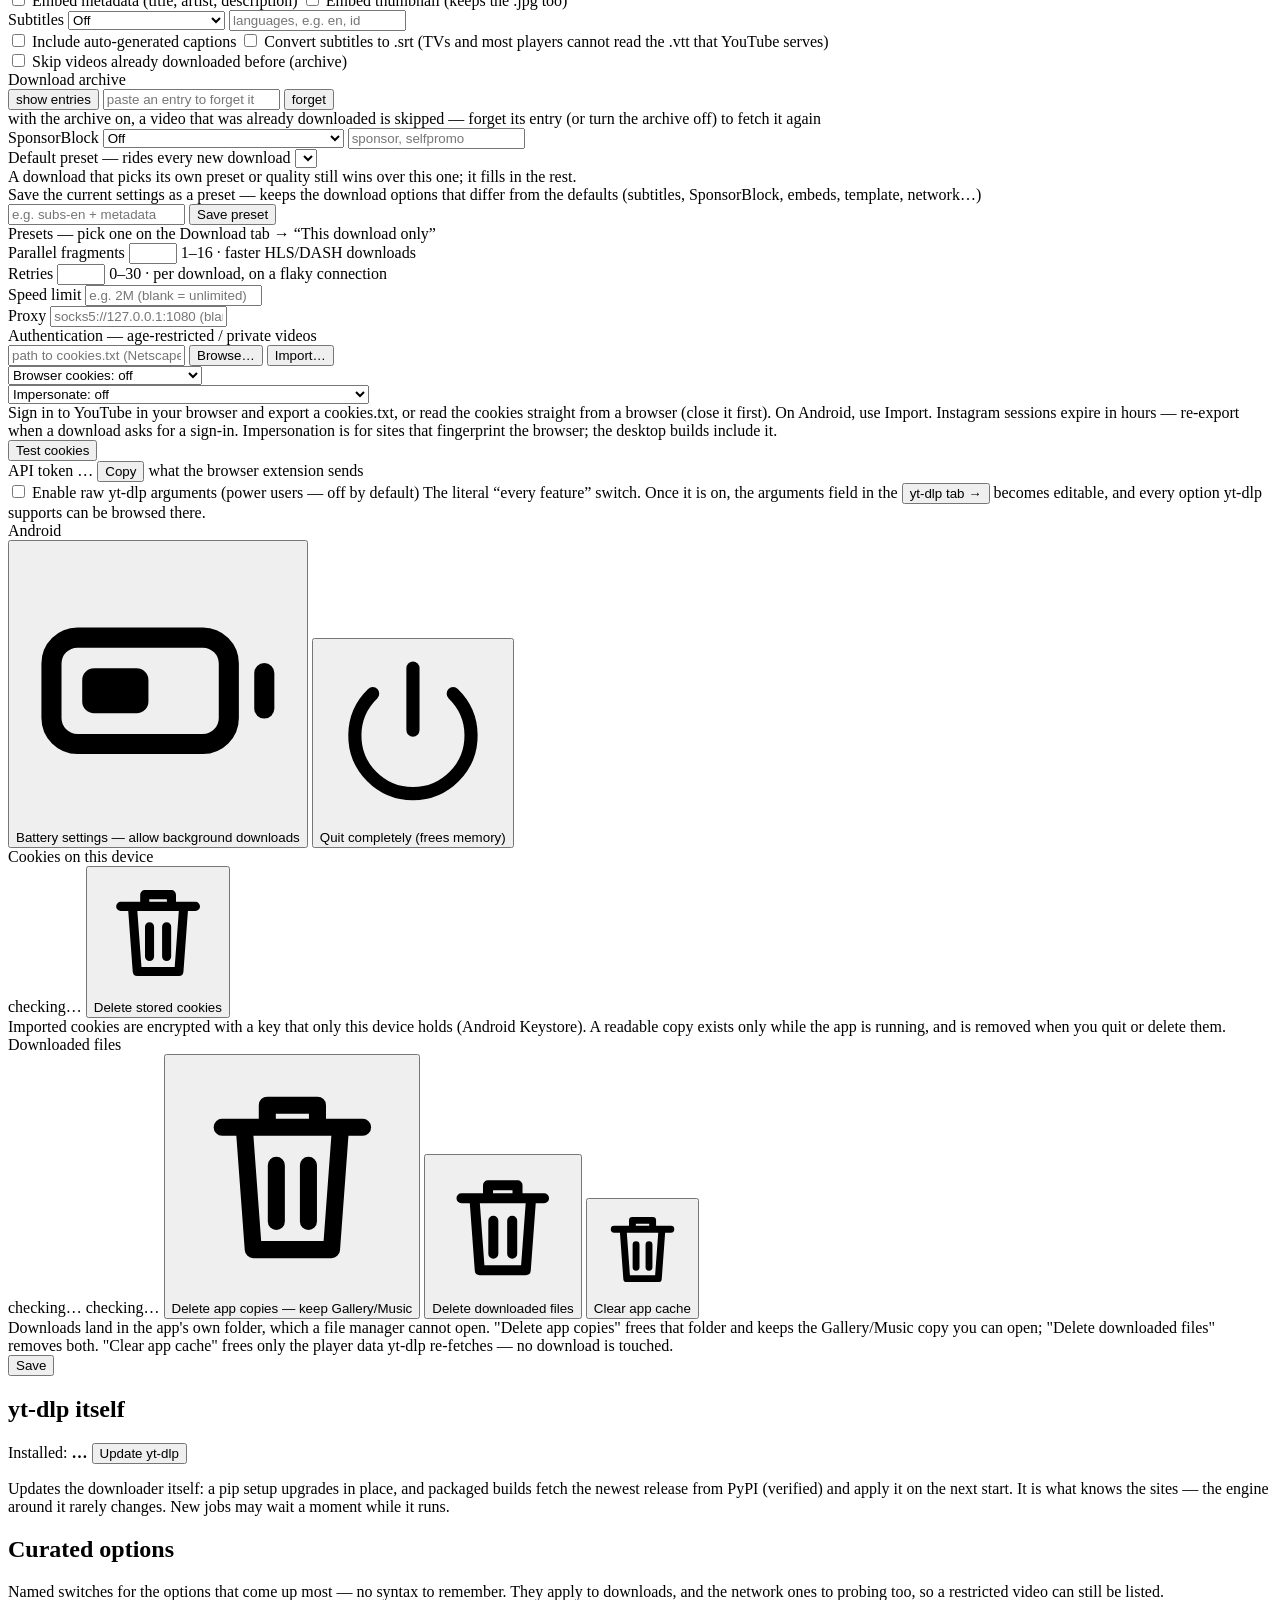
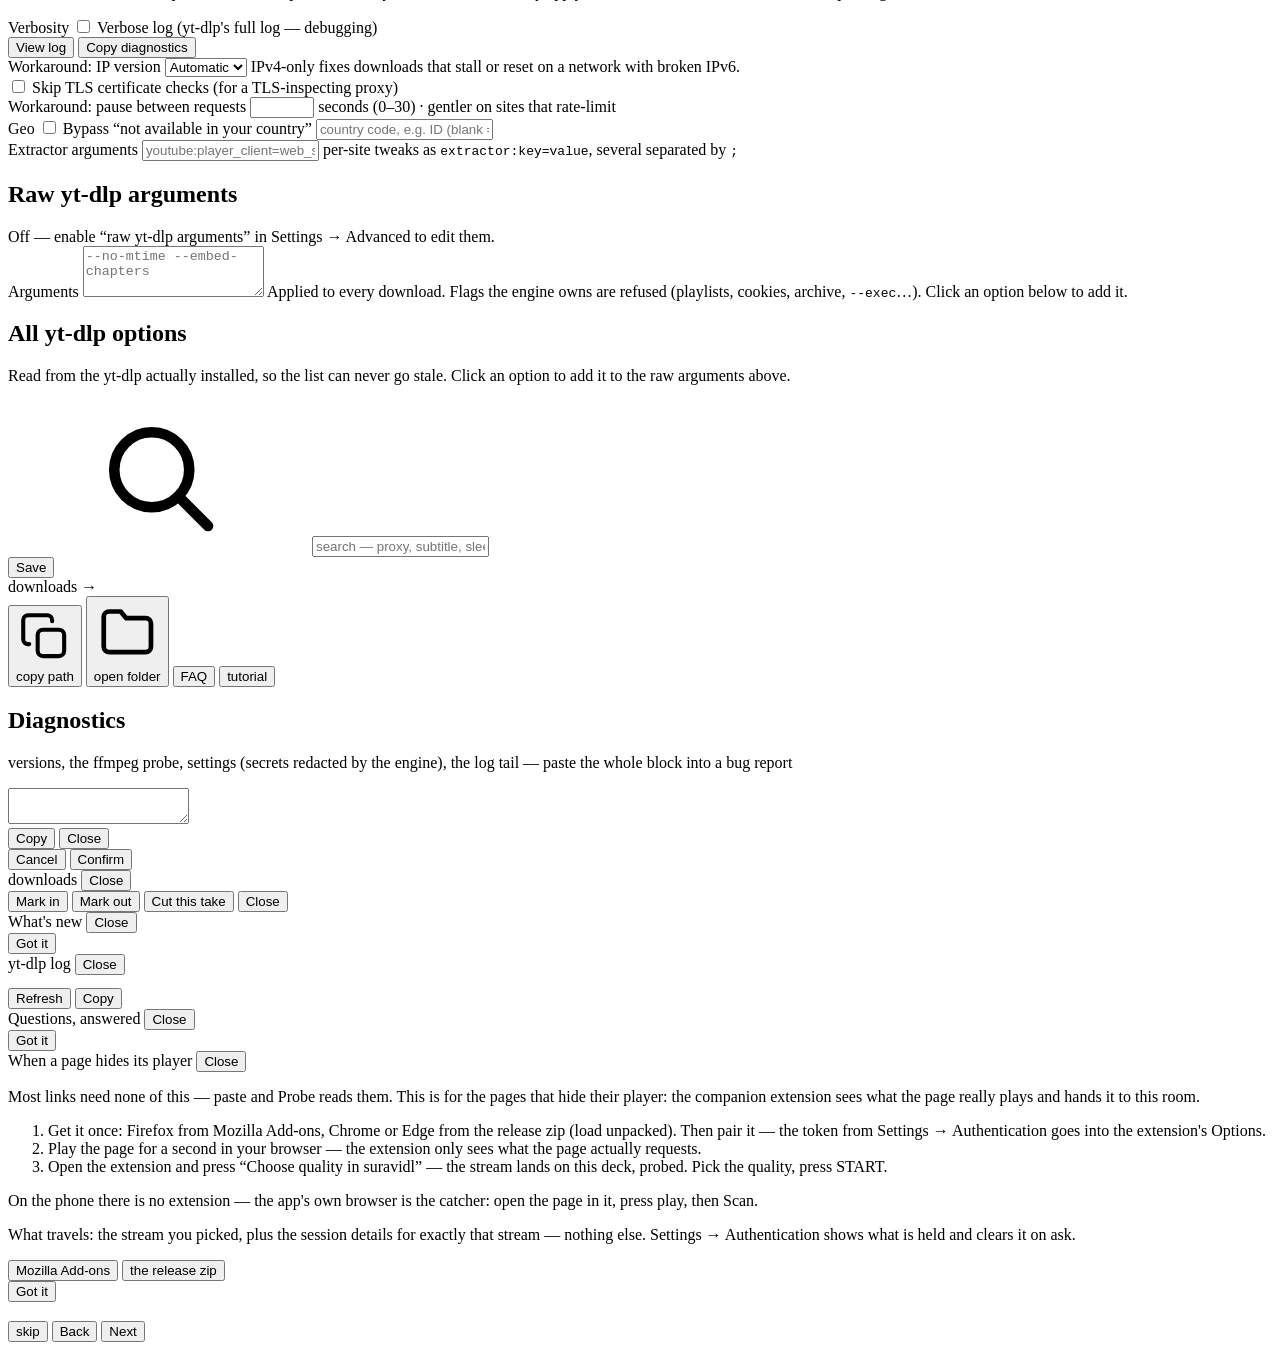
==== commit 3102437a: "release: v0.49.12 "the handle" — file names a person can live with Field report: a download landed a" ====
--- a/src/suravidl_engine/web/index.html
+++ b/src/suravidl_engine/web/index.html
@@ -613,6 +613,17 @@
         </div>
 
         <div class="field row">
+          <label class="lbl" for="setNameLength" data-i18n="File name length">File name length</label>
+          <select id="setNameLength" aria-label="File name length" data-i18n-aria="File name length">
+            <option value="short" data-i18n="Short — about 60 letters">Short — about 60 letters</option>
+            <option value="standard" data-i18n="Standard — about 100 letters">Standard — about 100 letters</option>
+            <option value="long" data-i18n="Long — about 180 letters">Long — about 180 letters</option>
+            <option value="none" data-i18n="No limit">No limit</option>
+          </select>
+          <span class="muted small" data-i18n="A title that is only a long token is replaced with the uploader and the date.">A title that is only a long token is replaced with the uploader and the date.</span>
+        </div>
+
+        <div class="field row">
           <label class="lbl" for="setSubfolders" data-i18n="Subfolders">Subfolders</label>
           <select id="setSubfolders">
             <option value="off" data-i18n="Off — everything in one folder">Off — everything in one folder</option>
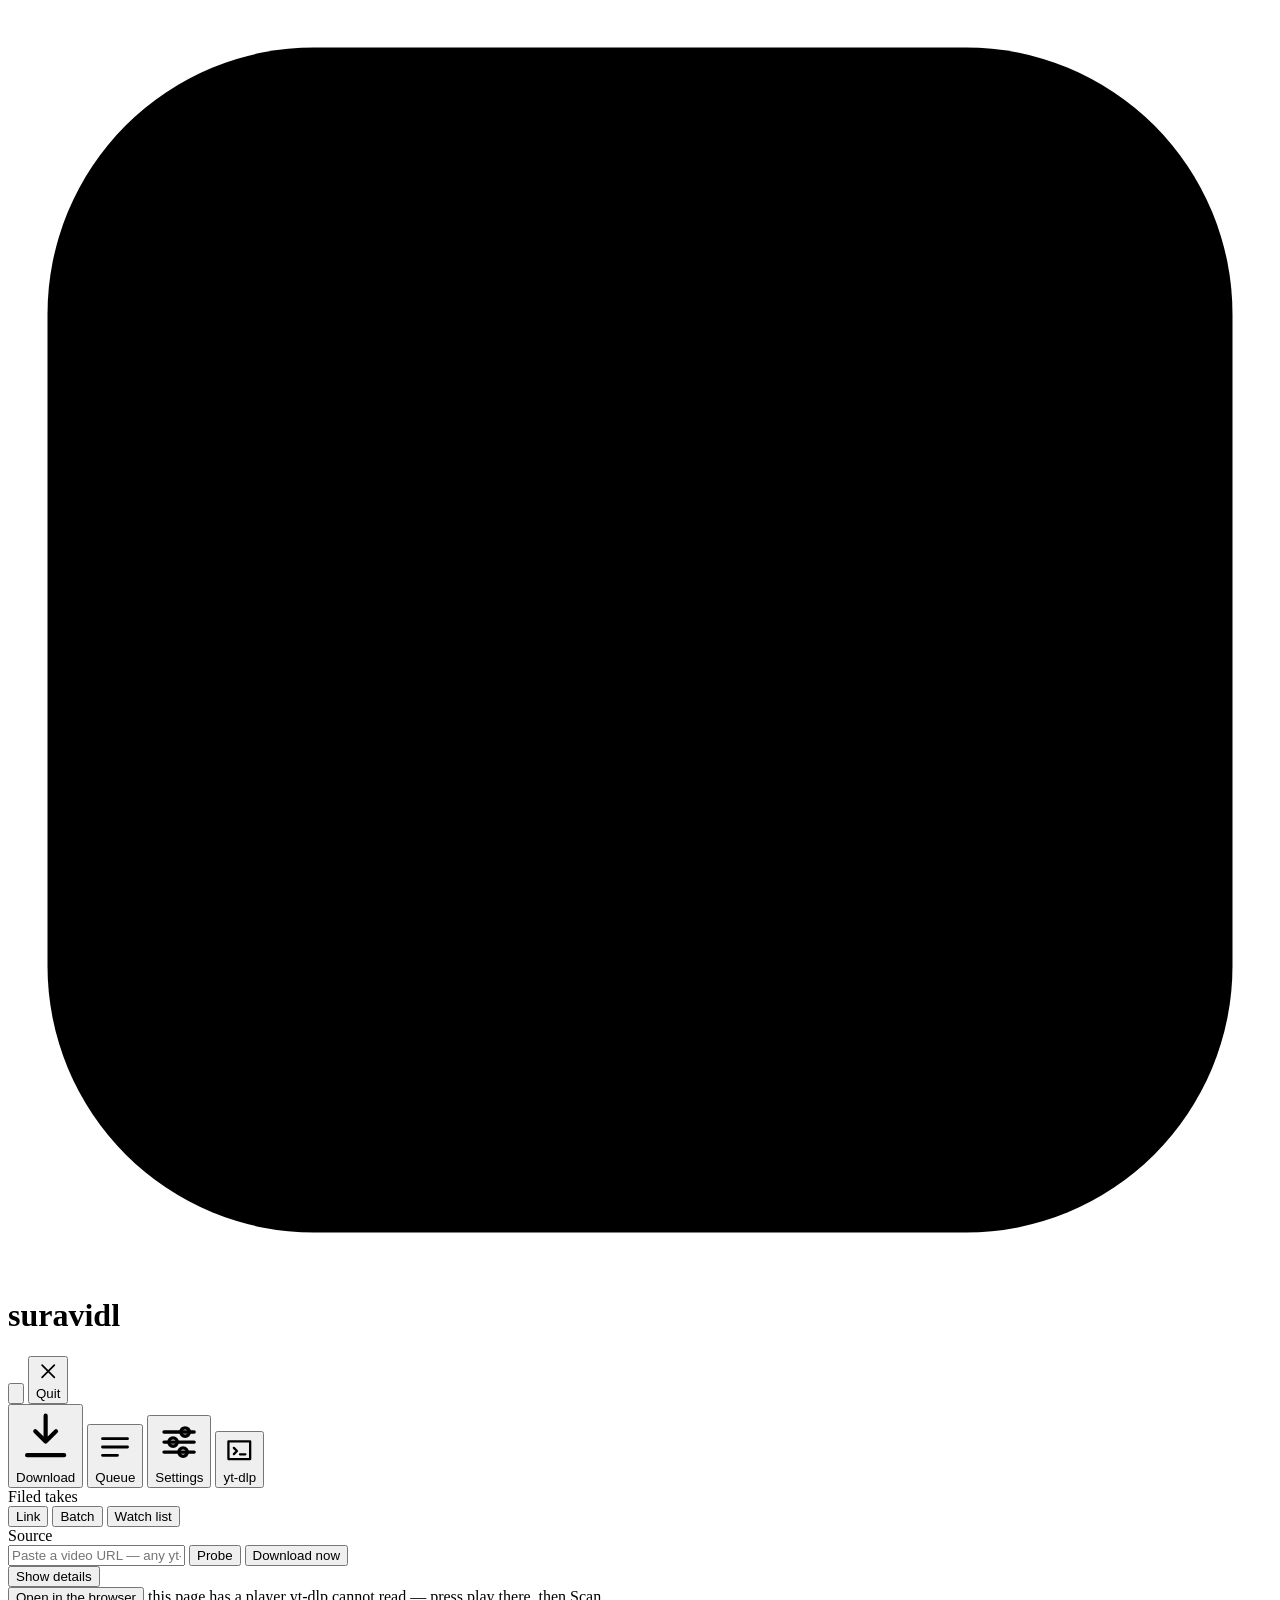
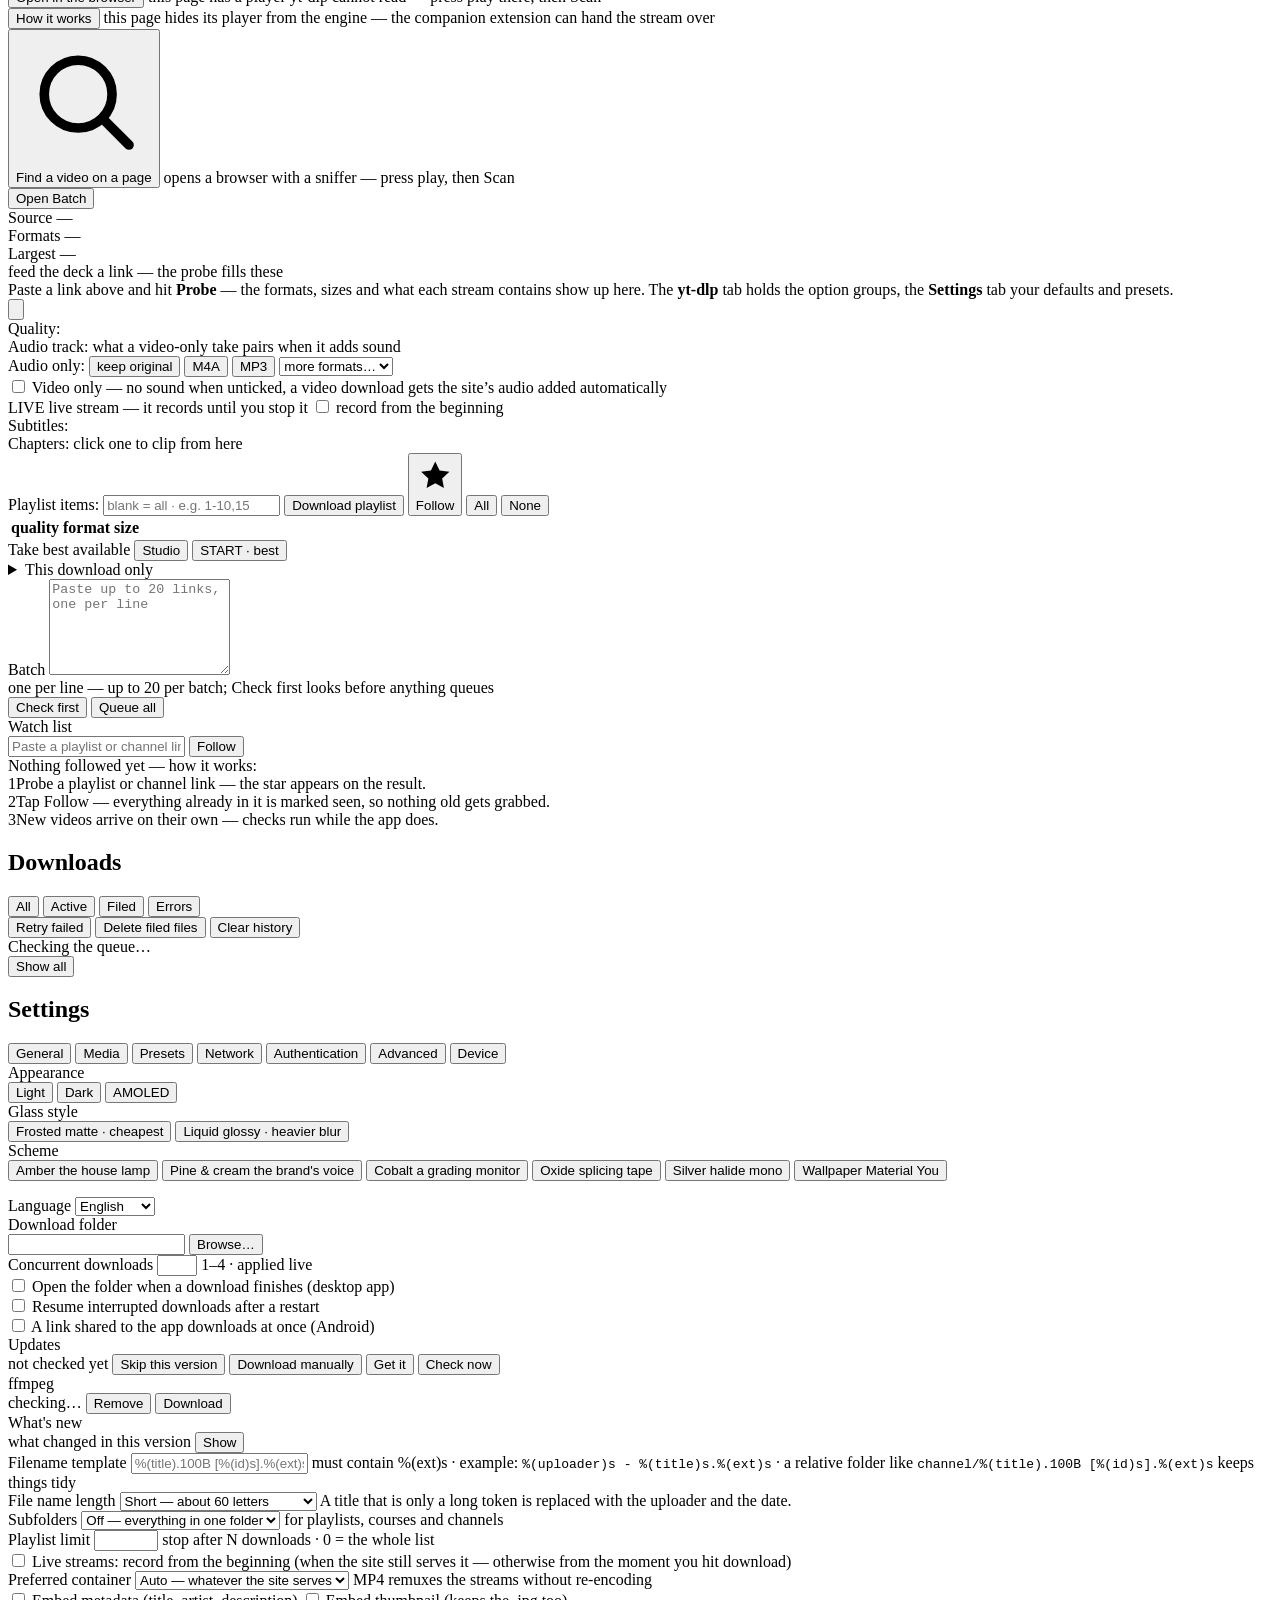
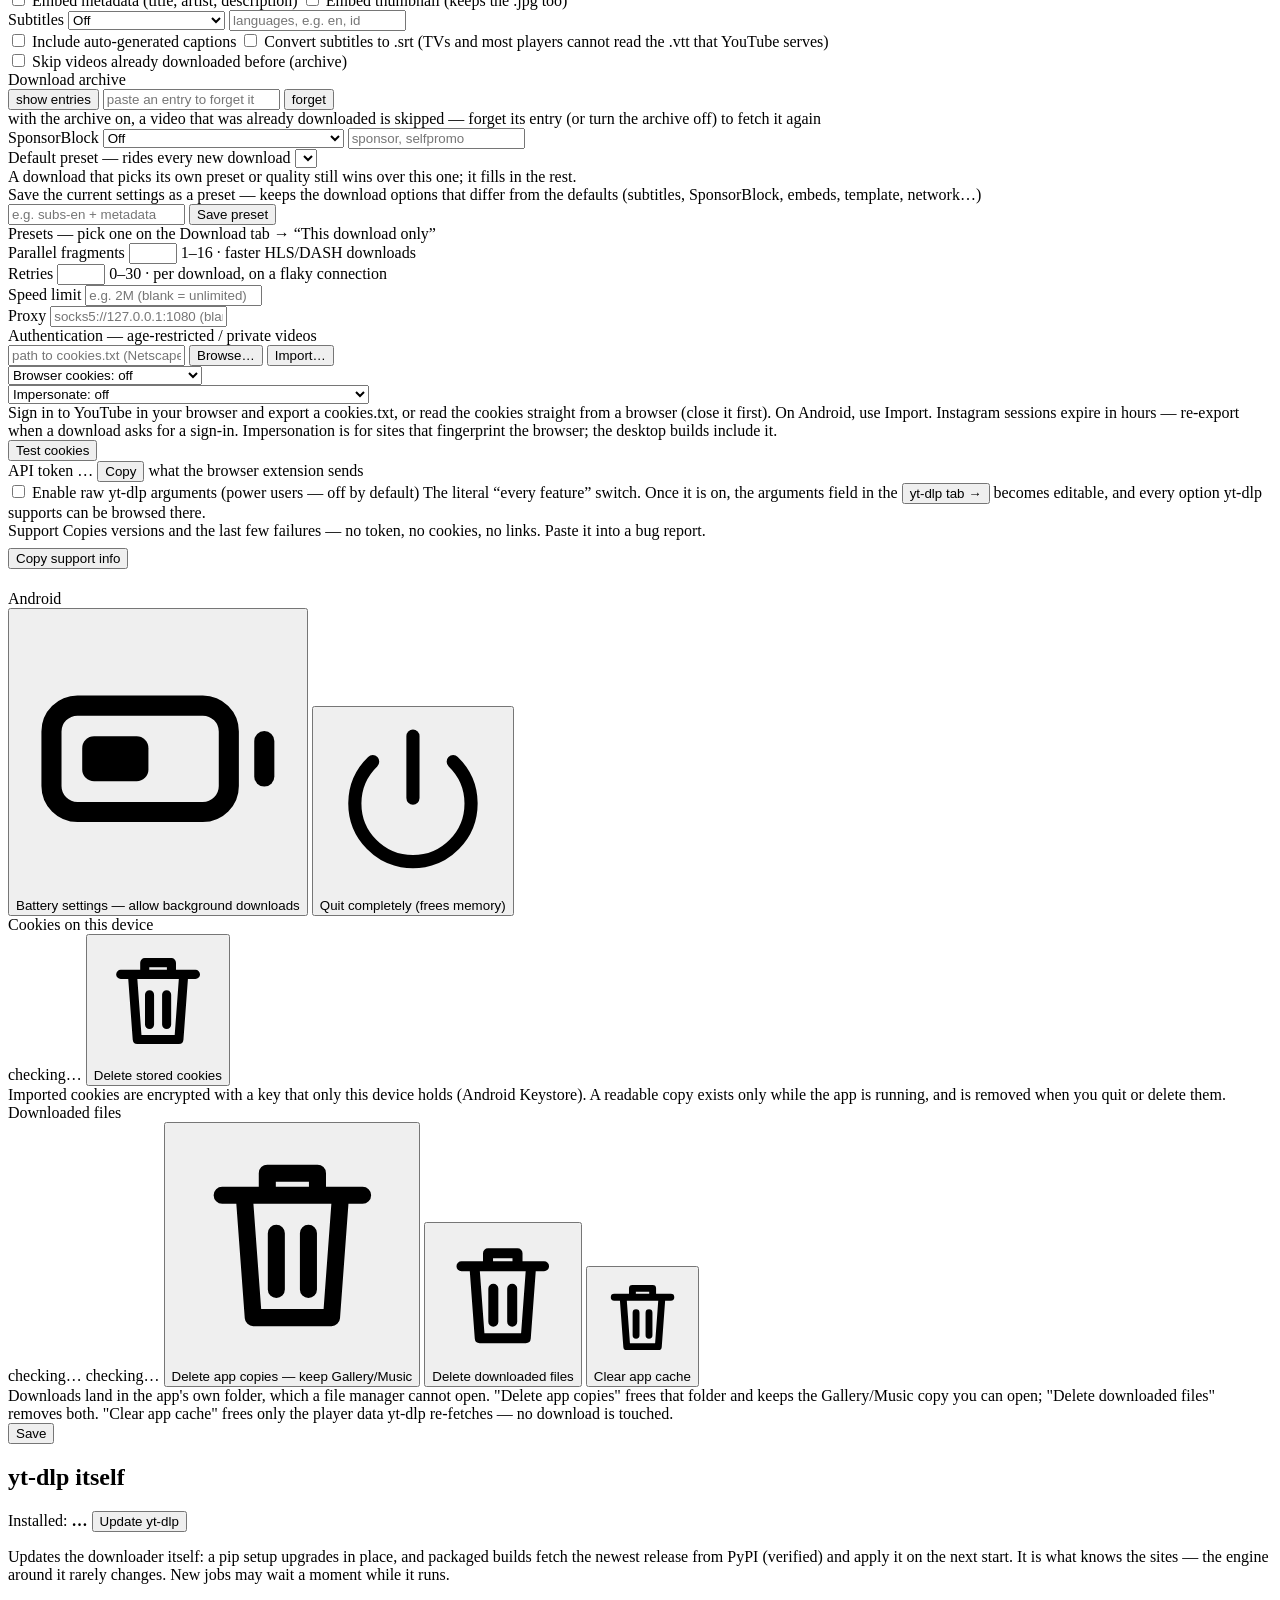
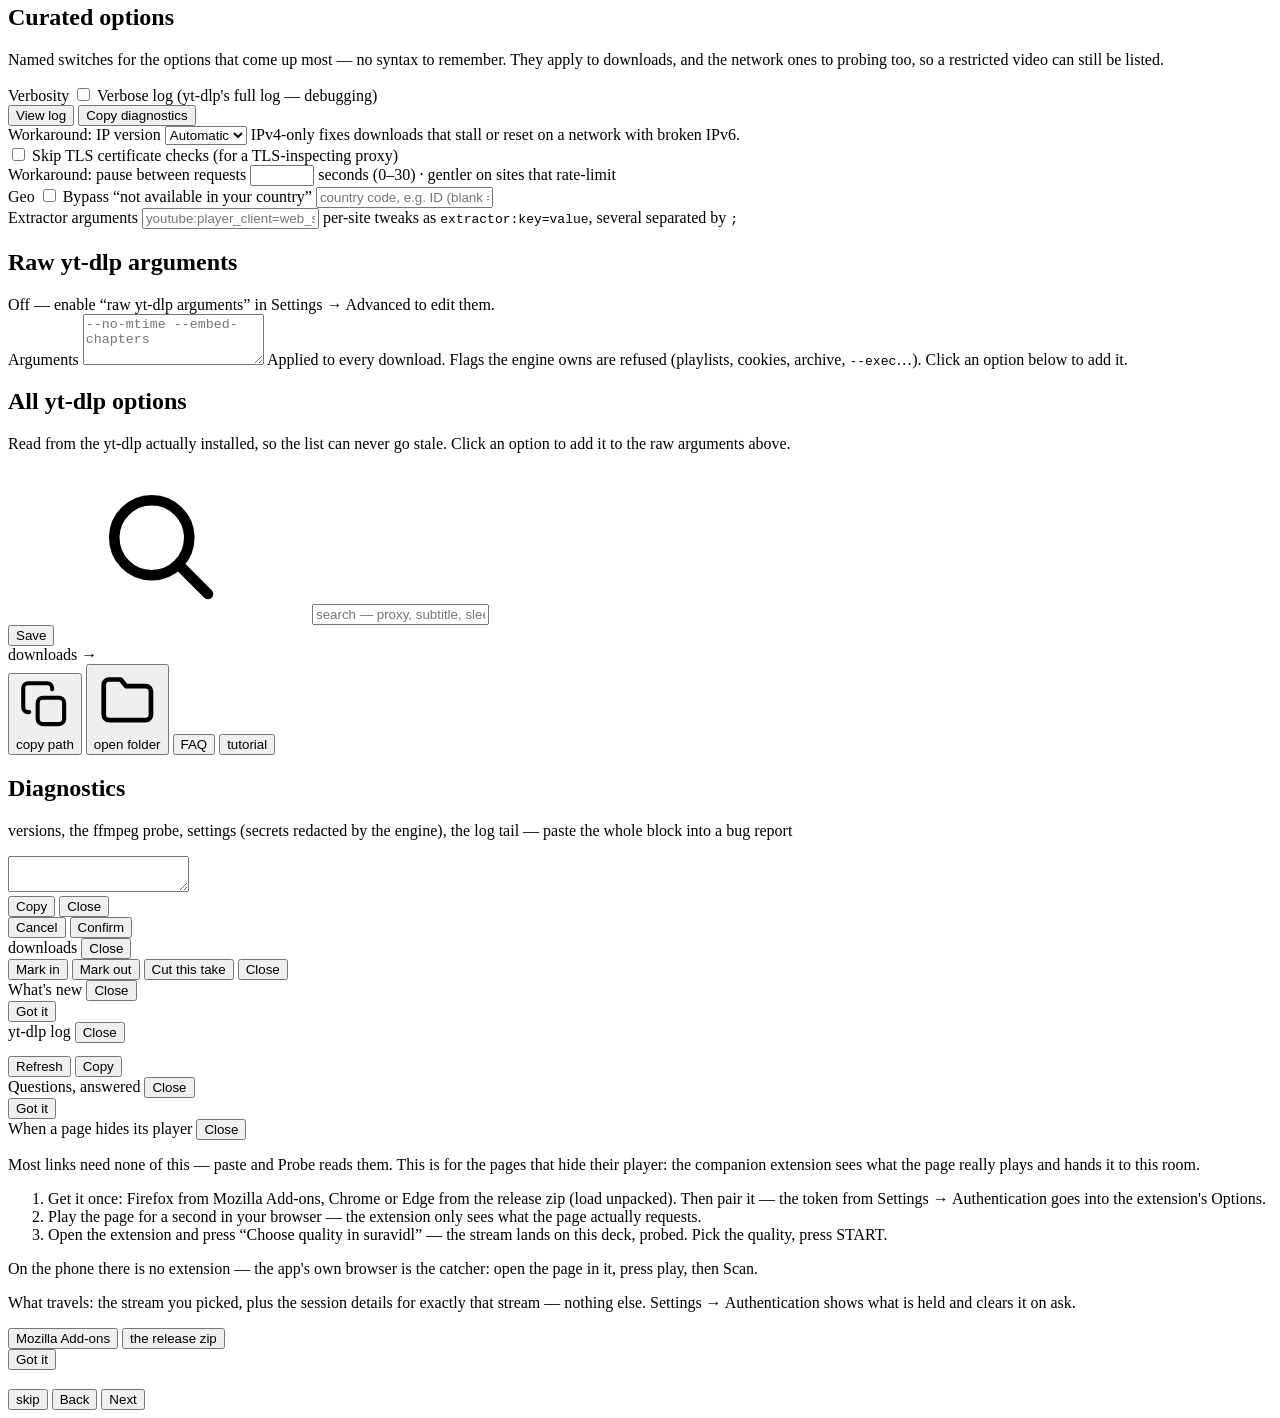
==== commit 849fbbb1: "wip(handshake): the two halves say what they are; a support block; a disk floor Unreleased: no versi" ====
--- a/src/suravidl_engine/web/index.html
+++ b/src/suravidl_engine/web/index.html
@@ -840,6 +840,16 @@
             the arguments field in the </span><button id="optionsBtn" class="linkbtn" type="button" data-i18n="yt-dlp tab →">yt-dlp tab →</button><span data-i18n=" becomes editable, and every option yt-dlp supports can be browsed there.">
             becomes editable, and every option yt-dlp supports can be browsed there.</span></span>
         </div>
+
+        <div class="field">
+          <label class="lbl" data-i18n="Support">Support</label>
+          <span class="muted small" data-i18n="Copies versions and the last few failures — no token, no cookies, no links. Paste it into a bug report.">Copies versions and the last few failures — no token, no cookies, no links. Paste it into a bug report.</span>
+          <div class="row" style="margin-top:8px">
+            <button id="copyDiag" class="btn sm" type="button" data-i18n="Copy support info">Copy support info</button>
+            <span id="diagMsg" class="muted small" role="status" aria-live="polite"></span>
+          </div>
+          <pre id="diagOut" class="muted small hidden" style="white-space:pre-wrap;margin-top:8px;max-height:220px;overflow:auto"></pre>
+        </div>
       </div><!-- /spanel-advanced -->
 
       <div class="spanel hidden" id="spanel-device" role="tabpanel" aria-labelledby="tabDevice">
